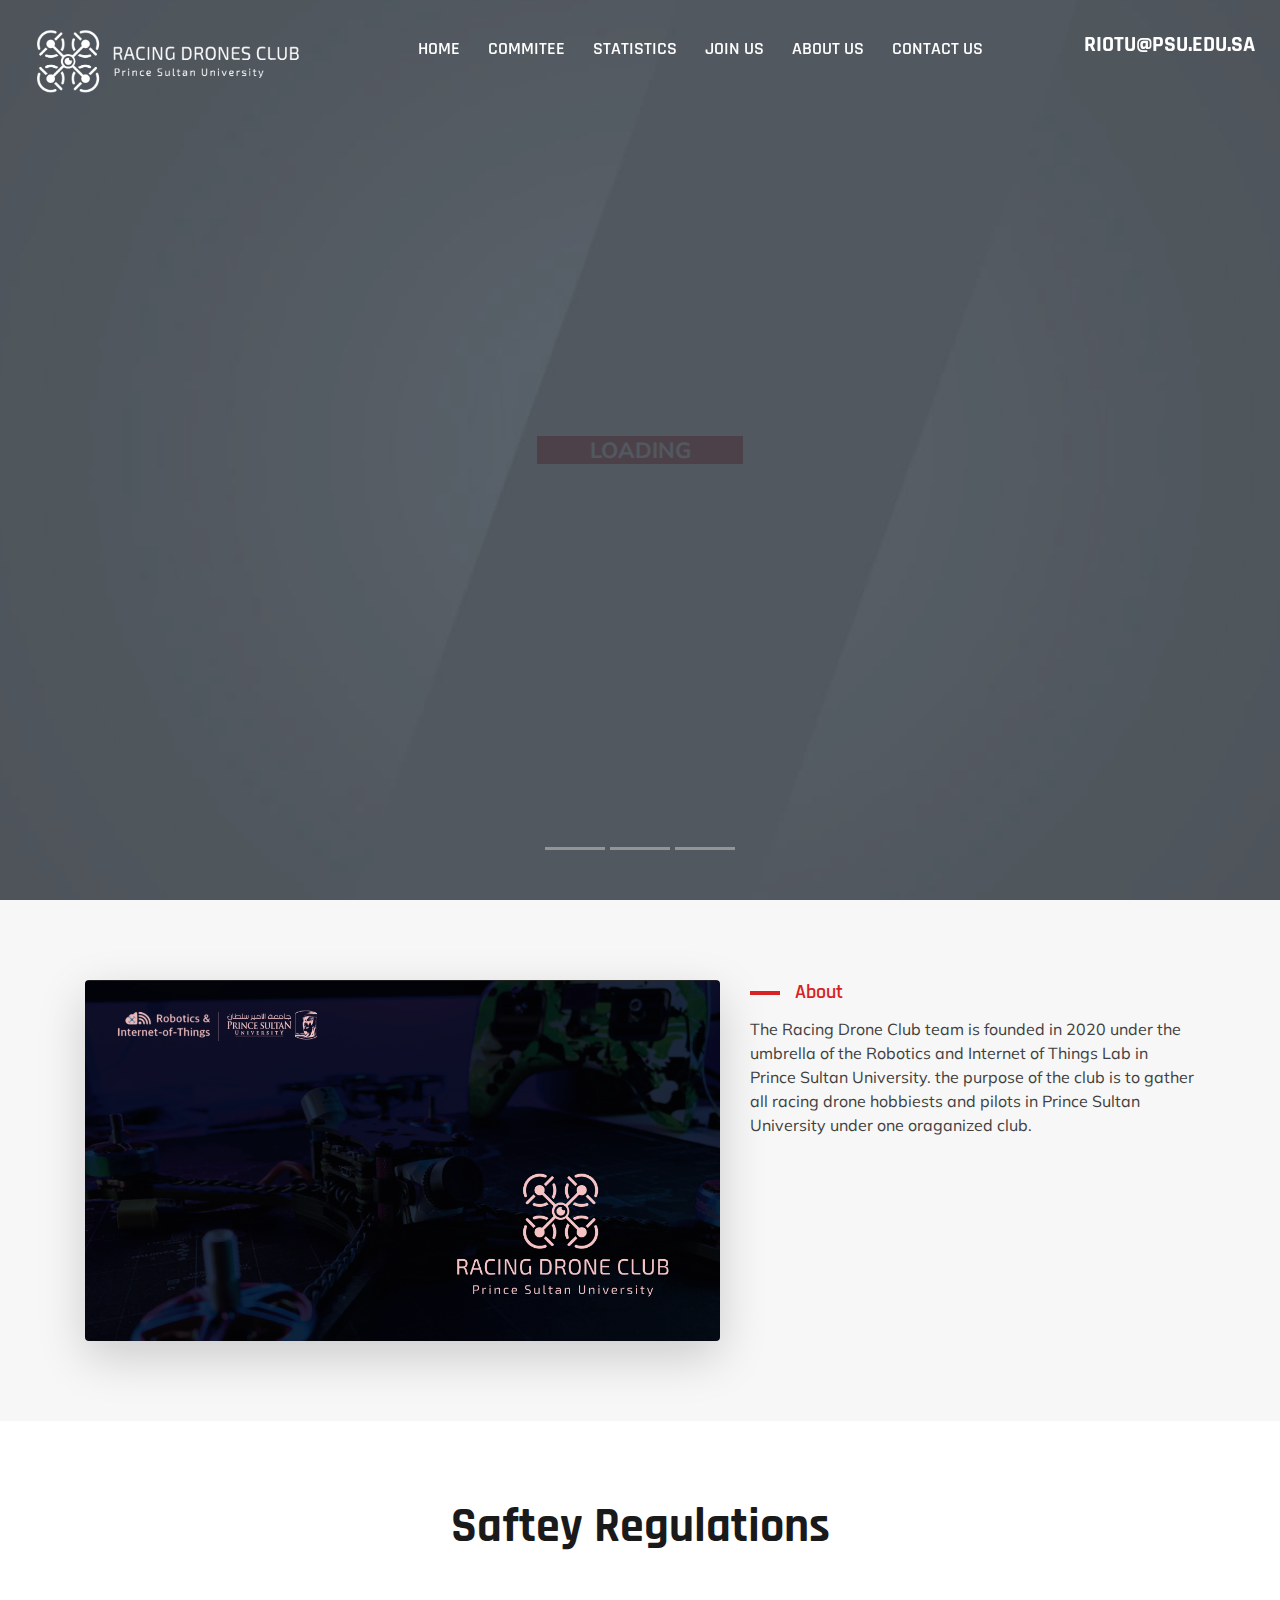
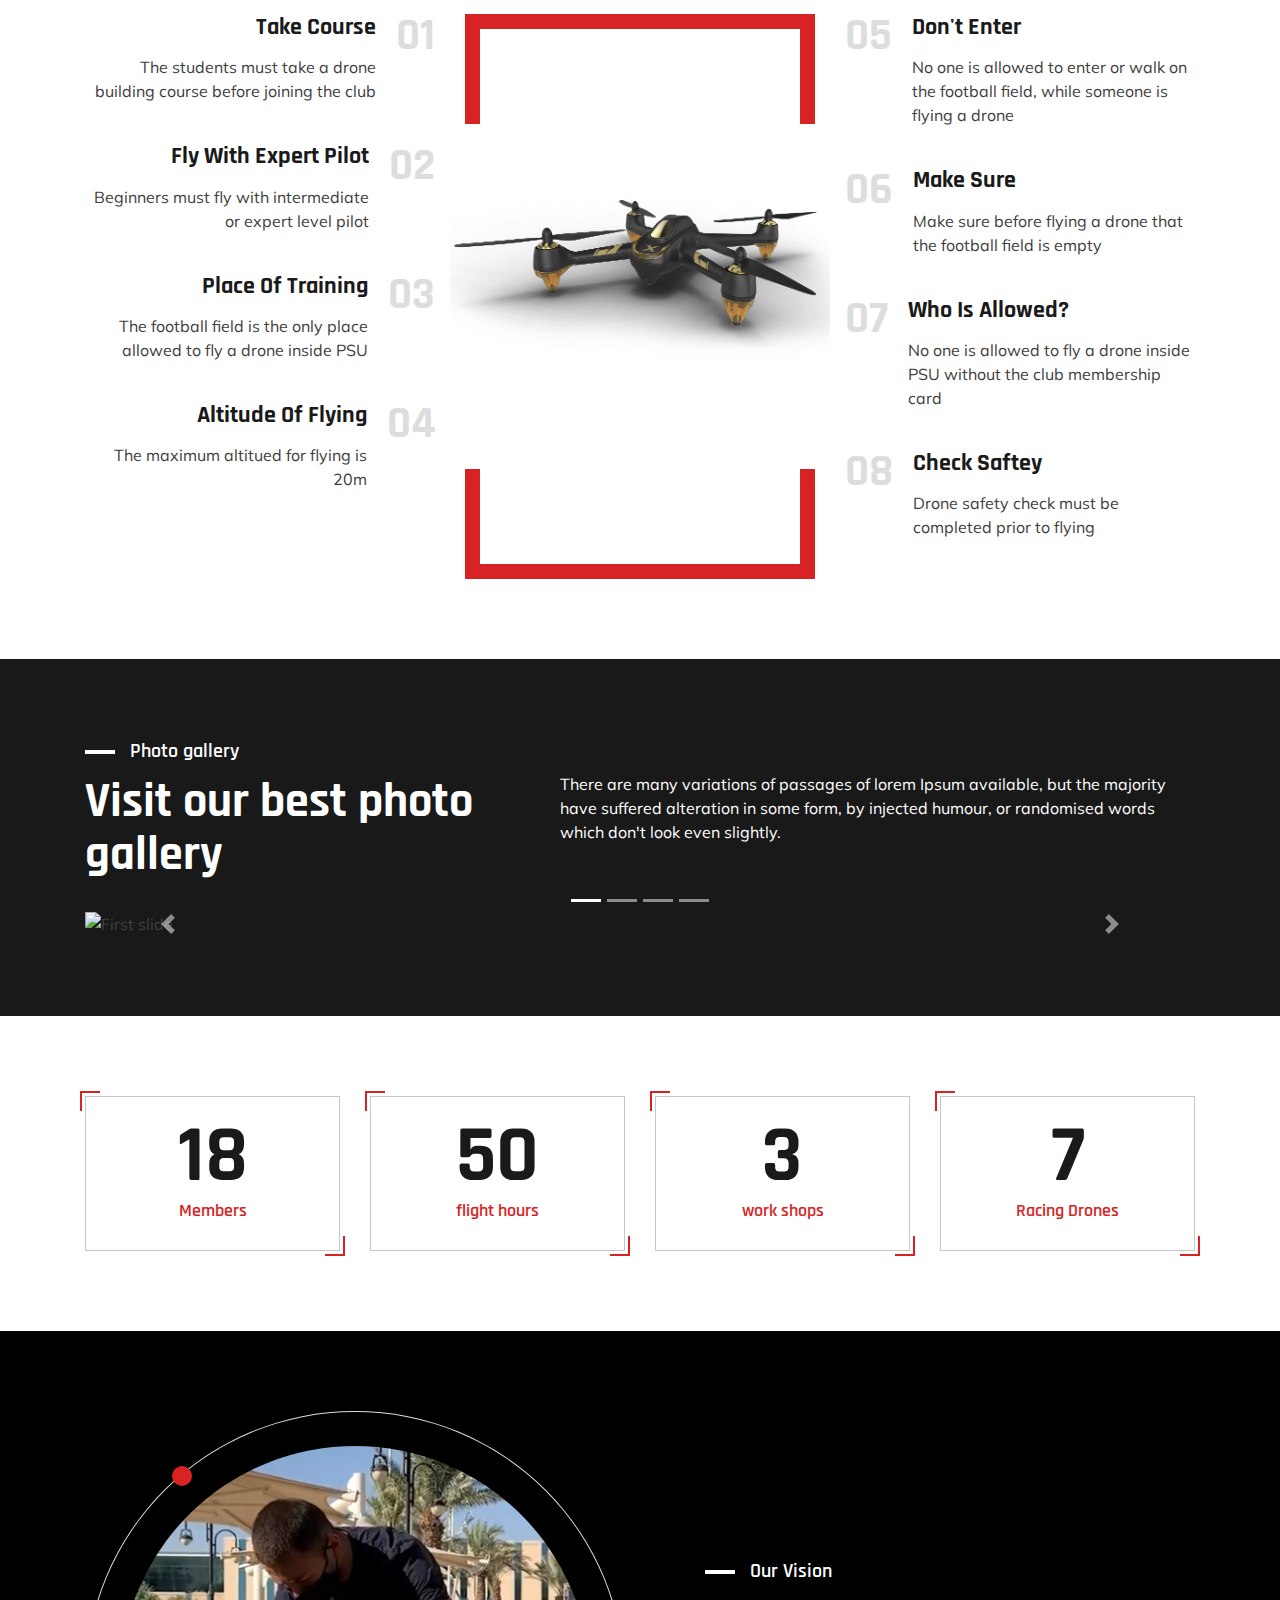
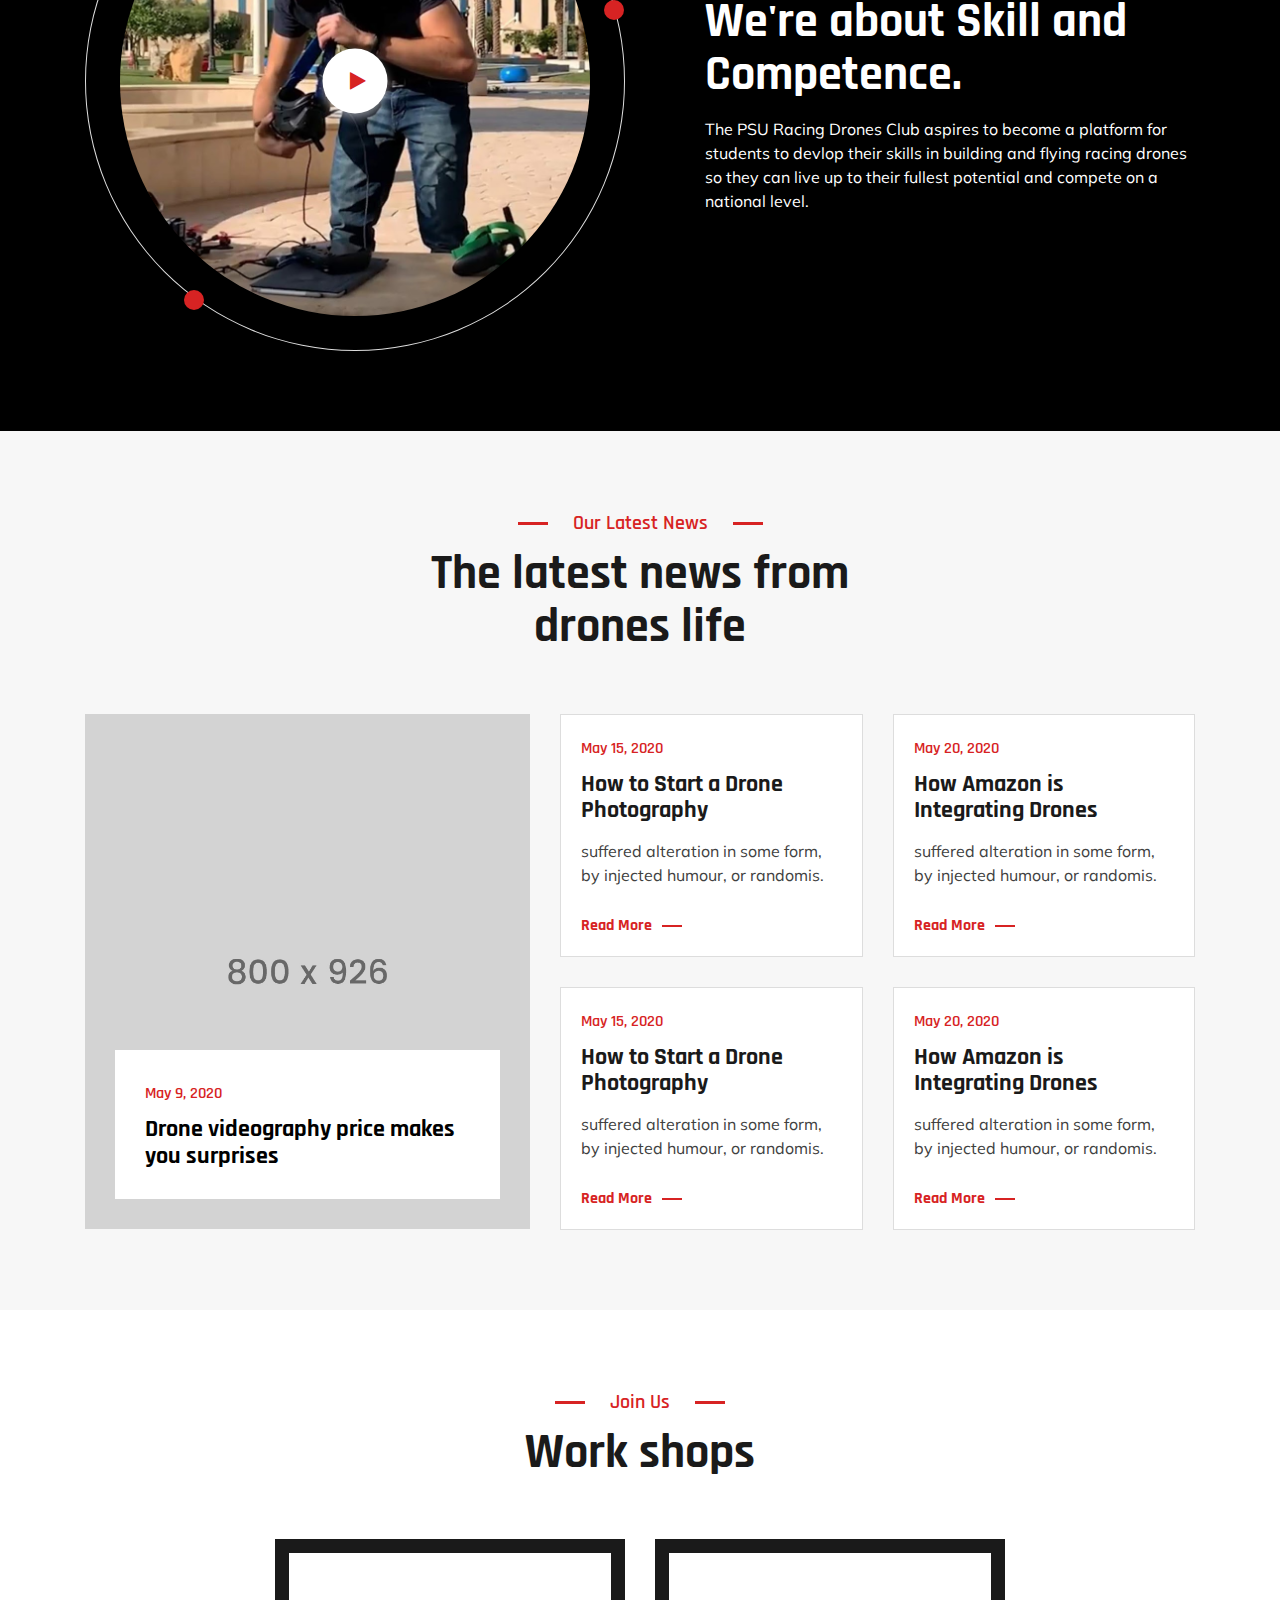
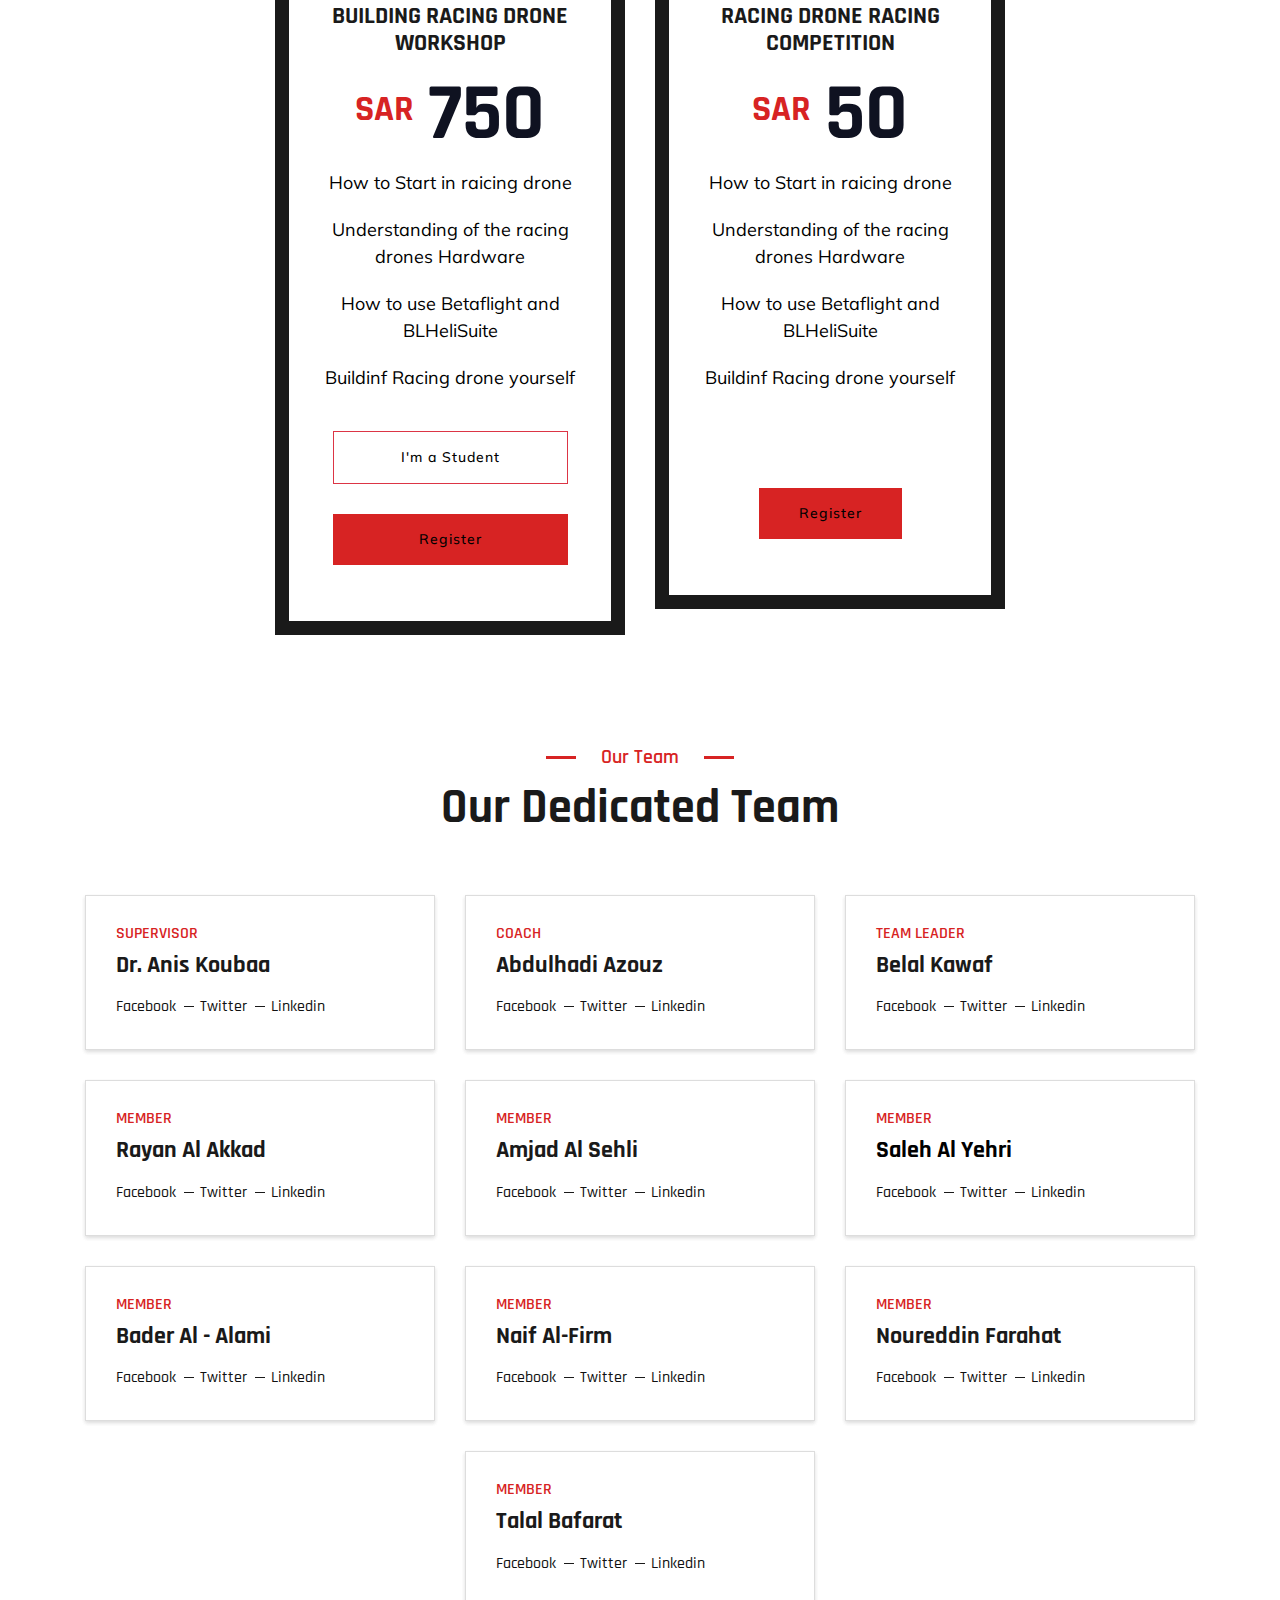
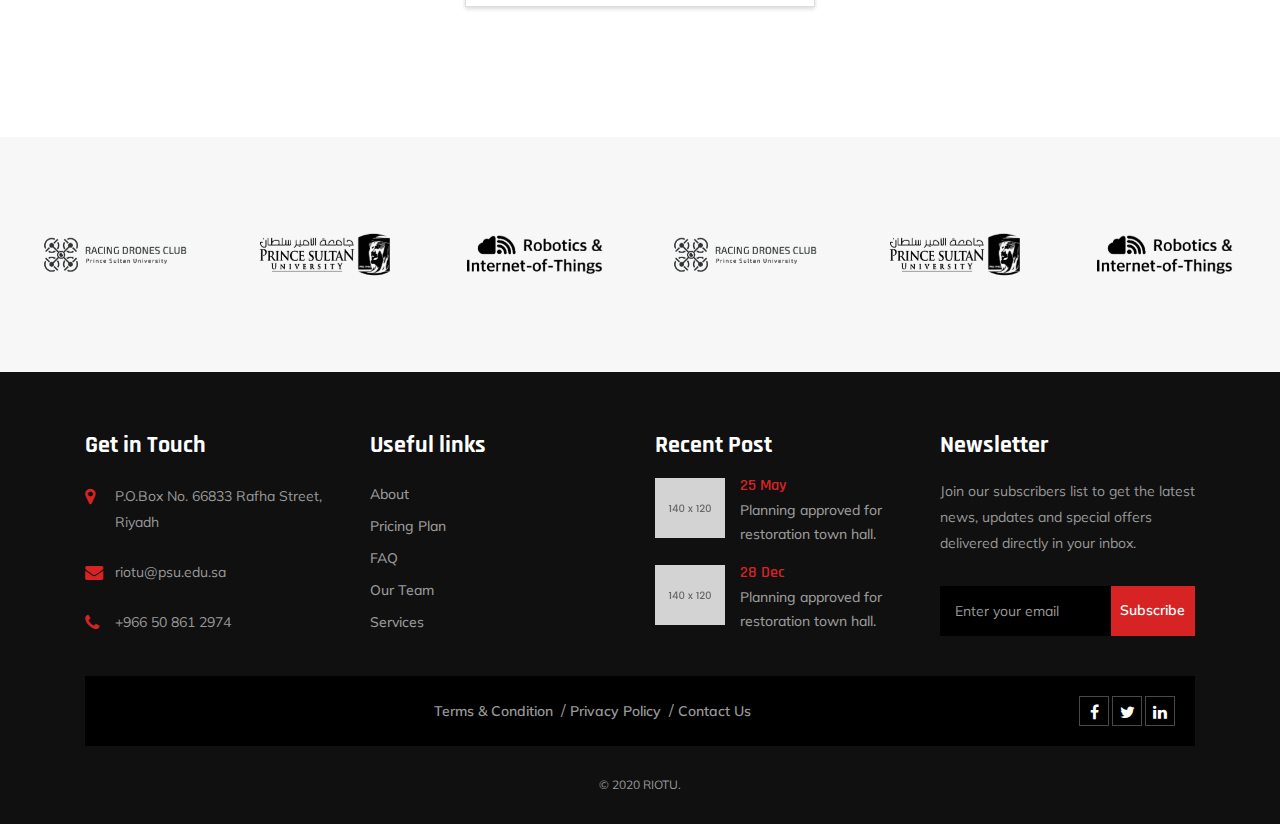
==== index.htm @ 3253b78e "divs" ====
<!DOCTYPE html>
<html lang="en">

<head>

    <!-- META -->
    <meta charset="utf-8">
    <meta http-equiv="X-UA-Compatible" content="IE=edge">
    <meta name="keywords" content="" />
    <meta name="author" content="" />
    <meta name="robots" content="" />
    <meta name="description" content="" />

    <!-- FAVICONS ICON -->
    <link rel="icon" href="images/favicon.ico" type="image/x-icon" />
    <link rel="shortcut icon" type="image/x-icon" href="images/client-logo/racinglabWhite.png" />

    <!-- PAGE TITLE HERE -->
    <title>PSU Racing Drones Club</title>

    <!-- MOBILE SPECIFIC -->
    <meta name="viewport" content="width=device-width, initial-scale=1">


    <!-- BOOTSTRAP STYLE SHEET -->
    <link rel="stylesheet" type="text/css" href="css/bootstrap.min.css">
    <!-- FONTAWESOME STYLE SHEET -->
    <link rel="stylesheet" type="text/css" href="css/fontawesome/css/font-awesome.min.css" />

    <!-- OWL CAROUSEL STYLE SHEET -->
    <link rel="stylesheet" type="text/css" href="css/owl.carousel.min.css">

    <!-- SLICK SLIDER STYLE SHEET -->
    <link rel="stylesheet" type="text/css" href="css/slick.css">
    <link rel="stylesheet" type="text/css" href="css/slick-theme.css">

    <!-- BOOTSTRAP SLECT BOX STYLE SHEET  -->
    <link rel="stylesheet" type="text/css" href="css/bootstrap-select.min.css">
    <!-- MAGNIFIC POPUP STYLE SHEET -->
    <link rel="stylesheet" type="text/css" href="css/magnific-popup.min.css">
    <!-- LOADER STYLE SHEET -->
    <link rel="stylesheet" type="text/css" href="css/loader.min.css">
    <!-- MAIN STYLE SHEET -->
    <link rel="stylesheet" type="text/css" href="css/style.css">
    <!-- FLATICON STYLE SHEET -->
    <link rel="stylesheet" type="text/css" href="css/flaticon.min.css">
    <!-- THEME COLOR CHANGE STYLE SHEET -->
    <link rel="stylesheet" class="skin" type="text/css" href="css/skin/skin-1.css">








    <!-- REVOLUTION SLIDER CSS -->
    <link rel="stylesheet" type="text/css" href="plugins/revolution/revolution/css/settings.css">
    <!-- REVOLUTION NAVIGATION STYLE -->
    <link rel="stylesheet" type="text/css" href="plugins/revolution/revolution/css/navigation.css">

    <!-- GOOGLE FONTS -->
    <link href="https://fonts.googleapis.com/css2?family=Rajdhani:wght@300;400;500;600;700&display=swap"
        rel="stylesheet">
    <link href="https://fonts.googleapis.com/css2?family=Muli:wght@200;300;400;500;600;700;800;900&display=swap"
        rel="stylesheet">


</head>

<body>

    <div class="page-wraper">



        <!-- HEADER START -->
        <header class="site-header header-style-4 mobile-full-width-menu nav-wide">

            <div class="sticky-header main-bar-wraper  navbar-expand-lg">
                <div class="main-bar">
                    <div class="container-fluid clearfix">

                        <div class="logo-header   w-25 pb-3">
                            <div class="logo-header-inner logo-header-one ">
                                <a href="index.htm">
                                    <img src="images/client-logo/PSU Drone Racing Club-02.png" alt="" width="300px;">
                                    </a>
                                </div>
                            </div>  
                            
                            <!-- NAV Toggle Button -->
                            <button id="mobile-side-drawer" data-target=".header-nav" data-toggle="collapse" type="button" class="navbar-toggler collapsed">
                                <span class="sr-only">Toggle navigation</span>
                                <span class="icon-bar icon-bar-first"></span>
                                <span class="icon-bar icon-bar-two"></span>
                                <span class="icon-bar icon-bar-three"></span>
                            </button> 
                                                       
                            <div class="extra-nav header-2-nav">
                                
                                <div class="extra-cell">
                                    <div class="header-nav-request">
                                        <a href="mailto:riotu@psu.edu.sa" style="background-color: inherit">riotu@psu.edu.sa</a> 
                                    </div>
                                </div>                                
                                 
                             </div>                                                                       

                             
                            <!-- MAIN Vav -->
                            <div class="nav-animation header-nav navbar-collapse collapse  justify-content-center">
                        
                                <ul class=" nav navbar-nav">
                                    <li class=""><a href="#home1">Home</a>
                                      
                                    </li>
                                    
                                                                       
                                    <li><a href="#committe">Commitee</a>
                                                                      
                                    </li>
                                    <li><a href="#stat">Statistics</a>

                                    </li>
                                    <li><a href="#joinus">Join Us</a>
                                                                      
                                   </li>
                                    <li>
                                        <a href="#aboutme">About us</a>
                            
                                    </li>                                   
                                    <li><a href="#contactus">Contact us</a>
                                                                        
                                   </li>                                   
                                                    

                               
                                </ul>
    
                            </div>

                        </div>


                       
                        <!-- SITE Search -->
                        <div id="search-toggle-block">
                            <div id="search">
                                <form role="search" id="searchform" action="/search" method="get" class="radius-xl">
                                    <div class="input-group">
                                        <input class="form-control" value="" name="q" type="search"
                                            placeholder="Type to search" />
                                        <span class="input-group-append"><button type="button" class="search-btn"><i
                                                    class="fa fa-search"></i></button></span>
                                    </div>
                                </form>
                            </div>
                        </div>

                    </div>
                </div>

            </div>

        </header>
        <!-- HEADER END -->

        <!-- CONTENT START -->
        <div class="page-content" id="home1">

            <!-- SLIDER START -->
            <div class="slider-outer" id="home2">

                <div id="welcome_wrapper" class="rev_slider_wrapper fullscreen-container" data-alias="goodnews-header"
                    data-source="gallery" style="background:#eeeeee;padding:0px;">
                    <div id="webmax-three" class="rev_slider fullscreenbanner" style="display:none;"
                        data-version="5.4.3.1">
                        <ul>

                            <!-- SLIDE 1 -->
                            <li data-index="rs-901" data-transition="fade" data-slotamount="default"
                                data-hideafterloop="0" data-hideslideonmobile="off" data-easein="default"
                                data-easeout="default" data-masterspeed="default"
                                data-thumb="images/main-slider/slider3/slide1.jpg" data-rotate="0"
                                data-fstransition="fade" data-fsmasterspeed="300" data-fsslotamount="7"
                                data-saveperformance="off" data-title="Slide Title" data-param1="Additional Text"
                                data-param2="" data-param3="" data-param4="" data-param5="" data-param6=""
                                data-param7="" data-param8="" data-param9="" data-param10="" data-description="">
                                <!-- MAIN IMAGE -->

                                <img src="images/main-slider/slider3/slide1.jpg" alt=""
                                    data-lazyload="images/main-slider/slider3/slide1.jpg"
                                    data-bgposition="center center" data-kenburns="on" data-duration="10000"
                                    data-ease="Power1.easeOut" data-scalestart="110" data-scaleend="100"
                                    data-rotatestart="0" data-rotateend="0" data-offsetstart="0 0" data-offsetend="0 0"
                                    class="rev-slidebg" data-no-retina>


                                <!-- LAYER NR. 0 [ for overlay ] -->
                                <div class="tp-caption tp-shape tp-shapewrapper " id="slide-901-layer-0"
                                    data-x="['center','center','center','center']" data-hoffset="['0','0','0','0']"
                                    data-y="['middle','middle','middle','middle']" data-voffset="['0','0','0','0']"
                                    data-width="full" data-height="full" data-whitespace="nowrap" data-type="shape"
                                    data-basealign="slide" data-responsive_offset="off" data-responsive="off"
                                    data-frames='[
                                {"from":"opacity:0;","speed":1000,"to":"o:1;","delay":0,"ease":"Power4.easeOut"},
                                {"delay":"wait","speed":1000,"to":"opacity:0;","ease":"Power4.easeOut"}
                                ]' data-textAlign="['left','left','left','left']" data-paddingtop="[0,0,0,0]"
                                    data-paddingright="[0,0,0,0]" data-paddingbottom="[0,0,0,0]"
                                    data-paddingleft="[0,0,0,0]"
                                    style="z-index: 1;background-color:rgba(0, 0, 0, 0);border-color:rgba(0, 0, 0, 0);border-width:0px;">
                                </div>


                                <!-- LAYER NR. 1 Drone Img -->
                                <div class="tp-caption   tp-resizeme " id="slide-901-layer-1"
                                    data-x="['right','right','center','center']" data-hoffset="['-254','-100','0','0']"
                                    data-y="['middle','middle','bottom','bottom']" data-voffset="['-5','-5','20','20']"
                                    data-width="none" data-height="none" data-whitespace="nowrap" data-type="image"
                                    data-responsive_offset="on"
                                    data-frames='[{"from":"x:right;","speed":1500,"to":"o:1;","delay":2500,"ease":"Power3.easeOut"},{"delay":"wait","speed":1500,"to":"opacity:0;","ease":"Power4.easeIn"}]'
                                    data-textAlign="['left','left','left','left']" data-paddingtop="[0,0,0,0]"
                                    data-paddingright="[0,0,0,0]" data-paddingbottom="[0,0,0,0]"
                                    data-paddingleft="[0,0,0,0]" style="z-index: 13;border-width:0px;">
                                    <div class="rs-wave" data-speed="10" data-angle="0" data-radius="50px">
                                        <img src="images/how-it-work/pngegg.png" alt=""
                                            data-ww="['886px','500px','350px','250px']"
                                            data-hh="['464px','262px','183px','131px']" width="500" height="464"
                                            data-no-retina class="rs-wave">
                                    </div>
                                </div>


                                <!-- LAYER NR. 2 [ for title ] -->
                                <div class="tp-caption   tp-resizeme" id="slide-901-layer-2"
                                    data-x="['left','left','center','center']" data-hoffset="[60','60','0','0']"
                                    data-y="['top','top','top','top']" data-voffset="['260','200','160','160']"
                                    data-fontsize="['42','42','32','28']" data-lineheight="['42','42','32','28']"
                                    data-width="['600','500','85%','96%']" data-height="['none','none','none','none']"
                                    data-whitespace="['normal','normal','normal','normal']" data-type="text"
                                    data-responsive_offset="on" data-frames='[
                                {"from":"y:100px(R);opacity:0;","speed":2000,"to":"o:1;","delay":1000,"ease":"Power4.easeOut"},
                                {"delay":"wait","speed":1000,"to":"y:-50px;opacity:0;","ease":"Power2.easeInOut"}
                                ]' data-textAlign="['left','left','center','center']" data-paddingtop="[5,5,5,5]"
                                    data-paddingright="[0,0,0,0]" data-paddingbottom="[0,0,0,0]"
                                    data-paddingleft="[0,0,0,0]" style="z-index: 11; 
                                white-space: normal; 
                                font-weight: 700;
                                color:#fff;
                                border-width:0px; font-family: 'Rajdhani', sans-serif;">Capturing moments</div>

                                <!-- LAYER NR. 3 [ for title ] -->
                                <div class="tp-caption   tp-resizeme" id="slide-901-layer-3"
                                    data-x="['left','left','center','center']" data-hoffset="[60','60','0','0']"
                                    data-y="['middle','middle','middle','middle']"
                                    data-voffset="['-60','-60','-100','-100']" data-fontsize="['72','52','42','38']"
                                    data-lineheight="['72','52','42','38']" data-width="['600','500','85%','96%']"
                                    data-height="['none','none','none','none']"
                                    data-whitespace="['normal','normal','normal','normal']" data-type="text"
                                    data-responsive_offset="on" data-frames='[
                                {"from":"y:100px(R);opacity:0;","speed":2000,"to":"o:1;","delay":1000,"ease":"Power4.easeOut"},
                                {"delay":"wait","speed":1000,"to":"y:-50px;opacity:0;","ease":"Power2.easeInOut"}
                                ]' data-textAlign="['left','left','center','center']" data-paddingtop="[5,5,5,5]"
                                    data-paddingright="[0,0,0,0]" data-paddingbottom="[0,0,0,0]"
                                    data-paddingleft="[0,0,0,0]" style="z-index: 11; 
                                white-space: normal; 
                                font-weight: 700;
                                color:#fff;
                                border-width:0px; font-family: 'Rajdhani', sans-serif; text-transform:uppercase">
                                    <div class="site-text-primary"> From every angle</div>
                                </div>

                                <!-- LAYER NR. 4 [ for paragraph] -->
                                <div class="tp-caption  tp-resizeme" id="slide-901-layer-4"
                                    data-x="['left','left','center','center']" data-hoffset="['60','60','0','0']"
                                    data-y="['middle','middle','middle','middle']" data-voffset="['40','40','0','0']"
                                    data-fontsize="['20','20','18','16']" data-lineheight="['30','30','28','22']"
                                    data-width="['520','520','80%','90%']" data-height="['none','none','none','none']"
                                    data-whitespace="['normal','normal','normal','normal']" data-type="text"
                                    data-responsive_offset="on" data-frames='[
                                {"from":"y:100px(R);opacity:0;","speed":2000,"to":"o:1;","delay":1500,"ease":"Power4.easeOut"},
                                {"delay":"wait","speed":1000,"to":"y:-50px;opacity:0;","ease":"Power2.easeInOut"}
                                ]' data-textAlign="['left','left','center','center']" data-paddingtop="[0,0,0,0]"
                                    data-paddingright="[0,0,0,0]" data-paddingbottom="[0,0,0,0]"
                                    data-paddingleft="[0,0,0,0]" style="z-index: 11; 
                                font-weight: 500; 
                                color:#d3d3d3;
                                border-width:0px;font-family: 'Muli', sans-serif;">
                                    There are many variations of passages of lorem Ipsum available, but the majority
                                    have suffered alteration in some form, by injected humour.
                                </div>

                                <!-- LAYER NR. 5 [ for botton ] -->
                                <div class="tp-caption tp-resizeme rev-btn" id="slide-901-layer-5"
                                    data-x="['left','left','center','center']" data-hoffset="['60','60','0','0']"
                                    data-y="['middle','middle','middle','middle']"
                                    data-voffset="['150','150','110','110']"
                                    data-lineheight="['none','none','none','none']"
                                    data-width="['300','300','300','300']" data-height="['none','none','none','none']"
                                    data-whitespace="['normal','normal','normal','normal']" data-type="text"
                                    data-responsive_offset="on" data-frames='[ 
                                {"from":"y:100px(R);opacity:0;","speed":2000,"to":"o:1;","delay":2000,"ease":"Power4.easeOut"},
                                {"delay":"wait","speed":1000,"to":"y:-50px;opacity:0;","ease":"Power2.easeInOut"}
                                ]' data-textAlign="['left','left','center','center']" data-paddingtop="[0,0,0,0]"
                                    data-paddingright="[0,0,0,0]" data-paddingbottom="[0,0,0,0]"
                                    data-paddingleft="[0,0,0,0]" style="z-index:14; text-transform:uppercase;">
                                    <a href="contact-1.html" class="site-button">Ask for price</a>
                                </div>


                                <div class="tp-caption rev-btn  tp-resizeme slider-block" id="slide-901-layer-7"
                                    data-x="['right','right','center','center']" data-hoffset="['0','0','0','0']"
                                    data-y="['middle','middle','middle','middle']" data-voffset="['0','0','0','0']"
                                    data-width="none" data-height="none" data-whitespace="nowrap" data-type="button"
                                    data-responsive_offset="on"
                                    data-frames='[{"from":"y:[-100%];z:0;rX:0deg;rY:0;rZ:0;sX:1;sY:1;skX:0;skY:0;","mask":"x:0px;y:0px;s:inherit;e:inherit;","speed":1500,"to":"o:1;","delay":1000,"ease":"Power3.easeInOut"},
                                    {"delay":"wait","speed":500,"to":"y:[-100%];","mask":"x:inherit;y:inherit;s:inherit;e:inherit;","ease":"Power1.easeIn"}]'
                                    data-textAlign="['right','right','right','right']"
                                    data-paddingtop="[200,200,200,200]" data-paddingright="[180,180,180,180]"
                                    data-paddingbottom="[200,200,200,200]" data-paddingleft="[180,180,180,180]"
                                    style="z-index: 8;">
                                    <div class="rs-wave" data-speed="3" data-angle="0" data-radius="10px"></div>
                                </div>


                            </li>

                            <!-- SLIDE 2 -->
                            <li data-index="rs-902" data-transition="fade" data-slotamount="default"
                                data-hideafterloop="0" data-hideslideonmobile="off" data-easein="default"
                                data-easeout="default" data-masterspeed="default"
                                data-thumb="images/main-slider/slider3/slide2.jpg" data-rotate="0"
                                data-fstransition="fade" data-fsmasterspeed="300" data-fsslotamount="7"
                                data-saveperformance="off" data-title="Slide Title" data-param1="Additional Text"
                                data-param2="" data-param3="" data-param4="" data-param5="" data-param6=""
                                data-param7="" data-param8="" data-param9="" data-param10="" data-description="">
                                <!-- MAIN IMAGE -->

                                <img src="images/main-slider/slider3/slide2.jpg" alt=""
                                    data-lazyload="images/main-slider/slider3/slide2.jpg"
                                    data-bgposition="center center" data-kenburns="on" data-duration="10000"
                                    data-ease="Power1.easeOut" data-scalestart="110" data-scaleend="100"
                                    data-rotatestart="0" data-rotateend="0" data-offsetstart="0 0" data-offsetend="0 0"
                                    class="rev-slidebg" data-no-retina>


                                <!-- LAYER NR. 0 [ for overlay ] -->
                                <div class="tp-caption tp-shape tp-shapewrapper " id="slide-902-layer-0"
                                    data-x="['center','center','center','center']" data-hoffset="['0','0','0','0']"
                                    data-y="['middle','middle','middle','middle']" data-voffset="['0','0','0','0']"
                                    data-width="full" data-height="full" data-whitespace="nowrap" data-type="shape"
                                    data-basealign="slide" data-responsive_offset="off" data-responsive="off"
                                    data-frames='[
                                {"from":"opacity:0;","speed":1000,"to":"o:1;","delay":0,"ease":"Power4.easeOut"},
                                {"delay":"wait","speed":1000,"to":"opacity:0;","ease":"Power4.easeOut"}
                                ]' data-textAlign="['left','left','left','left']" data-paddingtop="[0,0,0,0]"
                                    data-paddingright="[0,0,0,0]" data-paddingbottom="[0,0,0,0]"
                                    data-paddingleft="[0,0,0,0]"
                                    style="z-index: 1;background-color:rgba(0, 0, 0, 0);border-color:rgba(0, 0, 0, 0);border-width:0px;">
                                </div>


                                <!-- LAYER NR. 1 Drone Img -->
                                <div class="tp-caption   tp-resizeme " id="slide-902-layer-1"
                                    data-x="['right','right','center','center']" data-hoffset="['-254','-100','0','0']"
                                    data-y="['middle','middle','bottom','bottom']" data-voffset="['-5','-5','20','20']"
                                    data-width="none" data-height="none" data-whitespace="nowrap" data-type="image"
                                    data-responsive_offset="on"
                                    data-frames='[{"from":"x:right;","speed":1500,"to":"o:1;","delay":2500,"ease":"Power3.easeOut"},{"delay":"wait","speed":1500,"to":"opacity:0;","ease":"Power4.easeIn"}]'
                                    data-textAlign="['left','left','left','left']" data-paddingtop="[0,0,0,0]"
                                    data-paddingright="[0,0,0,0]" data-paddingbottom="[0,0,0,0]"
                                    data-paddingleft="[0,0,0,0]" style="z-index: 13;border-width:0px;">
                                    <div class="rs-wave" data-speed="10" data-angle="0" data-radius="50px">
                                        <img src="images/how-it-work/pngwing.com.png" alt=""
                                            data-ww="['800px','500px','350px','250px']"
                                            data-hh="['447px','280px','196px','140px']" 
                                            data-no-retina class="rs-wave">
                                    </div>
                                </div>


                                <!-- LAYER NR. 2 [ for title ] -->
                                <div class="tp-caption   tp-resizeme" id="slide-902-layer-2"
                                    data-x="['left','left','center','center']" data-hoffset="[60','60','0','0']"
                                    data-y="['top','top','top','top']" data-voffset="['260','200','160','160']"
                                    data-fontsize="['42','42','32','28']" data-lineheight="['42','42','32','28']"
                                    data-width="['600','500','85%','96%']" data-height="['none','none','none','none']"
                                    data-whitespace="['normal','normal','normal','normal']" data-type="text"
                                    data-responsive_offset="on" data-frames='[
                                {"from":"y:100px(R);opacity:0;","speed":2000,"to":"o:1;","delay":1000,"ease":"Power4.easeOut"},
                                {"delay":"wait","speed":1000,"to":"y:-50px;opacity:0;","ease":"Power2.easeInOut"}
                                ]' data-textAlign="['left','left','center','center']" data-paddingtop="[5,5,5,5]"
                                    data-paddingright="[0,0,0,0]" data-paddingbottom="[0,0,0,0]"
                                    data-paddingleft="[0,0,0,0]" style="z-index: 11; 
                                white-space: normal; 
                                font-weight: 700;
                                color:#fff;
                                border-width:0px; font-family: 'Rajdhani', sans-serif;">Gives You the</div>

                                <!-- LAYER NR. 3 [ for title ] -->
                                <div class="tp-caption   tp-resizeme" id="slide-902-layer-3"
                                    data-x="['left','left','center','center']" data-hoffset="[60','60','0','0']"
                                    data-y="['middle','middle','middle','middle']"
                                    data-voffset="['-60','-60','-100','-100']" data-fontsize="['72','52','42','38']"
                                    data-lineheight="['72','52','42','38']" data-width="['600','500','85%','96%']"
                                    data-height="['none','none','none','none']"
                                    data-whitespace="['normal','normal','normal','normal']" data-type="text"
                                    data-responsive_offset="on" data-frames='[
                                {"from":"y:100px(R);opacity:0;","speed":2000,"to":"o:1;","delay":1000,"ease":"Power4.easeOut"},
                                {"delay":"wait","speed":1000,"to":"y:-50px;opacity:0;","ease":"Power2.easeInOut"}
                                ]' data-textAlign="['left','left','center','center']" data-paddingtop="[5,5,5,5]"
                                    data-paddingright="[0,0,0,0]" data-paddingbottom="[0,0,0,0]"
                                    data-paddingleft="[0,0,0,0]" style="z-index: 11; 
                                white-space: normal; 
                                font-weight: 700;
                                color:#fff;
                                border-width:0px; font-family: 'Rajdhani', sans-serif; text-transform:uppercase">
                                    <div class="site-text-primary">Visible Difference</div>
                                </div>

                                <!-- LAYER NR. 4 [ for paragraph] -->
                                <div class="tp-caption  tp-resizeme" id="slide-902-layer-4"
                                    data-x="['left','left','center','center']" data-hoffset="['60','60','0','0']"
                                    data-y="['middle','middle','middle','middle']" data-voffset="['40','40','0','0']"
                                    data-fontsize="['20','20','18','16']" data-lineheight="['30','30','28','22']"
                                    data-width="['520','520','80%','90%']" data-height="['none','none','none','none']"
                                    data-whitespace="['normal','normal','normal','normal']" data-type="text"
                                    data-responsive_offset="on" data-frames='[
                                {"from":"y:100px(R);opacity:0;","speed":2000,"to":"o:1;","delay":1500,"ease":"Power4.easeOut"},
                                {"delay":"wait","speed":1000,"to":"y:-50px;opacity:0;","ease":"Power2.easeInOut"}
                                ]' data-textAlign="['left','left','center','center']" data-paddingtop="[0,0,0,0]"
                                    data-paddingright="[0,0,0,0]" data-paddingbottom="[0,0,0,0]"
                                    data-paddingleft="[0,0,0,0]" style="z-index: 11; 
                                font-weight: 500; 
                                color:#d3d3d3;
                                border-width:0px;font-family: 'Muli', sans-serif;">
                                    There are many variations of passages of lorem Ipsum available, but the majority
                                    have suffered alteration in some form, by injected humour.
                                </div>

                                <!-- LAYER NR. 5 [ for botton ] -->
                                <div class="tp-caption tp-resizeme rev-btn" id="slide-902-layer-5"
                                    data-x="['left','left','center','center']" data-hoffset="['60','60','0','0']"
                                    data-y="['middle','middle','middle','middle']"
                                    data-voffset="['150','150','110','110']"
                                    data-lineheight="['none','none','none','none']"
                                    data-width="['300','300','300','300']" data-height="['none','none','none','none']"
                                    data-whitespace="['normal','normal','normal','normal']" data-type="text"
                                    data-responsive_offset="on" data-frames='[ 
                                {"from":"y:100px(R);opacity:0;","speed":2000,"to":"o:1;","delay":2000,"ease":"Power4.easeOut"},
                                {"delay":"wait","speed":1000,"to":"y:-50px;opacity:0;","ease":"Power2.easeInOut"}
                                ]' data-textAlign="['left','left','center','center']" data-paddingtop="[0,0,0,0]"
                                    data-paddingright="[0,0,0,0]" data-paddingbottom="[0,0,0,0]"
                                    data-paddingleft="[0,0,0,0]" style="z-index:14; text-transform:uppercase;">
                                    <a href="contact-1.html" class="site-button">Ask for price</a>
                                </div>


                                <div class="tp-caption rev-btn  tp-resizeme slider-block" id="slide-902-layer-7"
                                    data-x="['right','right','center','center']" data-hoffset="['0','0','0','0']"
                                    data-y="['middle','middle','middle','middle']" data-voffset="['0','0','0','0']"
                                    data-width="none" data-height="none" data-whitespace="nowrap" data-type="button"
                                    data-responsive_offset="on"
                                    data-frames='[{"from":"y:[-100%];z:0;rX:0deg;rY:0;rZ:0;sX:1;sY:1;skX:0;skY:0;","mask":"x:0px;y:0px;s:inherit;e:inherit;","speed":1500,"to":"o:1;","delay":1000,"ease":"Power3.easeInOut"},
                                    {"delay":"wait","speed":500,"to":"y:[-100%];","mask":"x:inherit;y:inherit;s:inherit;e:inherit;","ease":"Power1.easeIn"}]'
                                    data-textAlign="['right','right','right','right']"
                                    data-paddingtop="[200,200,200,200]" data-paddingright="[180,180,180,180]"
                                    data-paddingbottom="[200,200,200,200]" data-paddingleft="[180,180,180,180]"
                                    style="z-index: 8;">
                                    <div class="rs-wave" data-speed="3" data-angle="0" data-radius="10px"></div>
                                </div>


                            </li>

                            <!-- SLIDE 3 -->
                            <li data-index="rs-903" data-transition="fade" data-slotamount="default"
                                data-hideafterloop="0" data-hideslideonmobile="off" data-easein="default"
                                data-easeout="default" data-masterspeed="default"
                                data-thumb="images/main-slider/slider3/slide3.jpg" data-rotate="0"
                                data-fstransition="fade" data-fsmasterspeed="300" data-fsslotamount="7"
                                data-saveperformance="off" data-title="Slide Title" data-param1="Additional Text"
                                data-param2="" data-param3="" data-param4="" data-param5="" data-param6=""
                                data-param7="" data-param8="" data-param9="" data-param10="" data-description="">
                                <!-- MAIN IMAGE -->

                                <img src="images/main-slider/slider3/slide3.jpg" alt=""
                                    data-lazyload="images/main-slider/slider3/slide3.jpg"
                                    data-bgposition="center center" data-kenburns="on" data-duration="10000"
                                    data-ease="Power1.easeOut" data-scalestart="110" data-scaleend="100"
                                    data-rotatestart="0" data-rotateend="0" data-offsetstart="0 0" data-offsetend="0 0"
                                    class="rev-slidebg" data-no-retina>


                                <!-- LAYER NR. 0 [ for overlay ] -->
                                <div class="tp-caption tp-shape tp-shapewrapper " id="slide-903-layer-0"
                                    data-x="['center','center','center','center']" data-hoffset="['0','0','0','0']"
                                    data-y="['middle','middle','middle','middle']" data-voffset="['0','0','0','0']"
                                    data-width="full" data-height="full" data-whitespace="nowrap" data-type="shape"
                                    data-basealign="slide" data-responsive_offset="off" data-responsive="off"
                                    data-frames='[
                                {"from":"opacity:0;","speed":1000,"to":"o:1;","delay":0,"ease":"Power4.easeOut"},
                                {"delay":"wait","speed":1000,"to":"opacity:0;","ease":"Power4.easeOut"}
                                ]' data-textAlign="['left','left','left','left']" data-paddingtop="[0,0,0,0]"
                                    data-paddingright="[0,0,0,0]" data-paddingbottom="[0,0,0,0]"
                                    data-paddingleft="[0,0,0,0]"
                                    style="z-index: 1;background-color:rgba(0, 0, 0, 0);border-color:rgba(0, 0, 0, 0);border-width:0px;">
                                </div>


                                <!-- LAYER NR. 1 Drone Img -->
                                <div class="tp-caption   tp-resizeme " id="slide-903-layer-1"
                                    data-x="['right','right','center','center']" data-hoffset="['-254','-100','0','0']"
                                    data-y="['middle','middle','bottom','bottom']" data-voffset="['-5','-5','20','20']"
                                    data-width="none" data-height="none" data-whitespace="nowrap" data-type="image"
                                    data-responsive_offset="on"
                                    data-frames='[{"from":"x:right;","speed":1500,"to":"o:1;","delay":2500,"ease":"Power3.easeOut"},{"delay":"wait","speed":1500,"to":"opacity:0;","ease":"Power4.easeIn"}]'
                                    data-textAlign="['left','left','left','left']" data-paddingtop="[0,0,0,0]"
                                    data-paddingright="[0,0,0,0]" data-paddingbottom="[0,0,0,0]"
                                    data-paddingleft="[0,0,0,0]" style="z-index: 13;border-width:0px;">
                                    <div class="rs-wave" data-speed="10" data-angle="0" data-radius="50px">
                                        <img src="images/how-it-work/pngegeeg.png" alt=""
                                            data-ww="['845px','500px','350px','250px']"
                                            data-hh="['429px','254px','178px','127px']" 
                                            data-no-retina class="rs-wave">
                                    </div>
                                </div>


                                <!-- LAYER NR. 2 [ for title ] -->
                                <div class="tp-caption   tp-resizeme" id="slide-903-layer-2"
                                    data-x="['left','left','center','center']" data-hoffset="[60','60','0','0']"
                                    data-y="['top','top','top','top']" data-voffset="['260','200','160','160']"
                                    data-fontsize="['42','42','32','28']" data-lineheight="['42','42','32','28']"
                                    data-width="['600','500','85%','96%']" data-height="['none','none','none','none']"
                                    data-whitespace="['normal','normal','normal','normal']" data-type="text"
                                    data-responsive_offset="on" data-frames='[
                                {"from":"y:100px(R);opacity:0;","speed":2000,"to":"o:1;","delay":1000,"ease":"Power4.easeOut"},
                                {"delay":"wait","speed":1000,"to":"y:-50px;opacity:0;","ease":"Power2.easeInOut"}
                                ]' data-textAlign="['left','left','center','center']" data-paddingtop="[5,5,5,5]"
                                    data-paddingright="[0,0,0,0]" data-paddingbottom="[0,0,0,0]"
                                    data-paddingleft="[0,0,0,0]" style="z-index: 11; 
                                white-space: normal; 
                                font-weight: 700;
                                color:#fff;
                                border-width:0px; font-family: 'Rajdhani', sans-serif;">We Capture the</div>

                                <!-- LAYER NR. 3 [ for title ] -->
                                <div class="tp-caption   tp-resizeme" id="slide-904-layer-3"
                                    data-x="['left','left','center','center']" data-hoffset="[60','60','0','0']"
                                    data-y="['middle','middle','middle','middle']"
                                    data-voffset="['-60','-60','-100','-100']" data-fontsize="['72','52','42','38']"
                                    data-lineheight="['72','52','42','38']" data-width="['600','500','85%','96%']"
                                    data-height="['none','none','none','none']"
                                    data-whitespace="['normal','normal','normal','normal']" data-type="text"
                                    data-responsive_offset="on" data-frames='[
                                {"from":"y:100px(R);opacity:0;","speed":2000,"to":"o:1;","delay":1000,"ease":"Power4.easeOut"},
                                {"delay":"wait","speed":1000,"to":"y:-50px;opacity:0;","ease":"Power2.easeInOut"}
                                ]' data-textAlign="['left','left','center','center']" data-paddingtop="[5,5,5,5]"
                                    data-paddingright="[0,0,0,0]" data-paddingbottom="[0,0,0,0]"
                                    data-paddingleft="[0,0,0,0]" style="z-index: 11; 
                                white-space: normal; 
                                font-weight: 700;
                                color:#fff;
                                border-width:0px; font-family: 'Rajdhani', sans-serif; text-transform:uppercase">
                                    <div class="site-text-primary">Precious Moments </div>
                                </div>

                                <!-- LAYER NR. 4 [ for paragraph] -->
                                <div class="tp-caption  tp-resizeme" id="slide-905-layer-4"
                                    data-x="['left','left','center','center']" data-hoffset="['60','60','0','0']"
                                    data-y="['middle','middle','middle','middle']" data-voffset="['40','40','0','0']"
                                    data-fontsize="['20','20','18','16']" data-lineheight="['30','30','28','22']"
                                    data-width="['520','520','80%','90%']" data-height="['none','none','none','none']"
                                    data-whitespace="['normal','normal','normal','normal']" data-type="text"
                                    data-responsive_offset="on" data-frames='[
                                {"from":"y:100px(R);opacity:0;","speed":2000,"to":"o:1;","delay":1500,"ease":"Power4.easeOut"},
                                {"delay":"wait","speed":1000,"to":"y:-50px;opacity:0;","ease":"Power2.easeInOut"}
                                ]' data-textAlign="['left','left','center','center']" data-paddingtop="[0,0,0,0]"
                                    data-paddingright="[0,0,0,0]" data-paddingbottom="[0,0,0,0]"
                                    data-paddingleft="[0,0,0,0]" style="z-index: 11; 
                                font-weight: 500; 
                                color:#d3d3d3;
                                border-width:0px;font-family: 'Muli', sans-serif;">
                                    There are many variations of passages of lorem Ipsum available, but the majority
                                    have suffered alteration in some form, by injected humour.
                                </div>

                                <!-- LAYER NR. 5 [ for botton ] -->
                                <div class="tp-caption tp-resizeme rev-btn" id="slide-906-layer-5"
                                    data-x="['left','left','center','center']" data-hoffset="['60','60','0','0']"
                                    data-y="['middle','middle','middle','middle']"
                                    data-voffset="['150','150','110','110']"
                                    data-lineheight="['none','none','none','none']"
                                    data-width="['300','300','300','300']" data-height="['none','none','none','none']"
                                    data-whitespace="['normal','normal','normal','normal']" data-type="text"
                                    data-responsive_offset="on" data-frames='[ 
                                {"from":"y:100px(R);opacity:0;","speed":2000,"to":"o:1;","delay":2000,"ease":"Power4.easeOut"},
                                {"delay":"wait","speed":1000,"to":"y:-50px;opacity:0;","ease":"Power2.easeInOut"}
                                ]' data-textAlign="['left','left','center','center']" data-paddingtop="[0,0,0,0]"
                                    data-paddingright="[0,0,0,0]" data-paddingbottom="[0,0,0,0]"
                                    data-paddingleft="[0,0,0,0]" style="z-index:14; text-transform:uppercase;">
                                    <a href="contact-1.html" class="site-button">Ask for price</a>
                                </div>


                                <div class="tp-caption rev-btn  tp-resizeme slider-block" id="slide-907-layer-7"
                                    data-x="['right','right','center','center']" data-hoffset="['0','0','0','0']"
                                    data-y="['middle','middle','middle','middle']" data-voffset="['0','0','0','0']"
                                    data-width="none" data-height="none" data-whitespace="nowrap" data-type="button"
                                    data-responsive_offset="on"
                                    data-frames='[{"from":"y:[-100%];z:0;rX:0deg;rY:0;rZ:0;sX:1;sY:1;skX:0;skY:0;","mask":"x:0px;y:0px;s:inherit;e:inherit;","speed":1500,"to":"o:1;","delay":1000,"ease":"Power3.easeInOut"},
                                    {"delay":"wait","speed":500,"to":"y:[-100%];","mask":"x:inherit;y:inherit;s:inherit;e:inherit;","ease":"Power1.easeIn"}]'
                                    data-textAlign="['right','right','right','right']"
                                    data-paddingtop="[200,200,200,200]" data-paddingright="[180,180,180,180]"
                                    data-paddingbottom="[200,200,200,200]" data-paddingleft="[180,180,180,180]"
                                    style="z-index: 8;">
                                    <div class="rs-wave" data-speed="3" data-angle="0" data-radius="10px"></div>
                                </div>


                            </li>


                        </ul>
                        <div class="tp-bannertimer tp-bottom" style="visibility: hidden !important;"></div>
                    </div>
                </div>

            </div>
            <!-- SLIDER END -->

            <!-- ABOUT ONE SECTION START -->
            <div class="section-full p-t80 p-b50 bg-gray" id="aboutme">
                <div class="about-section-two">
                    <div class="container">
                        <div class="section-content">
                            <div class="row justify-content-center d-flex">

                                <div class="col-lg-7 col-md-12 m-b30">
                                    <div class="">
                                        <div class="about-drone-three-media"><img class="shadow-lg rounded"
                                                src="images/aboutus.png"
                                                alt=""  rounded></div>
                                    </div>
                                </div>

                                <div class="col-lg-5 col-md-12 m-b30">
                                    <div class="about-section-one-right">
                                        <!-- TITLE START-->
                                        <div class="left wt-small-separator-outer">
                                            <div class="wt-small-separator site-text-primary">
                                                <div class="sep-leaf-left"></div>
                                                <div>About</div>
                                                <div class="sep-leaf-right"></div>
                                            </div>
                                            
                                            <p>The Racing Drone Club team is founded in 2020 under the
                                                umbrella of the Robotics and Internet of Things Lab in
                                                Prince Sultan University. the purpose of the club is to gather
                                                all racing drone hobbiests and pilots in Prince Sultan
                                                University under one oraganized club.
                                            </p>


                                        </div>
                                        <!-- TITLE END-->                                       
                                    </div>
                                </div>


                            </div>
                        </div>
                    </div>
                </div>
            </div>
            <!-- ABOUT ONE SECTION END -->

            <!-- HOW IT WORK SECTION START -->
            <div class="section-full p-t80 p-b50">

                <div class="container">

                    <!-- TITLE START-->
                    <div class="section-head center wt-small-separator-outer">    
                        <h2>Saftey Regulations</h2>
                    </div>
                    <!-- TITLE END-->

                    <div class="section-content">
                        <div class="row justify-content-center d-flex how-it-drone3">

                            <div class="col-lg-4 col-md-12 m-b30 how-it-drone3-left">

                                <div class="wt-box d-icon-box-two m-b40">
                                    <div class="wt-icon-box-wraper right ">

                                        <div class="icon-md inline-icon">
                                            <span class="icon-cell site-text-secondry"><i
                                                    class="number-style">01</i></span>
                                        </div>
                                        <div class="icon-content">
                                            <div class="d-icon-box-title title-style-2 site-text-secondry">
                                                <h3 class="s-title-one">Take Course</h3>
                                            </div>

                                            <div class="d-icon-box-content">
                                                <p>The students must take a drone building course before joining the club</p>
                                            </div>
                                        </div>

                                    </div>
                                </div>

                                <div class="wt-box d-icon-box-two m-b40">
                                    <div class="wt-icon-box-wraper right">
                                        <div class="icon-md inline-icon">
                                            <span class="icon-cell site-text-secondry"><i
                                                    class="number-style">02</i></span>
                                        </div>
                                        <div class="icon-content">
                                            <div class="d-icon-box-title title-style-2 site-text-secondry">
                                                <h3 class="s-title-one">Fly With Expert Pilot </h3>
                                            </div>

                                            <div class="d-icon-box-content">
                                                <p>Beginners must fly with intermediate or expert level pilot</p>
                                            </div>
                                        </div>
                                    </div>
                                </div>

                                <div class="wt-box d-icon-box-two m-b40">
                                    <div class="wt-icon-box-wraper right">
                                        <div class="icon-md inline-icon">
                                            <span class="icon-cell site-text-secondry"><i
                                                    class="number-style">03</i></span>
                                        </div>
                                        <div class="icon-content">
                                            <div class="d-icon-box-title title-style-2 site-text-secondry">
                                                <h3 class="s-title-one">Place Of Training</h3>
                                            </div>

                                            <div class="d-icon-box-content">
                                                <p>The football field is the only place allowed to fly a drone inside PSU</p>
                                            </div>
                                        </div>
                                    </div>
                                </div>
                                <div class="wt-box d-icon-box-two m-b40">
                                    <div class="wt-icon-box-wraper right">
                                        <div class="icon-md inline-icon">
                                            <span class="icon-cell site-text-secondry"><i
                                                    class="number-style">04</i></span>
                                        </div>
                                        <div class="icon-content">
                                            <div class="d-icon-box-title title-style-2 site-text-secondry">
                                                <h3 class="s-title-one">Altitude Of Flying</h3>
                                            </div>

                                            <div class="d-icon-box-content">
                                                <p>The maximum altitued for flying is 20m</p>
                                            </div>
                                        </div>
                                    </div>
                                </div>

                            </div>

                            <div class="col-lg-4 col-md-12 m-b30 how-it-drone2-outer">
                                <div class="how-it-drone2-border">
                                    <div class="how-it-drone2">
                                        <div class="how-it-drone-media2"><img src="images/how-it-work/pngeggs.png" width="200%" height="200%"
                                                alt="" class="wave-effects"></div>
                                    </div>
                                </div>
                            </div>

                            <div class="col-lg-4 col-md-12 m-b30 how-it-drone3-right">

                                <div class="wt-box d-icon-box-two m-b40">
                                    <div class="wt-icon-box-wraper left">
                                        <div class="icon-md inline-icon">
                                            <span class="icon-cell site-text-secondry"><i
                                                    class="number-style">05</i></span>
                                        </div>
                                        <div class="icon-content">
                                            <div class="d-icon-box-title title-style-2 site-text-secondry">
                                                <h3 class="s-title-one">Don't Enter</h3>
                                            </div>
                                            <div class="d-icon-box-content">
                                                <p>No one is allowed to enter or walk on the football field, while someone is flying a drone</p>
                                            </div>

                                        </div>
                                    </div>
                                </div>

                                <div class="wt-box d-icon-box-two m-b40">
                                    <div class="wt-icon-box-wraper left">
                                        <div class="icon-md inline-icon">
                                            <span class="icon-cell site-text-secondry"><i
                                                    class="number-style">06</i></span>
                                        </div>
                                        <div class="icon-content">
                                            <div class="d-icon-box-title title-style-2 site-text-secondry">
                                                <h3 class="s-title-one">Make Sure</h3>
                                            </div>

                                            <div class="d-icon-box-content">
                                                <p>Make sure before flying a drone that the football field is empty </p>
                                            </div>
                                        </div>
                                    </div>
                                </div>

                                <div class="wt-box d-icon-box-two m-b40">
                                    <div class="wt-icon-box-wraper left">
                                        <div class="icon-md inline-icon">
                                            <span class="icon-cell site-text-secondry"><i
                                                    class="number-style">07</i></span>
                                        </div>
                                        <div class="icon-content">
                                            <div class="d-icon-box-title title-style-2 site-text-secondry">
                                                <h3 class="s-title-one">Who Is Allowed?</h3>
                                            </div>

                                            <div class="d-icon-box-content">
                                                <p>No one is allowed to fly a drone inside PSU without the club membership card</p>
                                            </div>
                                        </div>
                                    </div>
                                </div>
                                <div class="wt-box d-icon-box-two m-b40">
                                    <div class="wt-icon-box-wraper left">
                                        <div class="icon-md inline-icon">
                                            <span class="icon-cell site-text-secondry"><i
                                                    class="number-style">08</i></span>
                                        </div>
                                        <div class="icon-content">
                                            <div class="d-icon-box-title title-style-2 site-text-secondry">
                                                <h3 class="s-title-one">Check Saftey</h3>
                                            </div>

                                            <div class="d-icon-box-content">
                                                <p>Drone safety check must be completed prior to flying </p>
                                            </div>
                                        </div>
                                        
                                    </div>
                                </div>

                            </div>

                        </div>
                    </div>

                </div>

            </div>
            <!-- HOW IT WORK  SECTION END -->

            <!-- GALLERY SECTION START -->
            <div class="section-full  p-t80 p-b80 overlay-wraper bg-cover bg-no-repeat"
                style="background-image:url(images/background/RD-back.png);">
                <div class="overlay-main bg-black opacity-09"></div>
                <div class="container">

                    <div class="wt-separator-two-part">
                        <div class="row wt-separator-two-part-row text-white">
                            <div class="col-lg-5 col-md-6 wt-separator-two-part-left">
                                <!-- TITLE START-->
                                <div class="section-head left wt-small-separator-outer">
                                    <div class="wt-small-separator text-white">
                                        <div class="sep-leaf-left"></div>
                                        <div>Photo gallery</div>
                                        <div class="sep-leaf-right"></div>
                                    </div>
                                    <h2>Visit our best photo gallery</h2>
                                </div>
                                <!-- TITLE END-->
                            </div>


                            <div class="col-lg-7 col-md-6 wt-separator-two-part-right text-left">
                                <p>There are many variations of passages of lorem Ipsum available, but the majority have
                                    suffered alteration in some form, by injected humour, or randomised words which
                                    don't look even slightly.</p>

                            </div>

                        </div>
                    </div>
                </div>
                <div class="section-content">
                    <div class="container">
                        <!--Carousel Wrapper-->
<div id="carousel-thumb" class="carousel slide carousel-fade carousel-thumbnails" data-ride="carousel">
    <!--Slides-->
    <div class="carousel-inner" role="listbox">
      <div class="carousel-item active">
        <img class="d-block w-100" src="images/gallery/landscape/RD2.png"
          alt="First slide">
      </div>
      <div class="carousel-item">
        <img class="d-block w-100" src="images/gallery/landscape/RD1.png"
          alt="Second slide">
      </div>
      <div class="carousel-item">
        <img class="d-block w-100" src="images/gallery/landscape/RD4.png"
          alt="Third slide">
      </div>
      <div class="carousel-item">
        <img class="d-block w-100" src="images/gallery/landscape/RD11.png"
          alt="Fourth slide">
      </div>
    </div>
    <!--/.Slides-->
    <!--Controls-->
    <a class="carousel-control-prev" href="#carousel-thumb" role="button" data-slide="prev">
      <span class="carousel-control-prev-icon" aria-hidden="true"></span>
      <span class="sr-only">Previous</span>
    </a>
    <a class="carousel-control-next" href="#carousel-thumb" role="button" data-slide="next">
      <span class="carousel-control-next-icon" aria-hidden="true"></span>
      <span class="sr-only">Next</span>
    </a>
    <!--/.Controls-->
    <ol class="carousel-indicators">
      <li data-target="#carousel-thumb" data-slide-to="0" class="active">
        <img src="https://mdbootstrap.com/img/Photos/Others/Carousel-thumbs/img%20(88).jpg" width="100">
      </li>
      <li data-target="#carousel-thumb" data-slide-to="1">
        <img src="https://mdbootstrap.com/img/Photos/Others/Carousel-thumbs/img%20(121).jpg" width="100">
      </li>
      <li data-target="#carousel-thumb" data-slide-to="2">
        <img src="https://mdbootstrap.com/img/Photos/Others/Carousel-thumbs/img%20(31).jpg" width="100">
      </li>

      <li data-target="#carousel-thumb" data-slide-to="3">
        <img src="https://mdbootstrap.com/img/Photos/Others/Carousel-thumbs/img%20(31).jpg" width="100">
      </li>
    </ol>
  </div>
  <!--/.Carousel Wrapper-->
                    </div>
                </div>

            </div>

            <!-- GALLERY SECTION END -->

            <!-- COUNTER SECTION START -->
            <div class="section-full counter-outer3 p-t80 p-b50" id="stat">
                <div class="container">
                    <div class="section-content">
                        <div class="counter-outer">

                            <div class="row justify-content-center">

                                <div class="col-lg-3 col-md-6 col-sm-6 col-6 m-b30 ">
                                    <div class="counter-box">
                                        <h2 class="counter">18</h2>
                                        <span class="site-text-primary title-style-2">Members</span>
                                    </div>
                                </div>

                                <div class="col-lg-3 col-md-6 col-sm-6 col-6 m-b30 ">
                                    <div class="counter-box">
                                        <h2 class="counter">50</h2>
                                        <span class="site-text-primary title-style-2">flight hours</span>
                                    </div>
                                </div>

                                <div class="col-lg-3 col-md-6 col-sm-6 col-6 m-b30 ">
                                    <div class="counter-box">
                                        <h2 class="counter">3</h2>
                                        <span class="site-text-primary title-style-2">work shops</span>
                                    </div>
                                </div>

                                <div class="col-lg-3 col-md-6 col-sm-6 col-6 m-b30 ">
                                    <div class="counter-box">
                                        <h2 class="counter">7</h2>
                                        <span class="site-text-primary title-style-2">Racing Drones</span>
                                    </div>
                                </div>

                            </div>

                        </div>
                    </div>
                </div>
            </div>
            <!-- COUNTER SECTION  SECTION END -->

            <!-- ViDEO SECTION START -->
            <div class="section-full bg-black p-t80 p-b50">

                <div class="container">

                    <div class="section-content">
                        <div class="row justify-content-center align-items-center video-style2-outer">
                            <div class="col-lg-6 col-md-12  m-b30">
                                <div class="video-style2-left">
                                    <div class="video-style2-circle-outer">
                                        <div class="video-style2-ring-outer  rotate-center">
                                            <div class="dot-circle one"></div>
                                            <div class="dot-circle two"></div>
                                            <div class="dot-circle three"></div>
                                        </div>
                                        <div class="video-style2-media">
                                            <img src="images/video-2.jpg" alt="">
                                            <a href="images/video/Promo Nested.mp4"
                                                class="mfp-video play-now">
                                                <i class="icon fa fa-play"></i>
                                                <span class="ripple"></span>
                                            </a>
                                        </div>
                                    </div>
                                </div>

                            </div>

                            <div class="col-lg-6 col-md-12 ">
                                <div class="video-style2-right">
                                    <!-- TITLE START-->
                                    <div class="left wt-small-separator-outer text-white">
                                        <div class="wt-small-separator text-white">
                                            <div class="sep-leaf-left"></div>
                                            <div>Our Vision</div>
                                            <div class="sep-leaf-right"></div>
                                        </div>
                                        <h2>We're about Skill and Competence.</h2>
                                        <p>The PSU Racing Drones Club aspires to become a platform for students to devlop their skills 
                                            in building and flying racing drones
                                            so they can live up to their fullest potential and compete on a national level.</p>
                                    </div>
                                    <!-- TITLE END-->
                                </div>
                            </div>

                        </div>
                    </div>

                </div>

            </div>
            <!-- VIDEO SECTION SECTION END -->

            <!-- OUR BLOG START -->
            <div class="section-full  p-t80 p-b50 bg-gray">
                <div class="container">

                    <!-- TITLE START-->
                    <div class="section-head center wt-small-separator-outer text-center">
                        <div class="wt-small-separator site-text-primary">
                            <div class="sep-leaf-left"></div>
                            <div>Our Latest News</div>
                            <div class="sep-leaf-right"></div>
                        </div>
                        <h2>The latest news from drones life</h2>
                    </div>
                    <!-- TITLE END-->

                    <div class="section-content">
                        <div class="row d-flex justify-content-center">
                            <div class="col-lg-5 col-md-12">
                                <!--Block one-->
                                <div class="blog-post blog-style-large">
                                    <div class="wt-post-media" style="background-image:url(images/blog/large/bg1.jpg);">
                                    </div>
                                    <div class="wt-post-info bg-white p-a30">
                                        <div class="wt-post-meta ">
                                            <ul>
                                                <li class="post-date">May 9, 2020</li>
                                            </ul>
                                        </div>
                                        <div class="wt-post-title ">
                                            <h3 class="post-title"><a href="javascript:;">Drone videography price makes
                                                    you surprises</a></h3>
                                        </div>

                                    </div>
                                </div>
                            </div>

                            <div class="col-lg-7 col-md-12">
                                <div class="row blog-block-style">
                                    <div class="col-lg-6 col-md-6">
                                        <!--Block two-->
                                        <div class="blog-post blog-style-3 p-a20">

                                            <div class="wt-post-info">
                                                <div class="wt-post-meta ">
                                                    <ul>
                                                        <li class="post-date">May 15, 2020</li>
                                                    </ul>
                                                </div>
                                                <div class="wt-post-title ">
                                                    <h3 class="post-title">How to Start a Drone Photography</h3>
                                                </div>
                                                <div class="wt-post-text ">
                                                    <p>suffered alteration in some form, by injected humour, or
                                                        randomis.</p>
                                                </div>
                                                <div class="wt-post-readmore ">
                                                    <a href="blog-post-right-sidebar.html"
                                                        class="site-button-link black">Read More</a>
                                                </div>
                                            </div>
                                        </div>
                                    </div>

                                    <div class="col-lg-6 col-md-6">
                                        <!--Block three-->
                                        <div class="blog-post blog-style-3 p-a20">

                                            <div class="wt-post-info">
                                                <div class="wt-post-meta ">
                                                    <ul>
                                                        <li class="post-date">May 20, 2020</li>
                                                    </ul>
                                                </div>
                                                <div class="wt-post-title ">
                                                    <h3 class="post-title">How Amazon is Integrating Drones</h3>
                                                </div>
                                                <div class="wt-post-text ">
                                                    <p>suffered alteration in some form, by injected humour, or
                                                        randomis.</p>
                                                </div>
                                                <div class="wt-post-readmore ">
                                                    <a href="blog-post-right-sidebar.html"
                                                        class="site-button-link black">Read More</a>
                                                </div>
                                            </div>
                                        </div>
                                    </div>

                                    <div class="col-lg-6 col-md-6">
                                        <!--Block two-->
                                        <div class="blog-post blog-style-3 p-a20">

                                            <div class="wt-post-info">
                                                <div class="wt-post-meta ">
                                                    <ul>
                                                        <li class="post-date">May 15, 2020</li>
                                                    </ul>
                                                </div>
                                                <div class="wt-post-title ">
                                                    <h3 class="post-title">How to Start a Drone Photography</h3>
                                                </div>
                                                <div class="wt-post-text ">
                                                    <p>suffered alteration in some form, by injected humour, or
                                                        randomis.</p>
                                                </div>
                                                <div class="wt-post-readmore ">
                                                    <a href="blog-post-right-sidebar.html"
                                                        class="site-button-link black">Read More</a>
                                                </div>
                                            </div>
                                        </div>
                                    </div>

                                    <div class="col-lg-6 col-md-6">
                                        <!--Block three-->
                                        <div class="blog-post blog-style-3 p-a20">

                                            <div class="wt-post-info">
                                                <div class="wt-post-meta ">
                                                    <ul>
                                                        <li class="post-date">May 20, 2020</li>
                                                    </ul>
                                                </div>
                                                <div class="wt-post-title ">
                                                    <h3 class="post-title">How Amazon is Integrating Drones</h3>
                                                </div>
                                                <div class="wt-post-text ">
                                                    <p>suffered alteration in some form, by injected humour, or
                                                        randomis.</p>
                                                </div>
                                                <div class="wt-post-readmore ">
                                                    <a href="blog-post-right-sidebar.html"
                                                        class="site-button-link black">Read More</a>
                                                </div>
                                            </div>
                                        </div>
                                    </div>
                                </div>
                            </div>
                        </div>
                    </div>
                </div>

            </div>
            <!-- OUR BLOG END -->

            <!-- OUR PLAN US START -->
            <div class="section-full p-t80 p-b50 bg-white" id="joinus">
                <div class="container">
                    <!-- TITLE START-->
                    <div class="section-head center wt-small-separator-outer text-center">
                        <div class="wt-small-separator site-text-primary">
                            <div class="sep-leaf-left"></div>
                            <div>Join Us</div>
                            <div class="sep-leaf-right"></div>
                        </div>
                        <h2>Work shops</h2>
                    </div>
                    <!-- TITLE END-->

                    <div class="section-content">
                        <div class="pricingtable-row">
                            <div class="row d-flex justify-content-center">


                                

                                <div class="col-lg-4 col-md-6 col-sm-12 m-b30">
                                    <div class="pricingtable-wrapper">

                                        <div class="pricingtable-inner pricingtable-highlight">

                                            <div class="pricing-table-top-section">

                                                <div class="pricingtable-title">
                                                    <h2 class="title-style-2">building racing drone workshop</h2>
                                                </div>

                                                <div class="pricingtable-price">
                                                    <h2 class="pricingtable-bx" ><sup 
                                                            class="pricingtable-sign">SAR</sup><span  id="price700">750</span></h2>
                                                </div>

                                            </div>

                                            <ul class="pricingtable-features">
                                                <li>How to Start in raicing drone</li>
                                                <li>Understanding of the racing drones Hardware</li>
                                                <li>How to use Betaflight and BLHeliSuite</li>
                                                <li>Buildinf Racing drone yourself</li>
                                                
                                            </ul>

                                            <div class="pricingtable-footer row">
                                                <div class="col-sm-12">
                                                <a onclick="changePrice()"  class="text-nowrap col-sm-10 justify-content-center  site-btn-effect site-button bg-white border border-danger " id="studentButton">I'm a Student</a>
                                            </div>
                                                <div class="col-sm-12">
                                              
                                                <a href="javascript:void(0);" class="site-button site-btn-effect justify-content-center col-sm-10 mt-4" data-target="#myModal1" data-toggle="modal">Register
                                                </a>
                                              
                                                           
                                            <div class="container ">
                                              
                                                <!-- Button to Open the Modal -->
                                              
                                              
                                                <!-- The Modal -->
                                                <div class="modal fade " id="myModal1" >
                                                  <div class="modal-dialog" >
                                                    <div class="modal-content">
                                                    
                                                      <!-- Modal Header -->
                                                      <div class="modal-header" >
                                                       
                                                        <h3 class="modal-title" >Register for Workshop</h3>
                                                          
                                                        <button type="button" class="close" data-dismiss="modal">&times;</button>
                                                        
                                                      </div>
                                                      
                                                      <!-- Modal body -->
                                                      <div class="modal-body bg-white mt-4 z-index-2000000" >
                                                      
                                                    
                                              
                                                          <form action="/action_page.php" class="was-validated ">
                                                              <div class="form-group text-left">
                                                                  <label for="uname" class="left">Full Name</label>
                                                                  <input type="text" class="form-control border" id="uname" placeholder="Enter Name" name="uname" required>
                                                                  <div class="valid-feedback">Valid.</div>
                                                                  <div class="invalid-feedback">Please fill out this field.</div>
                                                              </div>
                                                             
                                                              <div class="form-group text-left">
                                                                  <label for="pwd">Telephone</label>
                                                                  <input type="text" class="form-control border" id="pwd" placeholder="Enter Number" name="pswd" required>
                                                                  <div class="valid-feedback">Valid.</div>
                                                                  <div class="invalid-feedback">Please fill out this field.</div>
                                                              </div>
                                                              <div class="form-group text-left">
                                                                  <label for="pwd">Email</label>
                                                                  <input type="email" class="form-control border" id="pwd" placeholder="Enter Your Email" name="pswd" required>
                                                                  <div class="valid-feedback">Valid.</div>
                                                                  <div class="invalid-feedback">Please fill out this field.</div>
                                                              </div>
                                                              
                                                             
                                                              <button type="submit" class="btn btn-primary text-dark text-center" style="background: inherit; border-color: red;">Send</button>
                                                          </form>
                                                      </div>
                                                
                                                
                                                        
                                                        </div>
                                                    
                                                   </div>
                                              </div>
                                          </div>
                            </div>
                                               
                                                   
                                               
                                                       
                                        
                                            </div>

                                        </div>
                                    </div>
                                </div>

                                <div class="col-lg-4 col-md-6 col-sm-12 m-b30 ">
                                    <div class="pricingtable-wrapper">

                                        <div class="pricingtable-inner pricingtable-highlight">

                                            <div class="pricing-table-top-section">

                                                <div class="pricingtable-title">
                                                    <h2 class="title-style-2">Racing Drone Racing Competition</h2>
                                                </div>

                                                <div class="pricingtable-price">
                                                    <h2 class="pricingtable-bx"><sup
                                                            class="pricingtable-sign">SAR</sup>50</h2>
                                                </div>

                                            </div>

                                            <ul class="pricingtable-features">
                                                <li>How to Start in raicing drone</li>
                                                <li>Understanding of the racing drones Hardware</li>
                                                <li>How to use Betaflight and BLHeliSuite</li>
                                                <li>Buildinf Racing drone yourself</li>
                                                
                                            </ul>
                                            <div class="pricingtable-footer">
                                                <a href="javascript:void(0);" class="site-button site-btn-effect " style="margin-top: 20%;" data-target="#myModal" data-toggle="modal">Register
                                                    </a>
                                            </div>
                                          
                                            
                                            <div class="container ">
                                              
                                                <!-- Button to Open the Modal -->
                                              
                                              
                                                <!-- The Modal -->
                                                <div class="modal fade " id="myModal" >
                                                  <div class="modal-dialog" >
                                                    <div class="modal-content">
                                                    
                                                      <!-- Modal Header -->
                                                      <div class="modal-header" >
                                                       
                                                        <h3 class="modal-title" >Register for Competition</h3>
                                                          
                                                        <button type="button" class="close" data-dismiss="modal">&times;</button>
                                                        
                                                      </div>
                                                      
                                                      <!-- Modal body -->
                                                      <div class="modal-body bg-white mt-4" >
                                                      
                                                    
                                              
                                                          <form action="/action_page.php" class="was-validated ">
                                                              <div class="form-group text-left">
                                                                  <label for="uname" class="left">Full Name</label>
                                                                  <input type="text" class="form-control border" id="uname" placeholder="Enter Name" name="uname" required>
                                                                  <div class="valid-feedback">Valid.</div>
                                                                  <div class="invalid-feedback">Please fill out this field.</div>
                                                              </div>
                                                             
                                                              <div class="form-group text-left">
                                                                  <label for="pwd">Phone Number</label>
                                                                  <input type="text" class="form-control border-bottom border-3 " id="pwd" placeholder="Enter Number" name="pswd" required>
                                                                  <div class="valid-feedback">Valid.</div>
                                                                  <div class="invalid-feedback">Please fill out this field.</div>
                                                              </div>
                                                              <div class="form-group text-left">
                                                                  <label for="pwd">Email</label>
                                                                  <input type="email" class="form-control border" id="pwd" placeholder="Enter Your Email" name="pswd" required>
                                                                  <div class="valid-feedback">Valid.</div>
                                                                  <div class="invalid-feedback">Please fill out this field.</div>
                                                              </div>
                                                              
                                                             
                                                              <button type="submit" class="btn btn-primary text-dark text-center" style="background: inherit; border-color: red;">Send</button>
                                                          </form>
                                                      </div>
                                                
                                                        
                                                        </div>
                                                    
                                                   </div>
                                              </div>
                                        </div>
                                    </div>
                                
                                

                          </div>
                          </div>
                            </div>
                        </div>
                    </div>
</div>
               
                    
                    <!-- OUR TEAM START -->
            <div class="section-full p-t80 p-b50 bg-white" id="committe">
                <div class="container">

                    <!-- TITLE START-->
                    <div class="section-head center wt-small-separator-outer text-center">
                        <div class="wt-small-separator site-text-primary">
                            <div class="sep-leaf-left"></div>
                            <div>Our Team</div>
                            <div class="sep-leaf-right"></div>
                        </div>
                        <h2>Our Dedicated Team</h2>
                    </div>
                    <!-- TITLE END-->

                    <div class="section-content">
                        <div class="row justify-content-center">
                            <div class="col-lg-4 col-md-6 col-sm-12 m-b30">
                                <div class="wt-team-2 shadow-sm">

                                   

                                    <div class="wt-info shadow-sm">
                                        <div class="team-detail">
                                            <span
                                                class="title-style-2 team-position site-text-primary">Supervisor</span>
                                            <h3 class="m-t0 team-name"><a >Dr. Anis Koubaa</a>
                                            </h3>
                                        </div>
                                        <div class="team-social-center">
                                            <ul class="team-social-bar">
                                                <li><a href="javascript:void(0);">Facebook</a></li>
                                                <li><a href="javascript:void(0);">Twitter</a></li>
                                                <li><a href="javascript:void(0);">Linkedin</a></li>
                                            </ul>
                                        </div>
                                    </div>

                                </div>
                            </div>

                            <div class="col-lg-4 col-md-6 col-sm-12 m-b30">
                                <div class="wt-team-2 shadow-sm">

                                    

                                    <div class="wt-info shadow-sm">
                                        <div class="team-detail">
                                            <span class="title-style-2 team-position site-text-primary">Coach
                                                </span>
                                            <h3 class="m-t0 team-name"><a >Abdulhadi Azouz</a></h3>
                                        </div>
                                        <div class="team-social-center">
                                            <ul class="team-social-bar">
                                                <li><a href="javascript:void(0);">Facebook</a></li>
                                                <li><a href="javascript:void(0);">Twitter</a></li>
                                                <li><a href="javascript:void(0);">Linkedin</a></li>
                                            </ul>
                                        </div>
                                    </div>

                                </div>
                            </div>
                            <div class="col-lg-4 col-md-6 col-sm-12 m-b30">
                                <div class="wt-team-2 shadow-sm">

                                    

                                    <div class="wt-info shadow-sm" >
                                        <div class="team-detail">
                                            <span
                                                class="title-style-2 team-position site-text-primary">Team Leader</span>
                                            <h3 class="m-t0 team-name"><a >Belal Kawaf</a></h3>
                                        </div>
                                        <div class="team-social-center">
                                            <ul class="team-social-bar">
                                                <li><a href="javascript:void(0);">Facebook</a></li>
                                                <li><a href="javascript:void(0);">Twitter</a></li>
                                                <li><a href="javascript:void(0);">Linkedin</a></li>
                                            </ul>
                                        </div>
                                    </div>

                                </div>
                            </div>
                            <div class="col-lg-4 col-md-6 col-sm-12 m-b30">
                                <div class="wt-team-2 shadow-sm">

                                    

                                    <div class="wt-info shadow-sm" >
                                        <div class="team-detail">
                                            <span
                                                class="title-style-2 team-position site-text-primary">Member</span>
                                            <h3 class="m-t0 team-name"><a >Rayan Al Akkad</a></h3>
                                        </div>
                                        <div class="team-social-center">
                                            <ul class="team-social-bar">
                                                <li><a href="javascript:void(0);">Facebook</a></li>
                                                <li><a href="javascript:void(0);">Twitter</a></li>
                                                <li><a href="javascript:void(0);">Linkedin</a></li>
                                            </ul>
                                        </div>
                                    </div>

                                </div>
                            </div>
                            <div class="col-lg-4 col-md-6 col-sm-12 m-b30">
                                <div class="wt-team-2 shadow-sm">

                                    

                                    <div class="wt-info shadow-sm" >
                                        <div class="team-detail">
                                            <span
                                                class="title-style-2 team-position site-text-primary">Member</span>
                                            <h3 class="m-t0 team-name"><a >Amjad Al Sehli</a></h3>
                                        </div>
                                        <div class="team-social-center">
                                            <ul class="team-social-bar">
                                                <li><a href="javascript:void(0);">Facebook</a></li>
                                                <li><a href="javascript:void(0);">Twitter</a></li>
                                                <li><a href="javascript:void(0);">Linkedin</a></li>
                                            </ul>
                                        </div>
                                    </div>

                                </div>
                            </div>
                            <div class="col-lg-4 col-md-6 col-sm-12 m-b30">
                                <div class="wt-team-2 shadow-sm">

                                    

                                    <div class="wt-info shadow-sm" >
                                        <div class="team-detail">
                                            <span
                                                class="title-style-2 team-position site-text-primary">Member</span>
                                            <h3 class="m-t0 team-name"><a href="team-single.html">Saleh Al Yehri</a></h3>
                                        </div>
                                        <div class="team-social-center">
                                            <ul class="team-social-bar">
                                                <li><a href="javascript:void(0);">Facebook</a></li>
                                                <li><a href="javascript:void(0);">Twitter</a></li>
                                                <li><a href="javascript:void(0);">Linkedin</a></li>
                                            </ul>
                                        </div>
                                    </div>

                                </div>
                            </div>
                            <div class="col-lg-4 col-md-6 col-sm-12 m-b30">
                                <div class="wt-team-2 shadow-sm">

                                    

                                    <div class="wt-info shadow-sm" >
                                        <div class="team-detail">
                                            <span
                                                class="title-style-2 team-position site-text-primary">Member</span>
                                            <h3 class="m-t0 team-name"><a >Bader Al - Alami</a></h3>
                                        </div>
                                        <div class="team-social-center">
                                            <ul class="team-social-bar">
                                                <li><a href="javascript:void(0);">Facebook</a></li>
                                                <li><a href="javascript:void(0);">Twitter</a></li>
                                                <li><a href="javascript:void(0);">Linkedin</a></li>
                                            </ul>
                                        </div>
                                    </div>

                                </div>
                            </div>
                            <div class="col-lg-4 col-md-6 col-sm-12 m-b30">
                                <div class="wt-team-2 shadow-sm">

                                    

                                    <div class="wt-info shadow-sm" >
                                        <div class="team-detail">
                                            <span
                                                class="title-style-2 team-position site-text-primary">Member</span>
                                            <h3 class="m-t0 team-name"><a >Naif Al-Firm</a></h3>
                                        </div>
                                        <div class="team-social-center">
                                            <ul class="team-social-bar">
                                                <li><a href="javascript:void(0);">Facebook</a></li>
                                                <li><a href="javascript:void(0);">Twitter</a></li>
                                                <li><a href="javascript:void(0);">Linkedin</a></li>
                                            </ul>
                                        </div>
                                    </div>

                                </div>
                            </div>
                            <div class="col-lg-4 col-md-6 col-sm-12 m-b30">
                                <div class="wt-team-2 shadow-sm">

                                    

                                    <div class="wt-info shadow-sm" >
                                        <div class="team-detail">
                                            <span
                                                class="title-style-2 team-position site-text-primary">Member</span>
                                            <h3 class="m-t0 team-name"><a >Noureddin Farahat</a></h3>
                                        </div>
                                        <div class="team-social-center">
                                            <ul class="team-social-bar">
                                                <li><a href="javascript:void(0);">Facebook</a></li>
                                                <li><a href="javascript:void(0);">Twitter</a></li>
                                                <li><a href="javascript:void(0);">Linkedin</a></li>
                                            </ul>
                                        </div>
                                    </div>

                                </div>
                            </div>
                            <div class="col-lg-4 col-md-6 col-sm-12 m-b30">
                                <div class="wt-team-2 shadow-sm">

                                    

                                    <div class="wt-info shadow-sm" >
                                        <div class="team-detail">
                                            <span
                                                class="title-style-2 team-position site-text-primary">Member</span>
                                            <h3 class="m-t0 team-name"><a >Talal Bafarat</a></h3>
                                        </div>
                                        <div class="team-social-center">
                                            <ul class="team-social-bar">
                                                <li><a href="javascript:void(0);">Facebook</a></li>
                                                <li><a href="javascript:void(0);">Twitter</a></li>
                                                <li><a href="javascript:void(0);">Linkedin</a></li>
                                            </ul>
                                        </div>
                                    </div>

                                </div>
                            </div>
                        </div>
                        
                    </div>

                </div>
            </div>
            <!-- OUR TEAM SECTION END -->


                </div>
            </div>
            <!-- OUR PLAN US SECTION END -->

            <!-- CLIENT LOGO SECTION START -->
            <div class="section-full bg-gray p-t50 p-b50 client-logo-outer-one">
                <div class="container-fluid">

                    <div class="section-content p-tb30 owl-btn-vertical-center">
                        <div class="owl-carousel home-client-carousel-2">

                            

                    

                            <div class="item">
                                <div class="ow-client-logo">
                                    <div class="client-logo client-logo-media">
                                        <a href="javascript:void(0);"><img src="images/client-logo/Club Logo.png" alt=""></a>
                                    </div>
                                </div>
                            </div>
                             <div class="item">
                                 <div class="ow-client-logo">
                                     <div class="client-logo client-logo-media">
                                         <a href="javascript:void(0);"><img
                                                 src="images/client-logo/PSU Logo.png" alt=""></a>
                                     </div>
                                 </div>
                             </div>
                            
                           

                            <div class="item">
                                <div class="ow-client-logo">
                                    <div class="client-logo client-logo-media">
                                        <a href="javascript:void(0);"><img src="images/client-logo/RIOTU Logo.png" alt=""></a>
                                    </div>
                                </div>
                            </div>

                           
                        </div>
                    </div>

                </div>
            </div>
            <!-- CLIENT LOGO  SECTION End -->

        </div>
        <!-- CONTENT END -->

        <!-- FOOTER START -->
        <footer class="site-footer footer-large footer-dark text-white footer-style1">


            <!-- FOOTER BLOCKES START -->
            <div class="footer-top" id="contactus">
                <div class="container">
                    <div class="row">

                        <div class="col-lg-3 col-md-6">

                            <div class="widget recent-posts-entry">
                                <h3 class="widget-title">Get in Touch</h3>
                                <ul class="widget_address">
                                    <li><i class="fa fa-map-marker"></i>P.O.Box No. 66833 Rafha Street, Riyadh </li>
                                    <li><i class="fa fa-envelope"></i>riotu@psu.edu.sa</li>
                                    <li> <i class="fa fa-phone"></i>+966 50 861 2974</li>
                                </ul>
                            </div>


                        </div>


                        <div class="col-lg-3 col-md-6">
                            <div class="widget widget_services">
                                <h3 class="widget-title">Useful links</h3>
                                <ul>
                                    <li><a href="about-1.html">About</a></li>
                                    <li><a href="our-prices.html">Pricing Plan </a></li>
                                    <li><a href="Faq.html">FAQ</a></li>
                                    <li><a href="team-single.html">Our Team </a></li>
                                    <li><a href="services-1.html">Services </a></li>
                                </ul>
                            </div>
                        </div>

                        <div class="col-lg-3 col-md-6">
                            <div class="widget recent-posts-entry">
                                <h3 class="widget-title">Recent Post</h3>
                                <div class="section-content">
                                    <div class="widget-post-bx">
                                        <div class="widget-post clearfix">
                                            <div class="wt-post-media">
                                                <img src="images/blog/recent-blog/pic1.jpg" alt="">
                                            </div>
                                            <div class="wt-post-info">
                                                <div class="wt-post-meta">
                                                    <ul>
                                                        <li class="post-author">25 May</li>
                                                    </ul>
                                                </div>
                                                <div class="wt-post-header">
                                                    <a href="javascript:;" class="post-title">Planning approved for
                                                        restoration town hall.</a>
                                                </div>
                                            </div>
                                        </div>
                                        <div class="widget-post clearfix">
                                            <div class="wt-post-media">
                                                <img src="images/blog/recent-blog/pic2.jpg" alt="">
                                            </div>
                                            <div class="wt-post-info">
                                                <div class="wt-post-meta">
                                                    <ul>
                                                        <li class="post-author">28 Dec</li>
                                                    </ul>
                                                </div>
                                                <div class="wt-post-header">
                                                    <a href="javascript:;" class="post-title">Planning approved for
                                                        restoration town hall.</a>
                                                </div>
                                            </div>
                                        </div>
                                    </div>
                                </div>
                            </div>
                        </div>

                        <div class="col-lg-3 col-md-6">
                            <div class="widget widget_newsletter">
                                <h3 class="widget-title">Newsletter</h3>
                                <p>Join our subscribers list to get the latest news, updates and special offers
                                    delivered directly in your inbox.</p>
                                <div class="newsletter-input">
                                    <div class="input-group">
                                        <input id="email" type="text" class="form-control" name="email"
                                            placeholder="Enter your email">
                                        <div class="input-group-append">
                                            <button type="submit"
                                                class="input-group-text nl-search-btn text-black site-bg-primary title-style-2">Subscribe</button>
                                        </div>
                                    </div>
                                </div>
                            </div>

                        </div>

                    </div>
                </div>
            </div>
            <!-- FOOTER COPYRIGHT -->

            <div class="footer-middle">

                <div class="container">
                    <div class="footer-middle-content">
                        <div class="logo-footer">
                            <a href="index.html"><img src="images/logo-light.png" alt=""></a>
                        </div>

                        <ul class="copyrights-nav">
                            <li><a href="javascript:void(0);">Terms &amp; Condition</a></li>
                            <li><a href="javascript:void(0);">Privacy Policy</a></li>
                            <li><a href="contact-1.html">Contact Us</a></li>
                        </ul>

                        <ul class="social-icons  wt-social-links footer-social-icon">
                            <li><a href="https://www.facebook.com/riotu.center" class="fa fa-facebook"></a></li>
                            <li><a href="https://twitter.com/riotulab" class="fa fa-twitter"></a></li>
                            <li><a href="http://linkedin.com/in/anis-koubaa-84aa4344" class="fa fa-linkedin"></a></li>
                        </ul>
                    </div>
                </div>

            </div>
            <div class="footer-bottom">
                <div class="container">
                    <div class="wt-footer-bot-left d-flex justify-content-center">
                        <span class="copyrights-text">© 2020 RIOTU.</span>
                    </div>
                </div>
            </div>


        </footer>
        <!-- FOOTER END -->



        <!-- BUTTON TOP START -->
        <button class="scroltop"><span class="fa fa-angle-up  relative" id="btn-vibrate"></span></button>



    </div>

    <!-- LOADING AREA START ===== -->
    <div class="loading-area">
        <div class="loading-box"></div>
        <div class="loading-pic">
            <div class="cssload-loader"></div>
        </div>
    </div>
    <!-- LOADING AREA  END ====== -->

    <!-- JAVASCRIPT  FILES ========================================= -->
    <script src="js/jquery-2.2.0.min.js"></script><!-- JQUERY.MIN JS -->
    <script src="js/popper.min.js"></script><!-- POPPER.MIN JS -->
    <script src="js/bootstrap.min.js"></script><!-- BOOTSTRAP.MIN JS -->
    <script src="js/bootstrap-select.min.js"></script><!-- Form js -->
    <script src="js/magnific-popup.min.js"></script><!-- MAGNIFIC-POPUP JS -->
    <script src="js/waypoints.min.js"></script><!-- WAYPOINTS JS -->
    <script src="js/counterup.min.js"></script><!-- COUNTERUP JS -->
    <script src="js/waypoints-sticky.min.js"></script><!-- STICKY HEADER -->
    <script src="js/isotope.pkgd.min.js"></script><!-- MASONRY  -->
    <script src="js/owl.carousel.min.js"></script><!-- OWL  SLIDER  -->
    <script src="js/stellar.min.js"></script><!-- PARALLAX BG IMAGE   -->
    <script src="js/theia-sticky-sidebar.js"></script><!-- STICKY SIDEBAR  -->
    <script src="js/jquery.bootstrap-touchspin.js"></script><!-- FORM JS -->
    <script src="js/custom.js"></script><!-- CUSTOM FUCTIONS  -->
    <script src="js/jquery.bgscroll.js"></script><!-- BACKGROUND SCROLL -->
    <script src="js/slick.js"></script>
    <script src="js/jquery-ui.js"></script>






    <!-- REVOLUTION JS FILES -->

    <script src="plugins/revolution/revolution/js/jquery.themepunch.tools.min.js"></script>
    <script src="plugins/revolution/revolution/js/jquery.themepunch.revolution.min.js"></script>

    <!-- SLIDER REVOLUTION 5.0 EXTENSIONS  (Load Extensions only on Local File Systems !  The following part can be removed on Server for On Demand Loading) -->
    <script src="plugins/revolution/revolution/js/extensions/revolution-plugin.js"></script>

    <!-- REVOLUTION SLIDER SCRIPT FILES -->
    <script src="js/rev-script-3.js"></script>





</body>

</html>
---- css/loader.min.css ----
.cssload-loader{
	position: relative;
	width: 206px;
	height: 28px;
	left: 25%;
	left: calc(50% - 103px);
		left: -o-calc(50% - 103px);
		left: -ms-calc(50% - 103px);
		left: -webkit-calc(50% - 103px);
		left: -moz-calc(50% - 103px);
}

.cssload-loader:after{
	content: "Loading";
	text-transform:uppercase;
	color: rgb(255,255,255);
	font-family: 'Muli', sans-serif;
	font-size: 22px;
	position: absolute;
	width: 100%;
	height: 28px;
	line-height: 28px;
	left: 0;
	top: 0;
	background-color: rgb(215,35,35);
	z-index: 1;
	font-weight: 700;
}

.cssload-loader:before{
	content: "";
	position: absolute;
	background-color: rgb(0,0,0);
	top: -7px;
	left: 0px;
	height: 41px;
	width: 0px;
	z-index: 0;
	opacity: 1;
	transform-origin:	100% 0%;
		-o-transform-origin:	100% 0%;
		-ms-transform-origin:	100% 0%;
		-webkit-transform-origin:	100% 0%;
		-moz-transform-origin:	100% 0%;
	animation: cssload-loader 11.5s ease-in-out infinite;
		-o-animation: cssload-loader 11.5s ease-in-out infinite;
		-ms-animation: cssload-loader 11.5s ease-in-out infinite;
		-webkit-animation: cssload-loader 11.5s ease-in-out infinite;
		-moz-animation: cssload-loader 11.5s ease-in-out infinite;
}






@keyframes cssload-loader{
		0%{width: 0px;}
		70%{width: 100%; opacity: 1;}
		90%{opacity: 0; width: 100%;}
		100%{opacity: 0;width: 0px;}
}

@-o-keyframes cssload-loader{
		0%{width: 0px;}
		70%{width: 100%; opacity: 1;}
		90%{opacity: 0; width: 100%;}
		100%{opacity: 0;width: 0px;}
}

@-ms-keyframes cssload-loader{
		0%{width: 0px;}
		70%{width: 100%; opacity: 1;}
		90%{opacity: 0; width: 100%;}
		100%{opacity: 0;width: 0px;}
}

@-webkit-keyframes cssload-loader{
		0%{width: 0px;}
		70%{width: 100%; opacity: 1;}
		90%{opacity: 0; width: 100%;}
		100%{opacity: 0;width: 0px;}
}

@-moz-keyframes cssload-loader{
		0%{width: 0px;}
		70%{width: 100%; opacity: 1;}
		90%{opacity: 0; width: 100%;}
		100%{opacity: 0;width: 0px;}
}
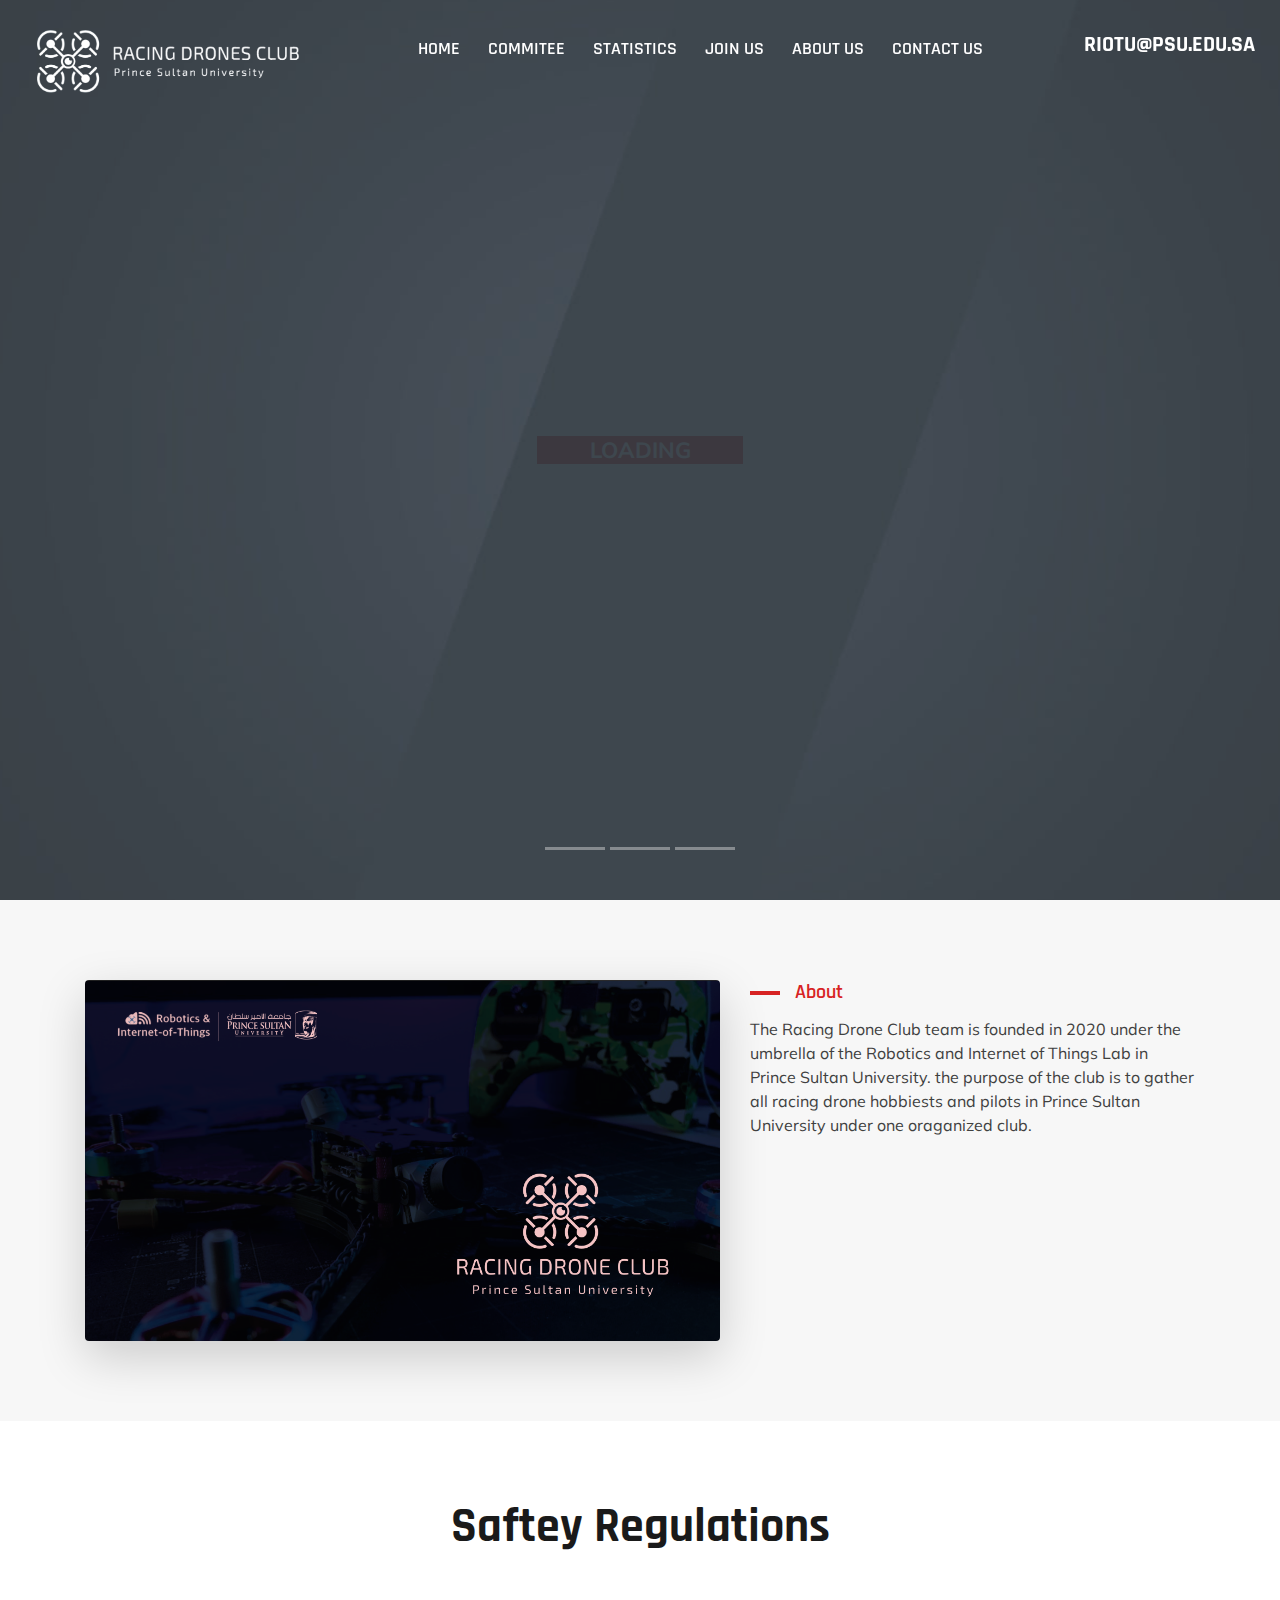
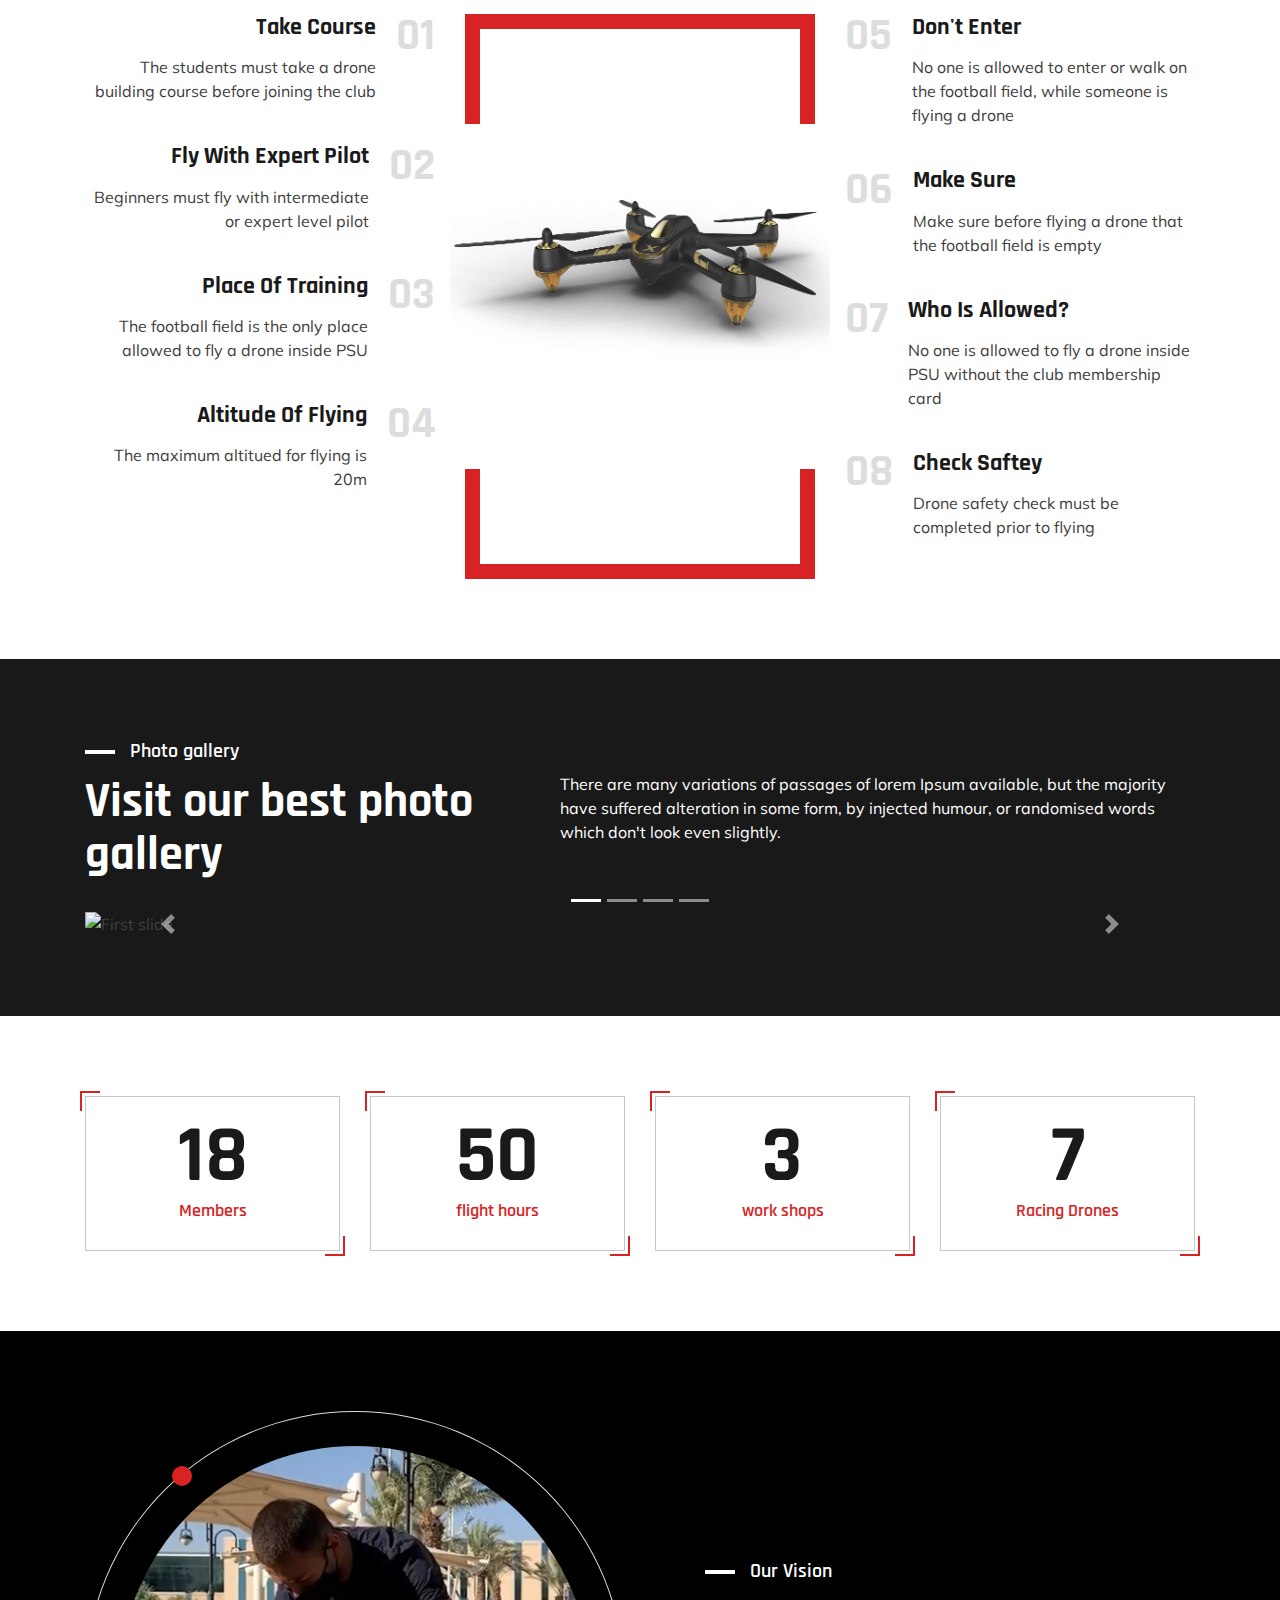
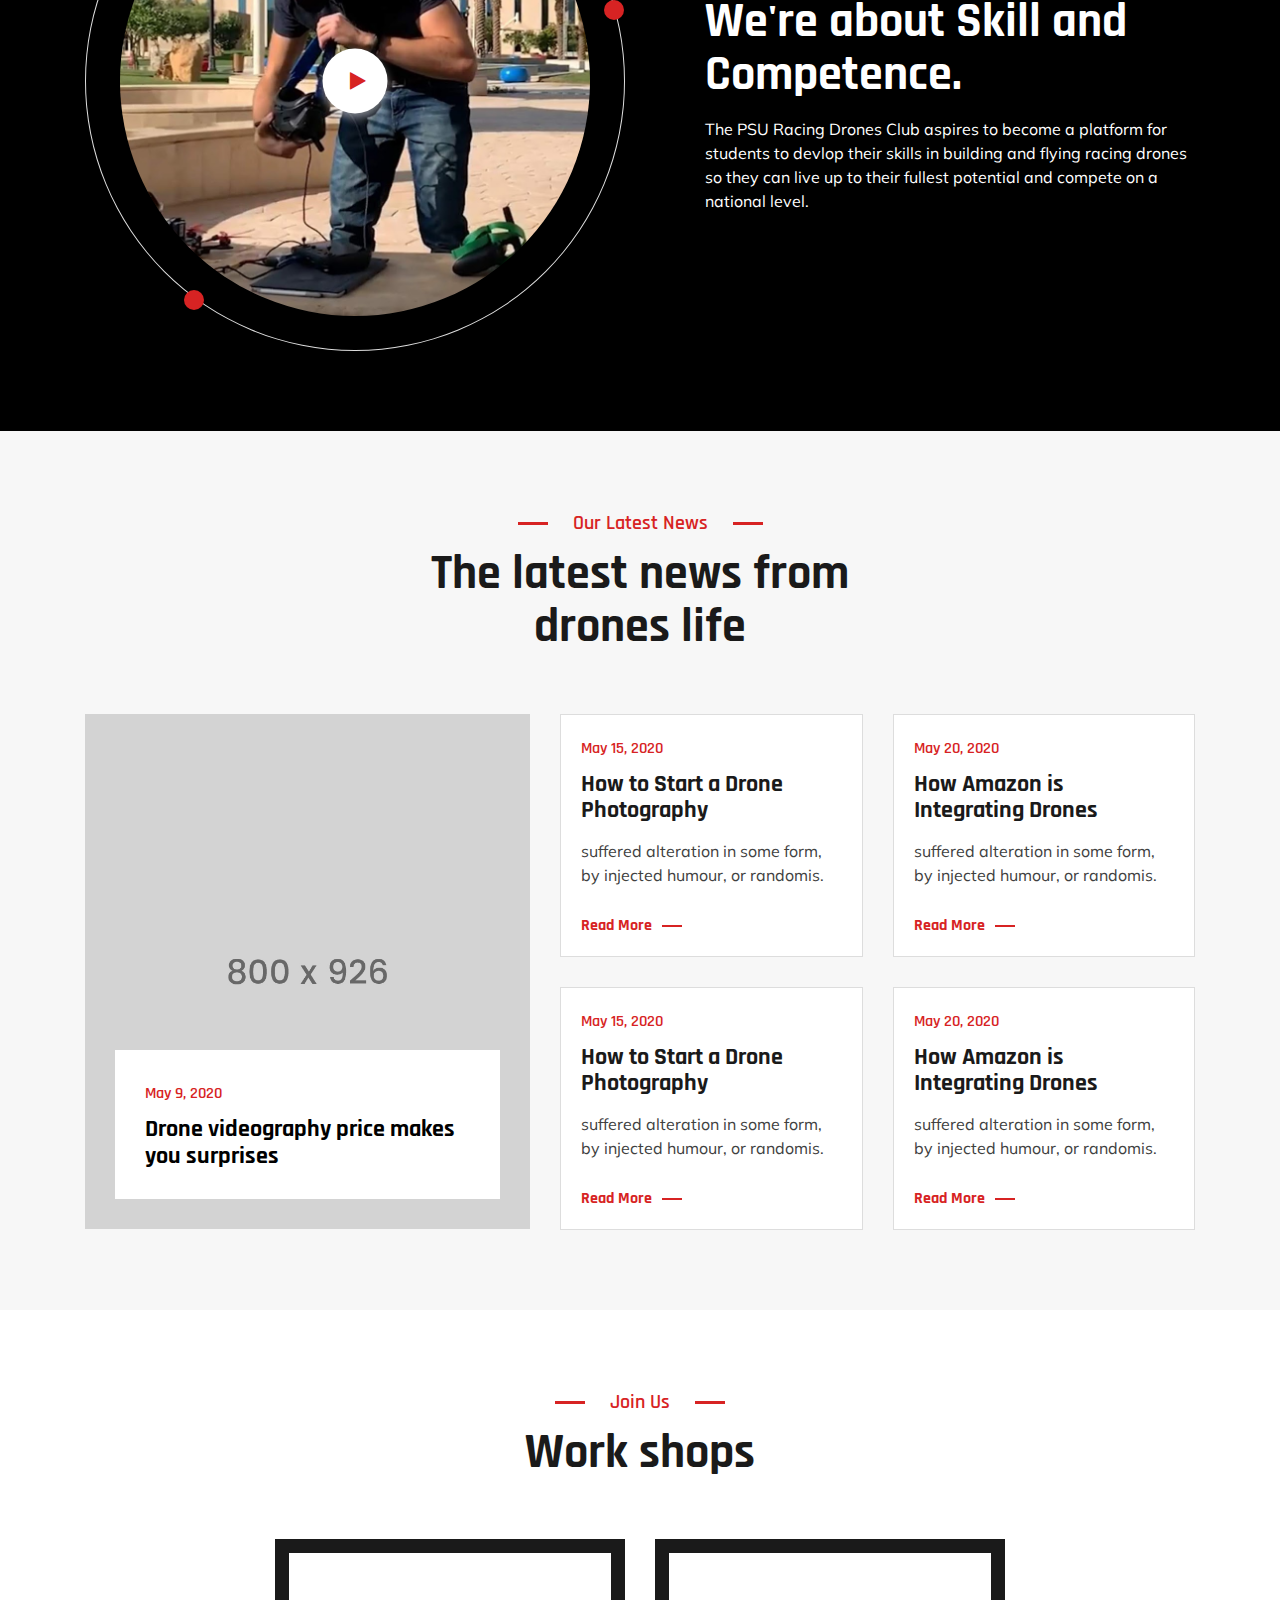
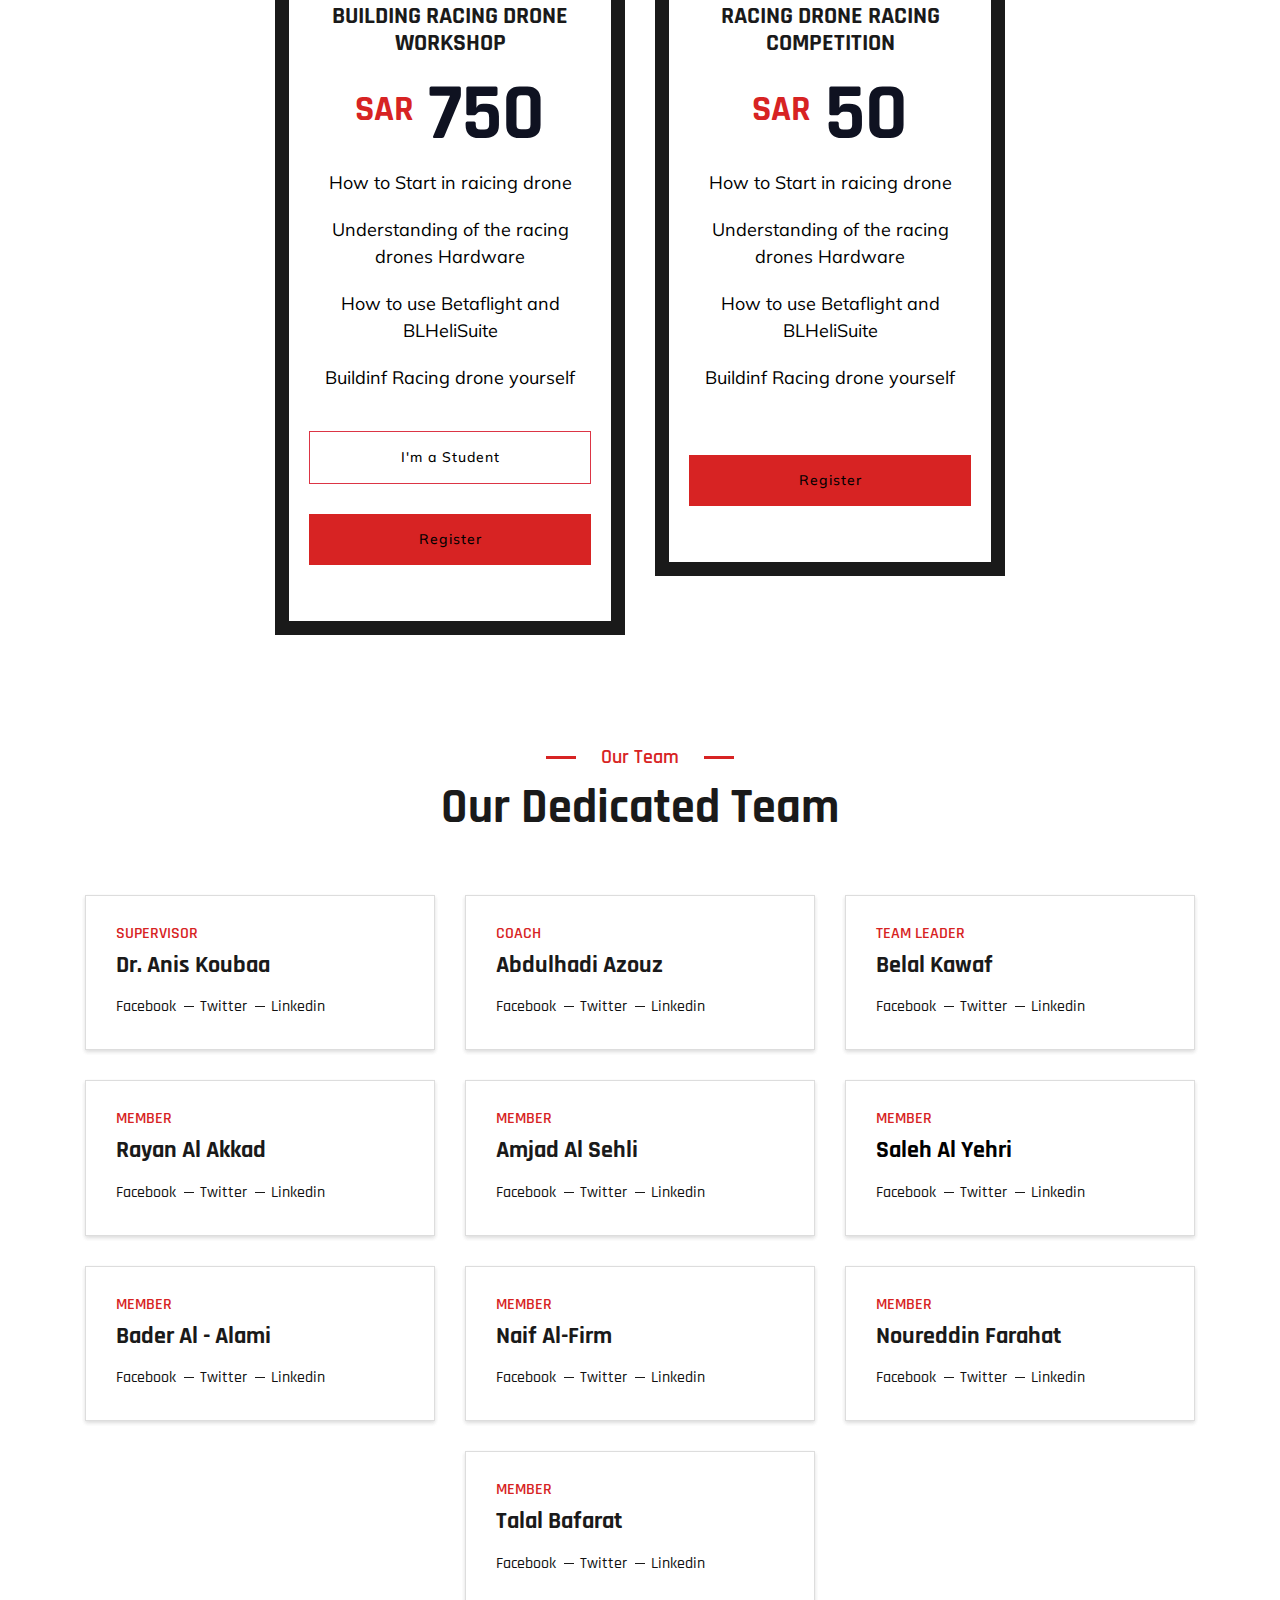
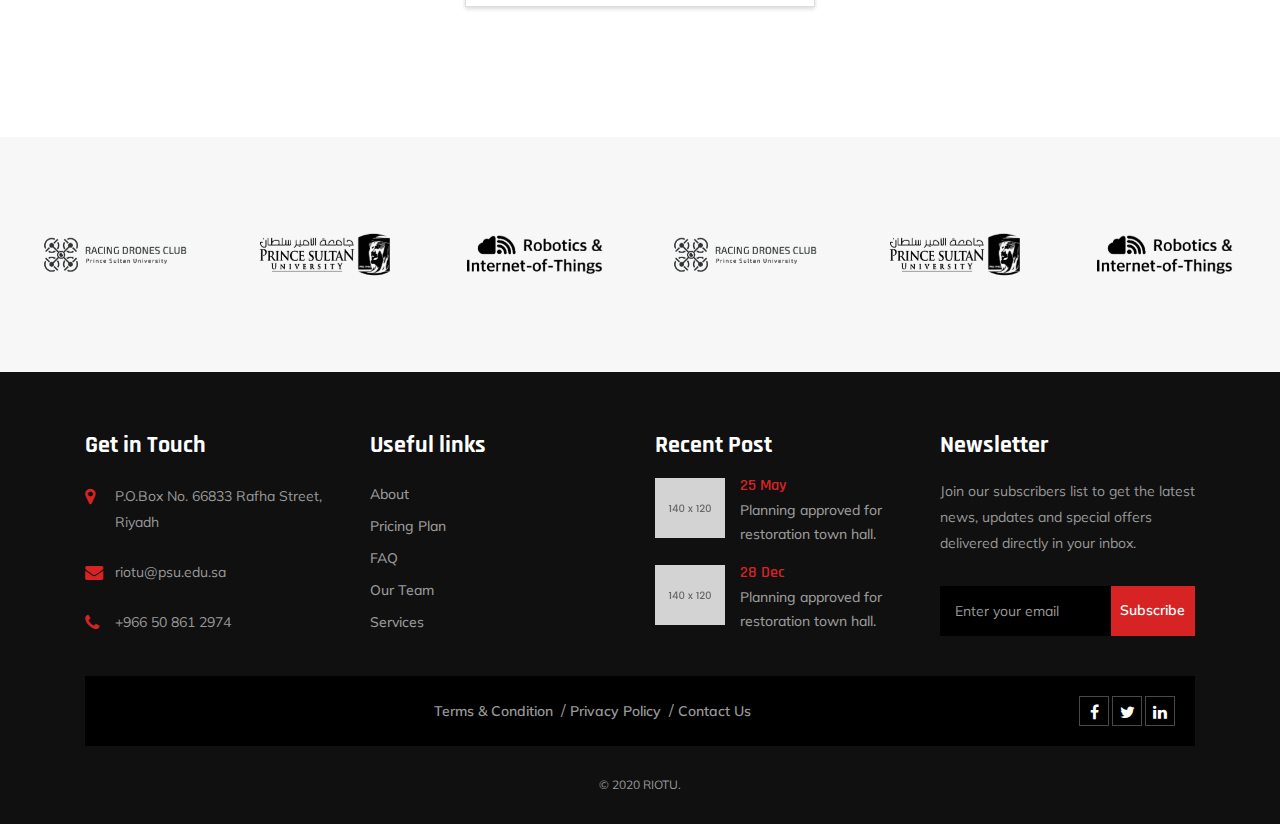
==== commit dfa5da7a: "Update index.htm" ====
--- a/index.htm
+++ b/index.htm
@@ -1245,13 +1245,13 @@
 
                                             <div class="pricingtable-footer row">
                                                 <div class="col-sm-12">
-                                                <a onclick="changePrice()"  class="text-nowrap col-sm-10 justify-content-center  site-btn-effect site-button bg-white border border-danger " id="studentButton">I'm a Student</a>
+                                                <a onclick="changePrice()"  class="text-nowrap col-sm-12 justify-content-center  site-btn-effect site-button bg-white border border-danger " id="studentButton">I'm a Student</a>
                                             </div>
                                                 <div class="col-sm-12">
                                               
-                                                <a href="javascript:void(0);" class="site-button site-btn-effect justify-content-center col-sm-10 mt-4" data-target="#myModal1" data-toggle="modal">Register
+                                                <a href="javascript:void(0);" class="site-button site-btn-effect justify-content-center col-sm-12 mt-4" data-target="#myModal1" data-toggle="modal">Register
                                                 </a>
-                                              
+                                                
                                                            
                                             <div class="container ">
                                               
@@ -1348,7 +1348,9 @@
                                                 
                                             </ul>
                                             <div class="pricingtable-footer">
-                                                <a href="javascript:void(0);" class="site-button site-btn-effect " style="margin-top: 20%;" data-target="#myModal" data-toggle="modal">Register
+                                              
+                                              
+                                                    <a href="javascript:void(0);" class="site-button site-btn-effect justify-content-center col-sm-12 mt-4" data-target="#myModal1" data-toggle="modal">Register
                                                     </a>
                                             </div>
                                           
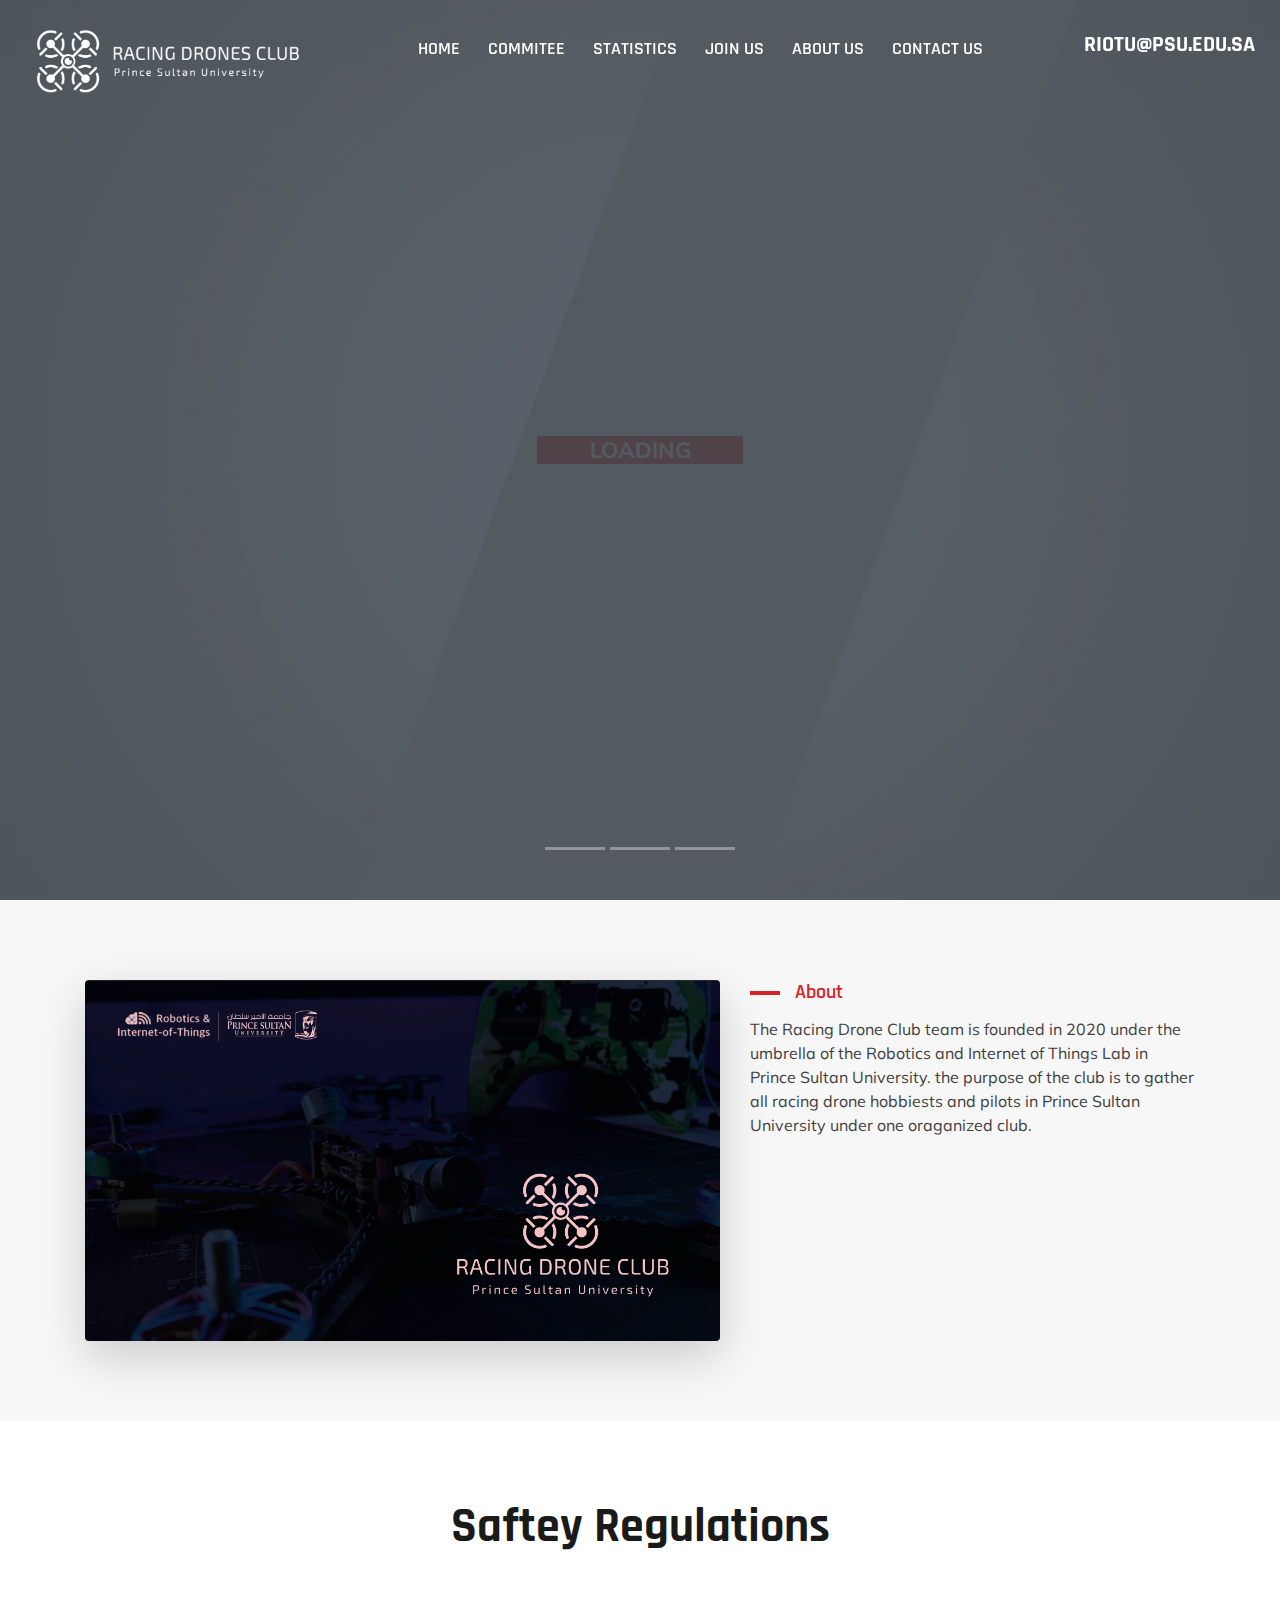
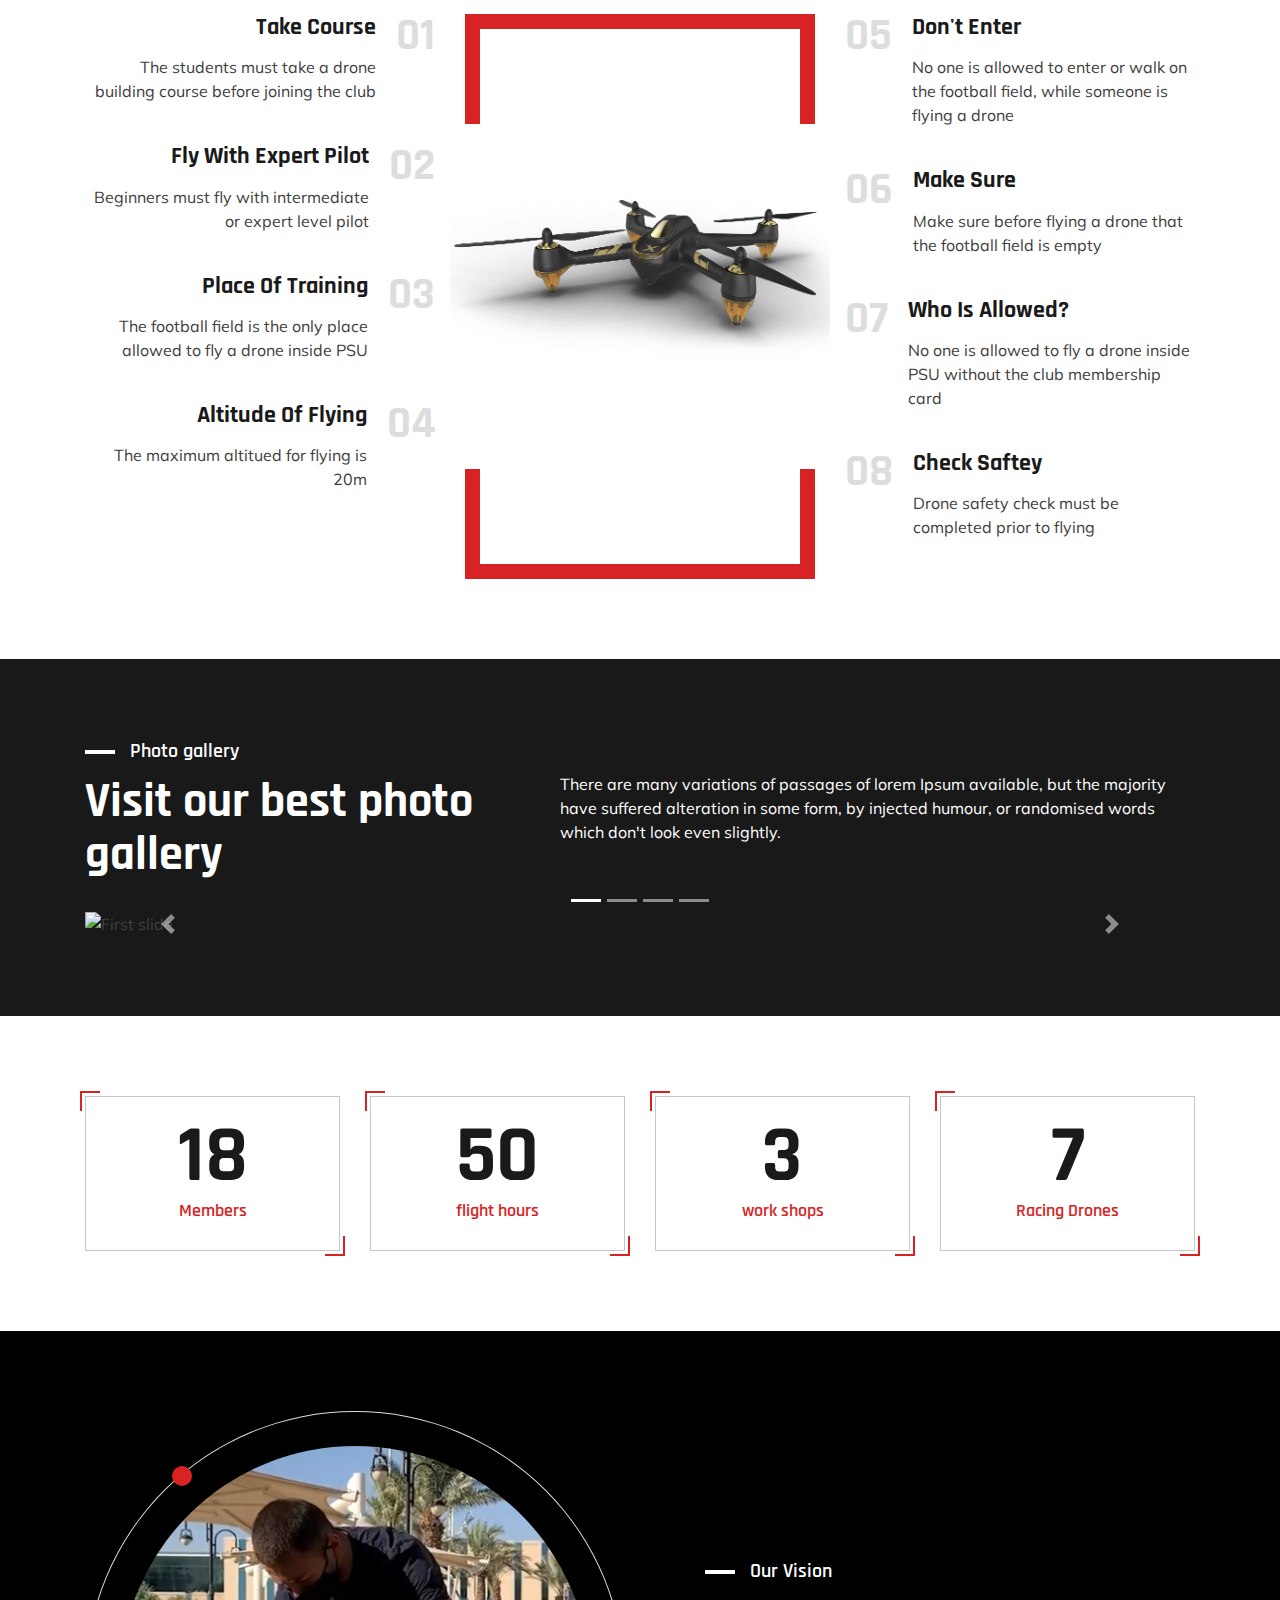
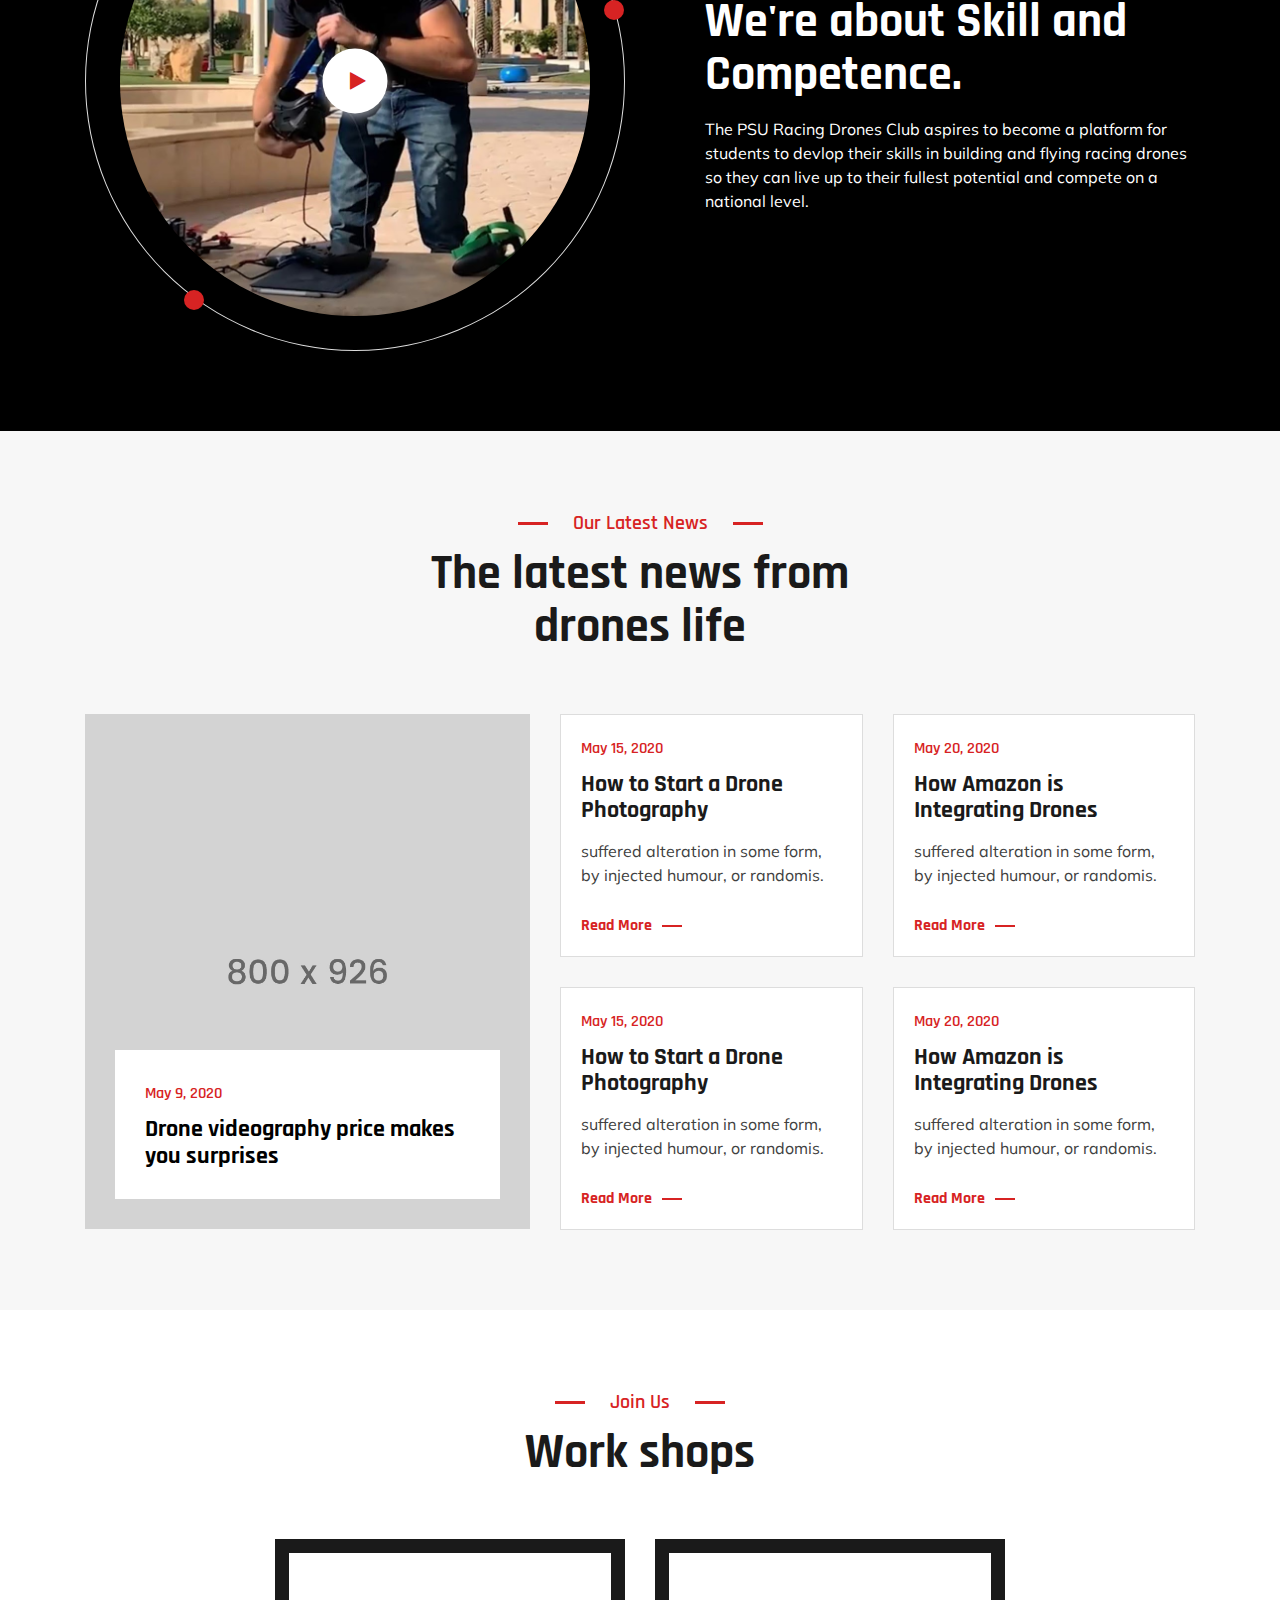
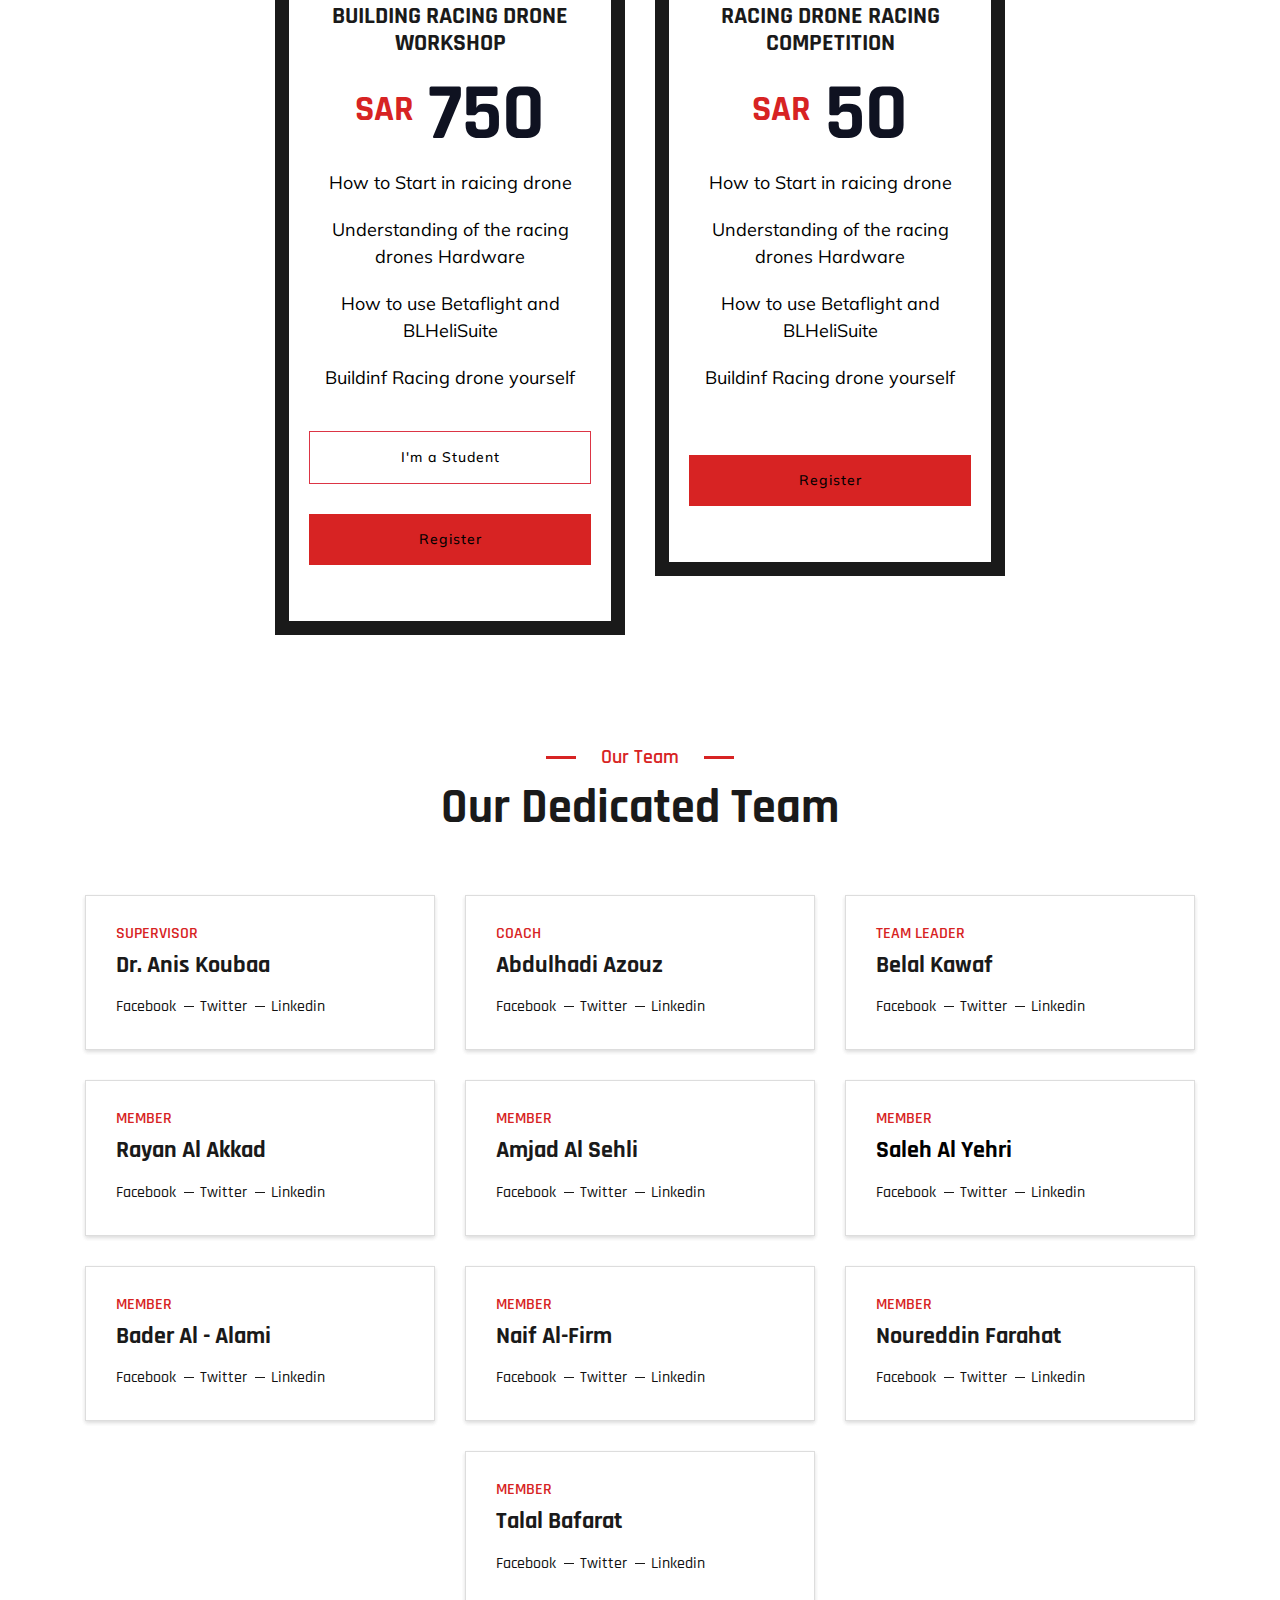
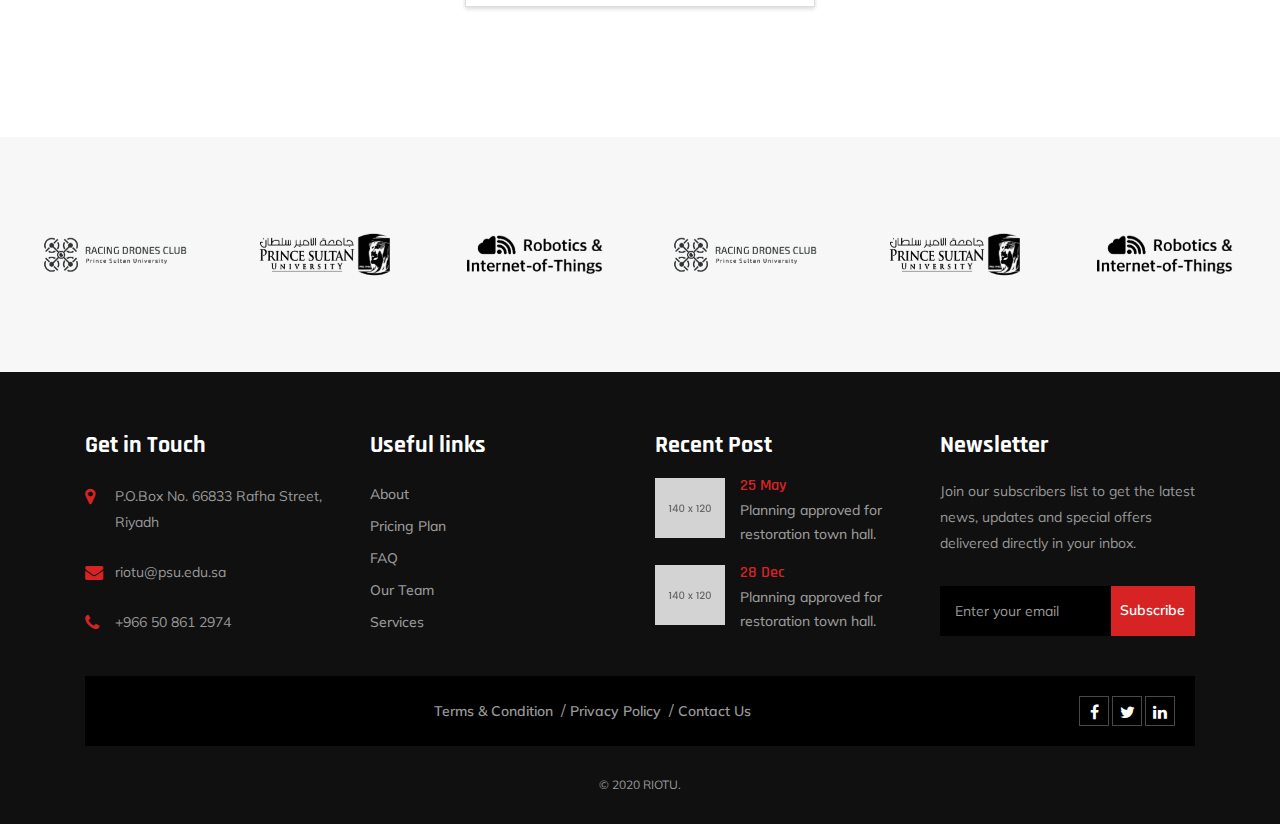
==== commit b022828a: "Edited membership form" ====
--- a/index.htm
+++ b/index.htm
@@ -1280,25 +1280,64 @@
                                                           <form action="/action_page.php" class="was-validated ">
                                                               <div class="form-group text-left">
                                                                   <label for="uname" class="left">Full Name</label>
-                                                                  <input type="text" class="form-control border" id="uname" placeholder="Enter Name" name="uname" required>
+                                                                  <input type="text" class="form-control border" id="uname" placeholder="Enter your name" name="uname" required>
                                                                   <div class="valid-feedback">Valid.</div>
                                                                   <div class="invalid-feedback">Please fill out this field.</div>
                                                               </div>
                                                              
                                                               <div class="form-group text-left">
-                                                                  <label for="pwd">Telephone</label>
-                                                                  <input type="text" class="form-control border" id="pwd" placeholder="Enter Number" name="pswd" required>
+                                                                  <label for="pwd">Mobile Number</label>
+                                                                  <input type="text" class="form-control border" id="pwd" placeholder="Enter your number" name="pswd" required>
                                                                   <div class="valid-feedback">Valid.</div>
                                                                   <div class="invalid-feedback">Please fill out this field.</div>
                                                               </div>
                                                               <div class="form-group text-left">
                                                                   <label for="pwd">Email</label>
-                                                                  <input type="email" class="form-control border" id="pwd" placeholder="Enter Your Email" name="pswd" required>
+                                                                  <input type="email" class="form-control border" id="pwd" placeholder="Enter your email" name="pswd" required>
                                                                   <div class="valid-feedback">Valid.</div>
                                                                   <div class="invalid-feedback">Please fill out this field.</div>
                                                               </div>
-                                                              
-                                                             
+                                                              <div class="form-group text-left">
+                                                                <label for="pwd">Affiliation/Employer</label>
+                                                                <input type="email" class="form-control border" id="pwd" placeholder="Enter your affiliation/employer" name="pswd" required>
+                                                                <div class="valid-feedback">Valid.</div>
+                                                                <div class="invalid-feedback">Please fill out this field.</div>
+                                                            </div>
+                                                            <div class="form-group text-left">
+                                                                <label for="pwd">Your City</label>
+                                                                <input type="email" class="form-control border" id="pwd" placeholder="Enter your city" name="pswd" required>
+                                                                <div class="valid-feedback">Valid.</div>
+                                                                <div class="invalid-feedback">Please fill out this field.</div>
+                                                            </div>
+                                                            <div class="form-group text-left">
+                                                                <label for="pwd">Your Country</label>
+                                                                <input type="email" class="form-control border" id="pwd" placeholder="Enter your country" name="pswd" required>
+                                                                <div class="valid-feedback">Valid.</div>
+                                                                <div class="invalid-feedback">Please fill out this field.</div>
+                                                            </div>
+                                                            <div class="form-group text-left">
+                                                                <label for="pwd">Are you a university Student?</label>
+                                                                <input type="radio" id="student-yes" name="gender" value="male">
+                                                                <label class="label" for="student-yes">Yes</label>
+                                                                <input type="radio" id="student-no" name="gender" value="female">
+                                                                <label for="student-no">No</label>
+                                                                <div class="valid-feedback">Valid.</div>
+                                                                <div class="invalid-feedback">Please fill out this field.</div>
+                                                            </div>
+                                                            <div class="form-group text-left">
+                                                                <label for="pwd">Do you have any prior background on drones?</label>
+                                                                <input type="radio" id="background-yes" name="gender" value="yes">
+                                                                <label class="label" for="background-yes">Yes</label>
+                                                                <input type="radio" id="background-little" name="gender" value="little">
+                                                                <label for="background-little">A little</label>
+                                                                <input type="radio" id="background-no" name="gender" value="no">
+                                                                <label class="label" for="background-no">No</label>
+                                                                <input type="radio" id="background-other" name="gender" value="other">
+                                                                <label class="label" for="background-other">Other</label>
+                                                                <input type="email" class="form-control border-bottom" id="pwd" placeholder="Enter your experience" name="pswd">
+                                                
+                                                            </div>  
+
                                                               <button type="submit" class="btn btn-primary text-dark text-center" style="background: inherit; border-color: red;">Send</button>
                                                           </form>
                                                       </div>
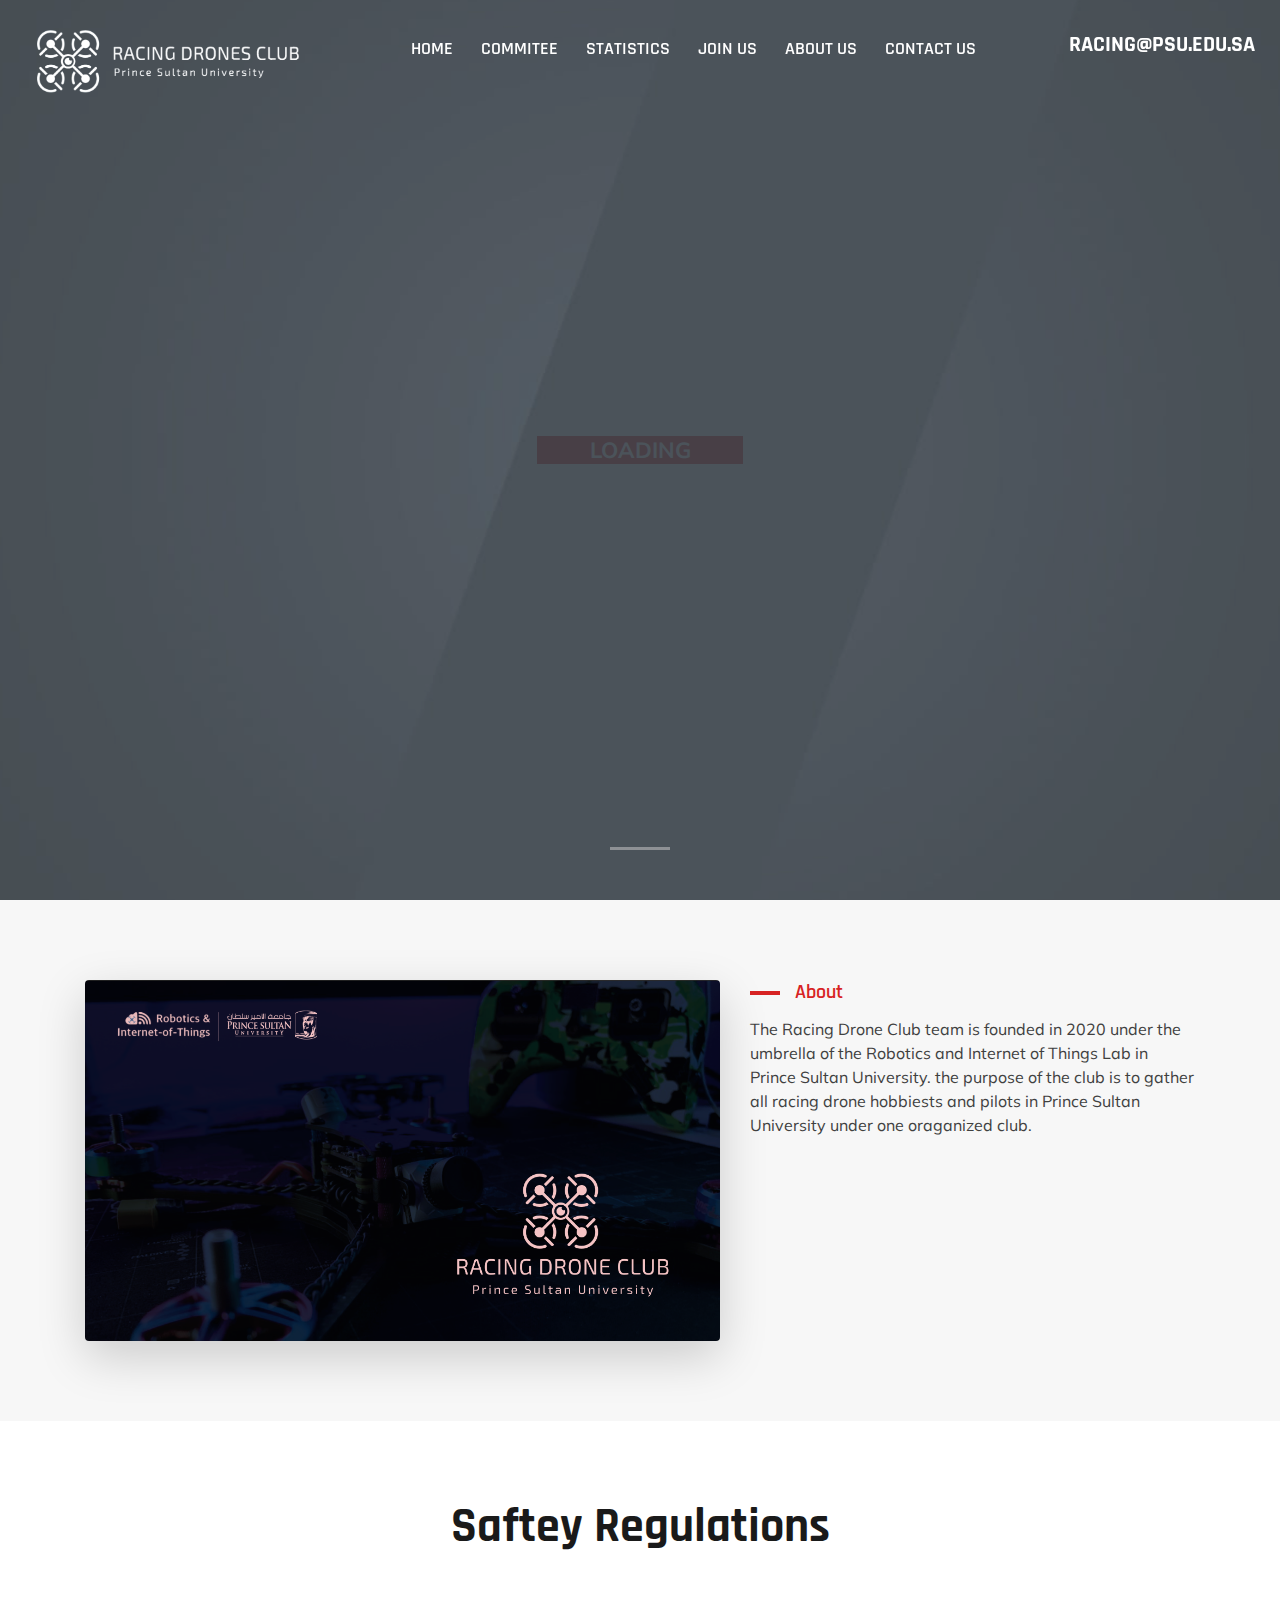
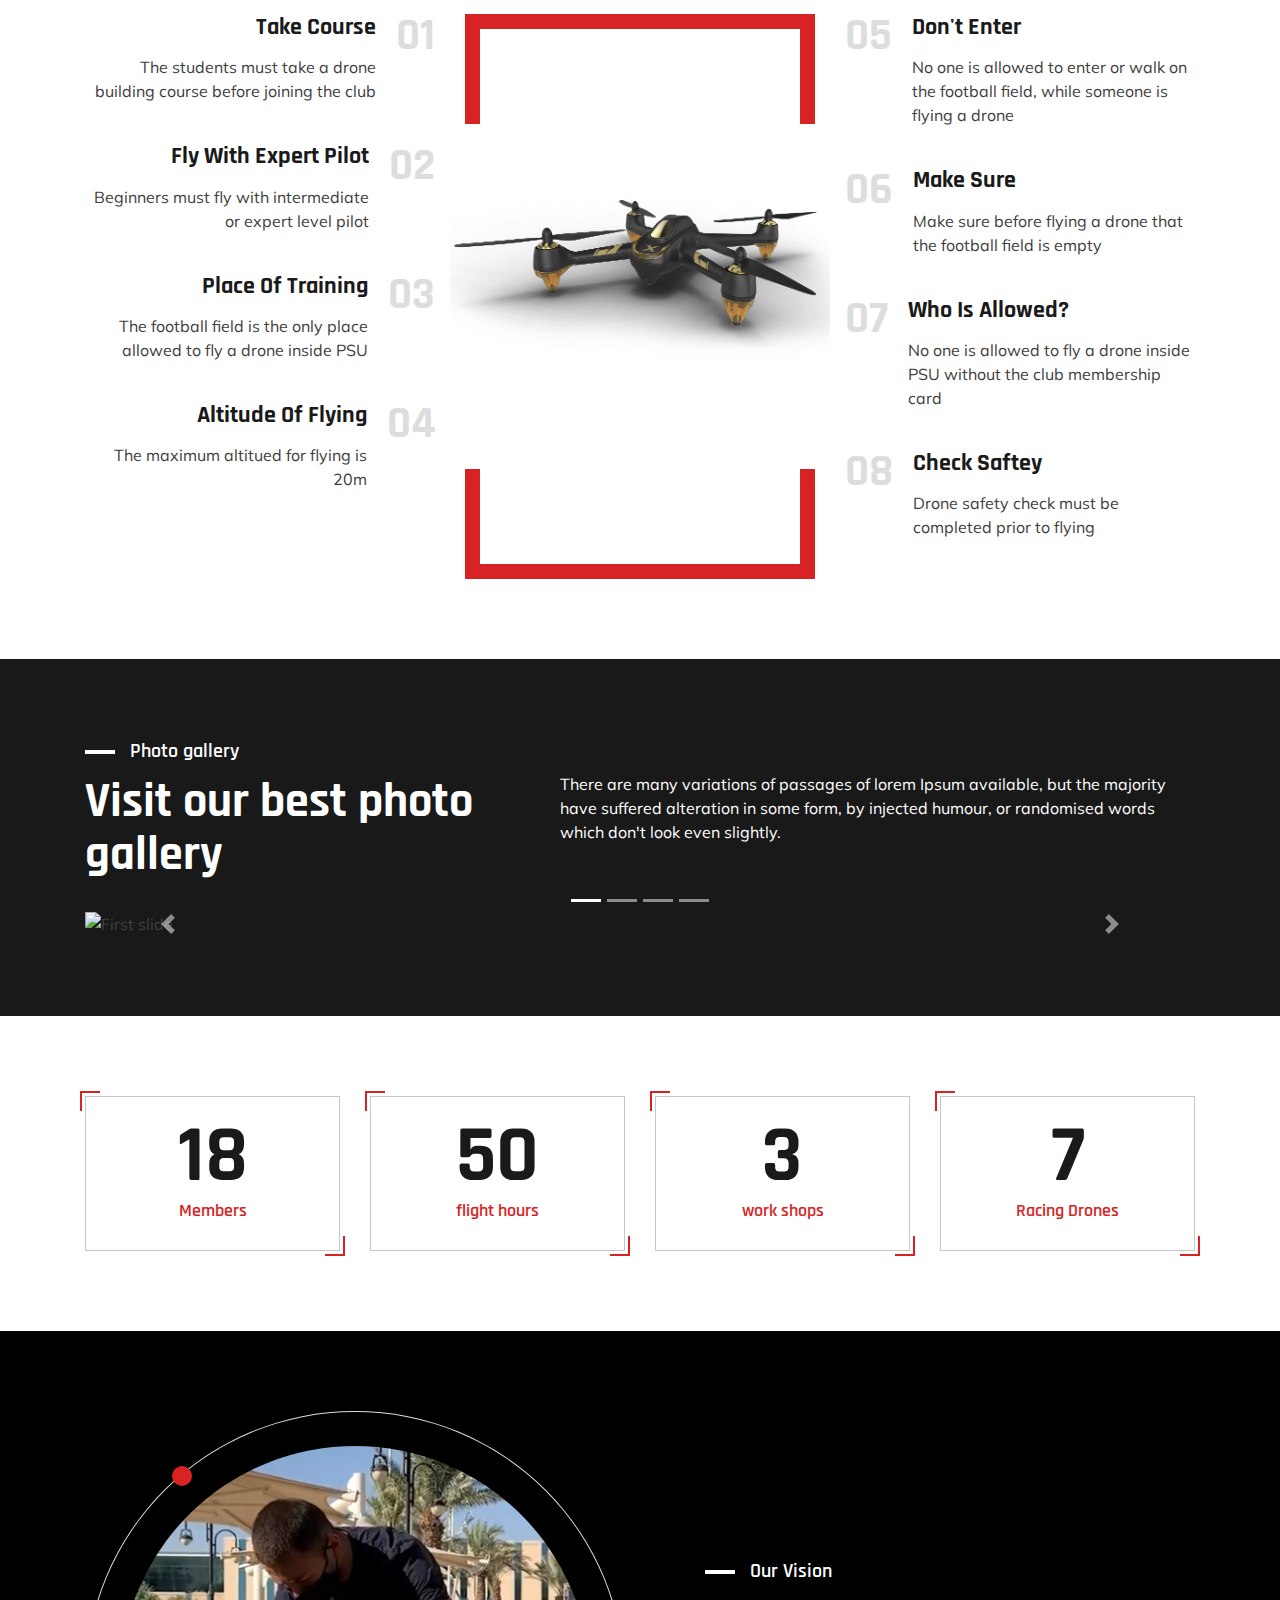
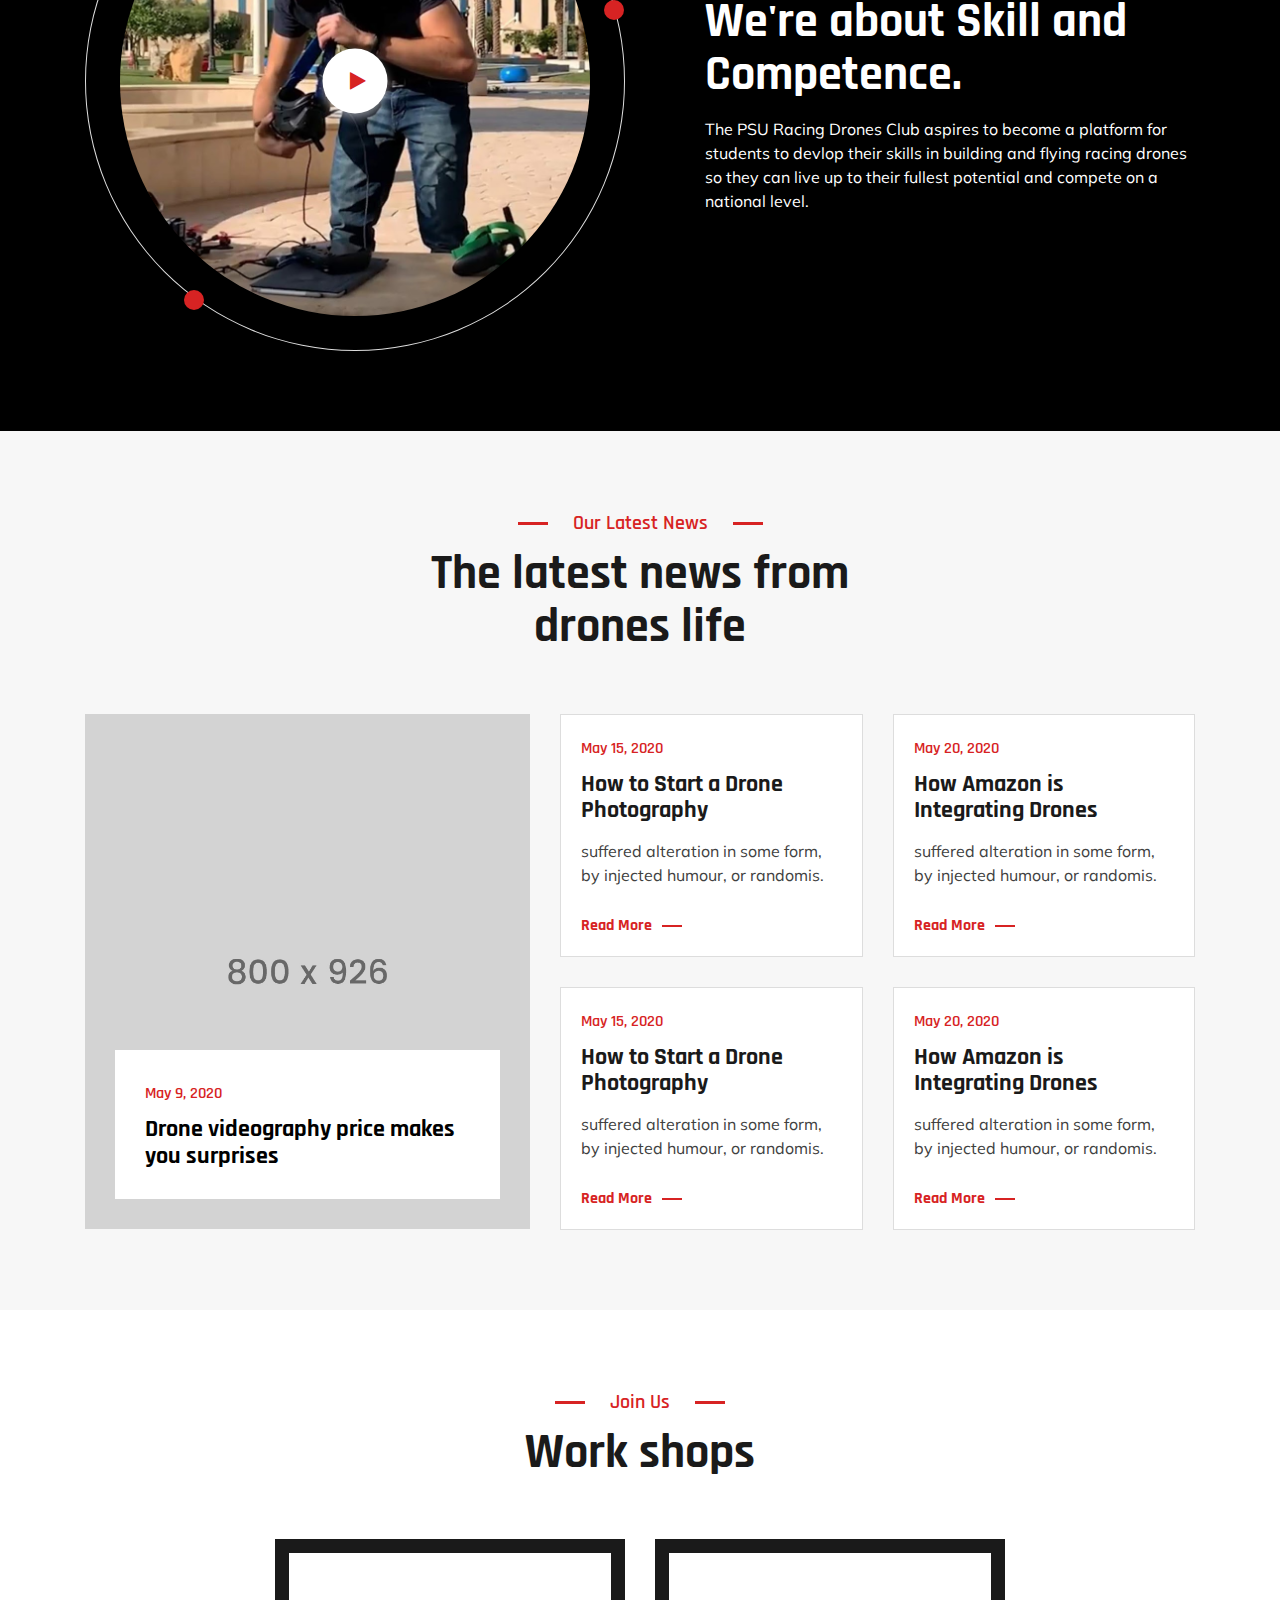
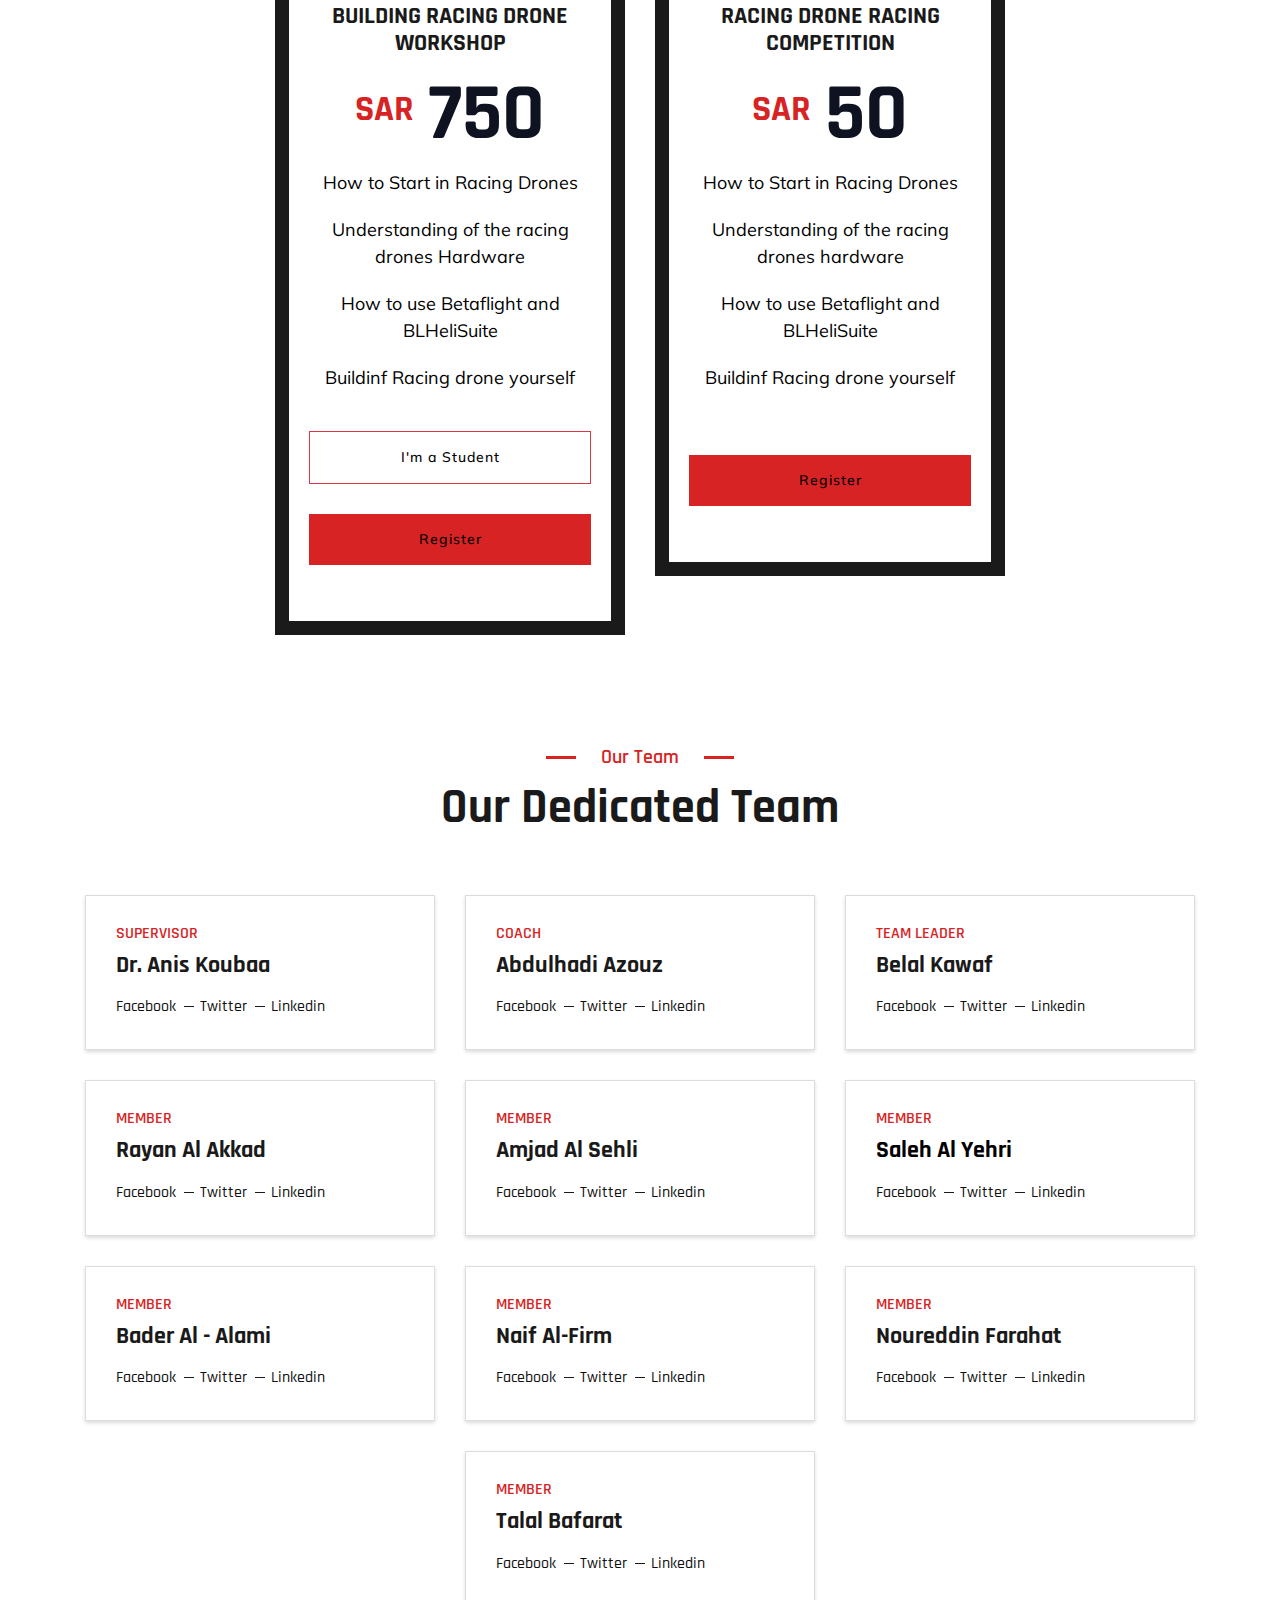
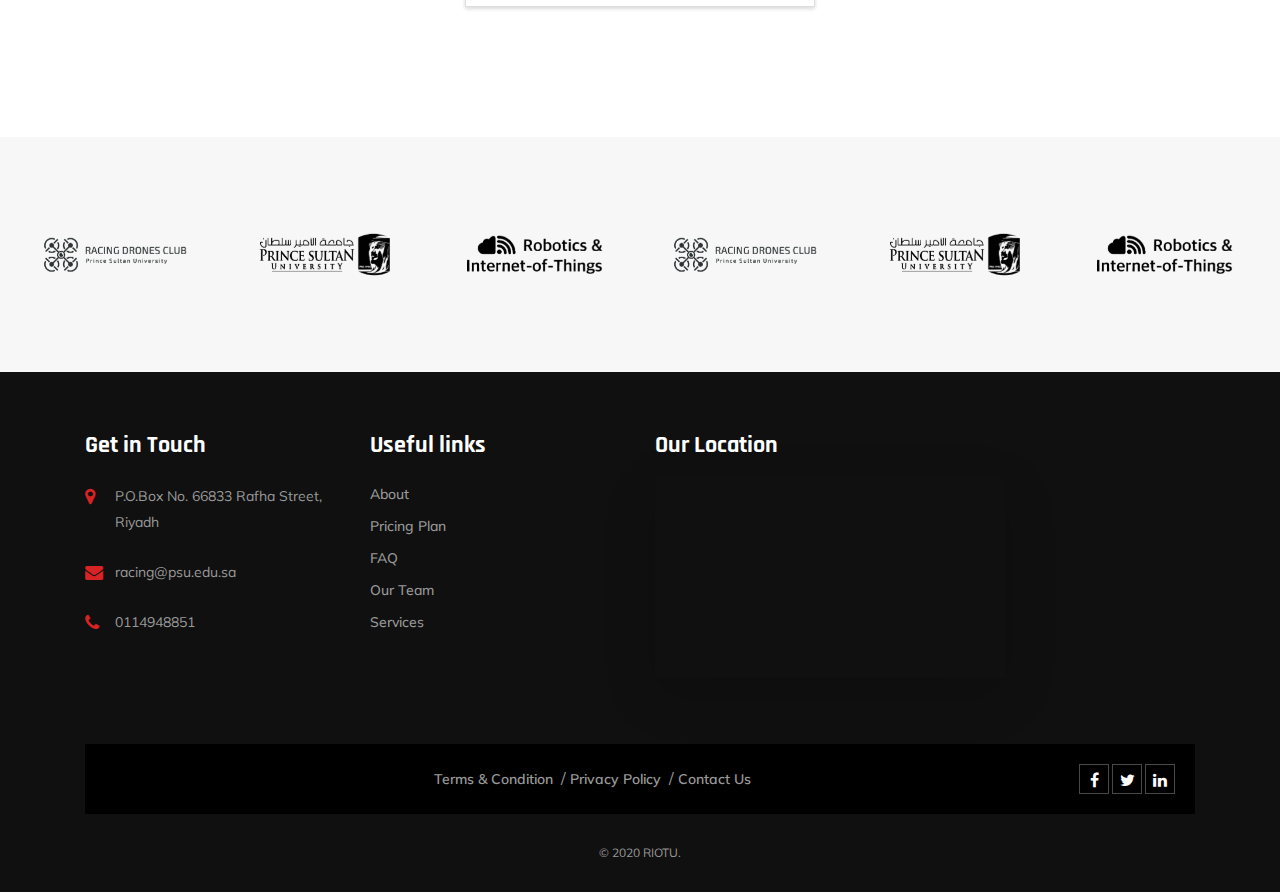
==== commit 4e9bdaa3: "Merge branch 'gh-pages' of https://github.com/Noureddin19/racingDrone into gh-pages" ====
--- a/index.htm
+++ b/index.htm
@@ -101,7 +101,7 @@
                                 
                                 <div class="extra-cell">
                                     <div class="header-nav-request">
-                                        <a href="mailto:riotu@psu.edu.sa" style="background-color: inherit">riotu@psu.edu.sa</a> 
+                                        <a href="mailto:riotu@psu.edu.sa" style="background-color: inherit">racing@psu.edu.sa</a> 
                                     </div>
                                 </div>                                
                                  
@@ -233,23 +233,7 @@
 
 
                                 <!-- LAYER NR. 2 [ for title ] -->
-                                <div class="tp-caption   tp-resizeme" id="slide-901-layer-2"
-                                    data-x="['left','left','center','center']" data-hoffset="[60','60','0','0']"
-                                    data-y="['top','top','top','top']" data-voffset="['260','200','160','160']"
-                                    data-fontsize="['42','42','32','28']" data-lineheight="['42','42','32','28']"
-                                    data-width="['600','500','85%','96%']" data-height="['none','none','none','none']"
-                                    data-whitespace="['normal','normal','normal','normal']" data-type="text"
-                                    data-responsive_offset="on" data-frames='[
-                                {"from":"y:100px(R);opacity:0;","speed":2000,"to":"o:1;","delay":1000,"ease":"Power4.easeOut"},
-                                {"delay":"wait","speed":1000,"to":"y:-50px;opacity:0;","ease":"Power2.easeInOut"}
-                                ]' data-textAlign="['left','left','center','center']" data-paddingtop="[5,5,5,5]"
-                                    data-paddingright="[0,0,0,0]" data-paddingbottom="[0,0,0,0]"
-                                    data-paddingleft="[0,0,0,0]" style="z-index: 11; 
-                                white-space: normal; 
-                                font-weight: 700;
-                                color:#fff;
-                                border-width:0px; font-family: 'Rajdhani', sans-serif;">Capturing moments</div>
-
+                               
                                 <!-- LAYER NR. 3 [ for title ] -->
                                 <div class="tp-caption   tp-resizeme" id="slide-901-layer-3"
                                     data-x="['left','left','center','center']" data-hoffset="[60','60','0','0']"
@@ -268,7 +252,7 @@
                                 font-weight: 700;
                                 color:#fff;
                                 border-width:0px; font-family: 'Rajdhani', sans-serif; text-transform:uppercase">
-                                    <div class="site-text-primary"> From every angle</div>
+                                    <div class="site-text-primary pb-3">PSU Drone Racing League</div>
                                 </div>
 
                                 <!-- LAYER NR. 4 [ for paragraph] -->
@@ -287,8 +271,7 @@
                                 font-weight: 500; 
                                 color:#d3d3d3;
                                 border-width:0px;font-family: 'Muli', sans-serif;">
-                                    There are many variations of passages of lorem Ipsum available, but the majority
-                                    have suffered alteration in some form, by injected humour.
+                                   Register Now
                                 </div>
 
                                 <!-- LAYER NR. 5 [ for botton ] -->
@@ -305,7 +288,7 @@
                                 ]' data-textAlign="['left','left','center','center']" data-paddingtop="[0,0,0,0]"
                                     data-paddingright="[0,0,0,0]" data-paddingbottom="[0,0,0,0]"
                                     data-paddingleft="[0,0,0,0]" style="z-index:14; text-transform:uppercase;">
-                                    <a href="contact-1.html" class="site-button">Ask for price</a>
+                                    <a href="racingDrone.html" class="site-button">Register</a>
                                 </div>
 
 
@@ -327,300 +310,10 @@
                             </li>
 
                             <!-- SLIDE 2 -->
-                            <li data-index="rs-902" data-transition="fade" data-slotamount="default"
-                                data-hideafterloop="0" data-hideslideonmobile="off" data-easein="default"
-                                data-easeout="default" data-masterspeed="default"
-                                data-thumb="images/main-slider/slider3/slide2.jpg" data-rotate="0"
-                                data-fstransition="fade" data-fsmasterspeed="300" data-fsslotamount="7"
-                                data-saveperformance="off" data-title="Slide Title" data-param1="Additional Text"
-                                data-param2="" data-param3="" data-param4="" data-param5="" data-param6=""
-                                data-param7="" data-param8="" data-param9="" data-param10="" data-description="">
-                                <!-- MAIN IMAGE -->
-
-                                <img src="images/main-slider/slider3/slide2.jpg" alt=""
-                                    data-lazyload="images/main-slider/slider3/slide2.jpg"
-                                    data-bgposition="center center" data-kenburns="on" data-duration="10000"
-                                    data-ease="Power1.easeOut" data-scalestart="110" data-scaleend="100"
-                                    data-rotatestart="0" data-rotateend="0" data-offsetstart="0 0" data-offsetend="0 0"
-                                    class="rev-slidebg" data-no-retina>
-
-
-                                <!-- LAYER NR. 0 [ for overlay ] -->
-                                <div class="tp-caption tp-shape tp-shapewrapper " id="slide-902-layer-0"
-                                    data-x="['center','center','center','center']" data-hoffset="['0','0','0','0']"
-                                    data-y="['middle','middle','middle','middle']" data-voffset="['0','0','0','0']"
-                                    data-width="full" data-height="full" data-whitespace="nowrap" data-type="shape"
-                                    data-basealign="slide" data-responsive_offset="off" data-responsive="off"
-                                    data-frames='[
-                                {"from":"opacity:0;","speed":1000,"to":"o:1;","delay":0,"ease":"Power4.easeOut"},
-                                {"delay":"wait","speed":1000,"to":"opacity:0;","ease":"Power4.easeOut"}
-                                ]' data-textAlign="['left','left','left','left']" data-paddingtop="[0,0,0,0]"
-                                    data-paddingright="[0,0,0,0]" data-paddingbottom="[0,0,0,0]"
-                                    data-paddingleft="[0,0,0,0]"
-                                    style="z-index: 1;background-color:rgba(0, 0, 0, 0);border-color:rgba(0, 0, 0, 0);border-width:0px;">
-                                </div>
-
-
-                                <!-- LAYER NR. 1 Drone Img -->
-                                <div class="tp-caption   tp-resizeme " id="slide-902-layer-1"
-                                    data-x="['right','right','center','center']" data-hoffset="['-254','-100','0','0']"
-                                    data-y="['middle','middle','bottom','bottom']" data-voffset="['-5','-5','20','20']"
-                                    data-width="none" data-height="none" data-whitespace="nowrap" data-type="image"
-                                    data-responsive_offset="on"
-                                    data-frames='[{"from":"x:right;","speed":1500,"to":"o:1;","delay":2500,"ease":"Power3.easeOut"},{"delay":"wait","speed":1500,"to":"opacity:0;","ease":"Power4.easeIn"}]'
-                                    data-textAlign="['left','left','left','left']" data-paddingtop="[0,0,0,0]"
-                                    data-paddingright="[0,0,0,0]" data-paddingbottom="[0,0,0,0]"
-                                    data-paddingleft="[0,0,0,0]" style="z-index: 13;border-width:0px;">
-                                    <div class="rs-wave" data-speed="10" data-angle="0" data-radius="50px">
-                                        <img src="images/how-it-work/pngwing.com.png" alt=""
-                                            data-ww="['800px','500px','350px','250px']"
-                                            data-hh="['447px','280px','196px','140px']" 
-                                            data-no-retina class="rs-wave">
-                                    </div>
-                                </div>
-
-
-                                <!-- LAYER NR. 2 [ for title ] -->
-                                <div class="tp-caption   tp-resizeme" id="slide-902-layer-2"
-                                    data-x="['left','left','center','center']" data-hoffset="[60','60','0','0']"
-                                    data-y="['top','top','top','top']" data-voffset="['260','200','160','160']"
-                                    data-fontsize="['42','42','32','28']" data-lineheight="['42','42','32','28']"
-                                    data-width="['600','500','85%','96%']" data-height="['none','none','none','none']"
-                                    data-whitespace="['normal','normal','normal','normal']" data-type="text"
-                                    data-responsive_offset="on" data-frames='[
-                                {"from":"y:100px(R);opacity:0;","speed":2000,"to":"o:1;","delay":1000,"ease":"Power4.easeOut"},
-                                {"delay":"wait","speed":1000,"to":"y:-50px;opacity:0;","ease":"Power2.easeInOut"}
-                                ]' data-textAlign="['left','left','center','center']" data-paddingtop="[5,5,5,5]"
-                                    data-paddingright="[0,0,0,0]" data-paddingbottom="[0,0,0,0]"
-                                    data-paddingleft="[0,0,0,0]" style="z-index: 11; 
-                                white-space: normal; 
-                                font-weight: 700;
-                                color:#fff;
-                                border-width:0px; font-family: 'Rajdhani', sans-serif;">Gives You the</div>
-
-                                <!-- LAYER NR. 3 [ for title ] -->
-                                <div class="tp-caption   tp-resizeme" id="slide-902-layer-3"
-                                    data-x="['left','left','center','center']" data-hoffset="[60','60','0','0']"
-                                    data-y="['middle','middle','middle','middle']"
-                                    data-voffset="['-60','-60','-100','-100']" data-fontsize="['72','52','42','38']"
-                                    data-lineheight="['72','52','42','38']" data-width="['600','500','85%','96%']"
-                                    data-height="['none','none','none','none']"
-                                    data-whitespace="['normal','normal','normal','normal']" data-type="text"
-                                    data-responsive_offset="on" data-frames='[
-                                {"from":"y:100px(R);opacity:0;","speed":2000,"to":"o:1;","delay":1000,"ease":"Power4.easeOut"},
-                                {"delay":"wait","speed":1000,"to":"y:-50px;opacity:0;","ease":"Power2.easeInOut"}
-                                ]' data-textAlign="['left','left','center','center']" data-paddingtop="[5,5,5,5]"
-                                    data-paddingright="[0,0,0,0]" data-paddingbottom="[0,0,0,0]"
-                                    data-paddingleft="[0,0,0,0]" style="z-index: 11; 
-                                white-space: normal; 
-                                font-weight: 700;
-                                color:#fff;
-                                border-width:0px; font-family: 'Rajdhani', sans-serif; text-transform:uppercase">
-                                    <div class="site-text-primary">Visible Difference</div>
-                                </div>
-
-                                <!-- LAYER NR. 4 [ for paragraph] -->
-                                <div class="tp-caption  tp-resizeme" id="slide-902-layer-4"
-                                    data-x="['left','left','center','center']" data-hoffset="['60','60','0','0']"
-                                    data-y="['middle','middle','middle','middle']" data-voffset="['40','40','0','0']"
-                                    data-fontsize="['20','20','18','16']" data-lineheight="['30','30','28','22']"
-                                    data-width="['520','520','80%','90%']" data-height="['none','none','none','none']"
-                                    data-whitespace="['normal','normal','normal','normal']" data-type="text"
-                                    data-responsive_offset="on" data-frames='[
-                                {"from":"y:100px(R);opacity:0;","speed":2000,"to":"o:1;","delay":1500,"ease":"Power4.easeOut"},
-                                {"delay":"wait","speed":1000,"to":"y:-50px;opacity:0;","ease":"Power2.easeInOut"}
-                                ]' data-textAlign="['left','left','center','center']" data-paddingtop="[0,0,0,0]"
-                                    data-paddingright="[0,0,0,0]" data-paddingbottom="[0,0,0,0]"
-                                    data-paddingleft="[0,0,0,0]" style="z-index: 11; 
-                                font-weight: 500; 
-                                color:#d3d3d3;
-                                border-width:0px;font-family: 'Muli', sans-serif;">
-                                    There are many variations of passages of lorem Ipsum available, but the majority
-                                    have suffered alteration in some form, by injected humour.
-                                </div>
-
-                                <!-- LAYER NR. 5 [ for botton ] -->
-                                <div class="tp-caption tp-resizeme rev-btn" id="slide-902-layer-5"
-                                    data-x="['left','left','center','center']" data-hoffset="['60','60','0','0']"
-                                    data-y="['middle','middle','middle','middle']"
-                                    data-voffset="['150','150','110','110']"
-                                    data-lineheight="['none','none','none','none']"
-                                    data-width="['300','300','300','300']" data-height="['none','none','none','none']"
-                                    data-whitespace="['normal','normal','normal','normal']" data-type="text"
-                                    data-responsive_offset="on" data-frames='[ 
-                                {"from":"y:100px(R);opacity:0;","speed":2000,"to":"o:1;","delay":2000,"ease":"Power4.easeOut"},
-                                {"delay":"wait","speed":1000,"to":"y:-50px;opacity:0;","ease":"Power2.easeInOut"}
-                                ]' data-textAlign="['left','left','center','center']" data-paddingtop="[0,0,0,0]"
-                                    data-paddingright="[0,0,0,0]" data-paddingbottom="[0,0,0,0]"
-                                    data-paddingleft="[0,0,0,0]" style="z-index:14; text-transform:uppercase;">
-                                    <a href="contact-1.html" class="site-button">Ask for price</a>
-                                </div>
-
-
-                                <div class="tp-caption rev-btn  tp-resizeme slider-block" id="slide-902-layer-7"
-                                    data-x="['right','right','center','center']" data-hoffset="['0','0','0','0']"
-                                    data-y="['middle','middle','middle','middle']" data-voffset="['0','0','0','0']"
-                                    data-width="none" data-height="none" data-whitespace="nowrap" data-type="button"
-                                    data-responsive_offset="on"
-                                    data-frames='[{"from":"y:[-100%];z:0;rX:0deg;rY:0;rZ:0;sX:1;sY:1;skX:0;skY:0;","mask":"x:0px;y:0px;s:inherit;e:inherit;","speed":1500,"to":"o:1;","delay":1000,"ease":"Power3.easeInOut"},
-                                    {"delay":"wait","speed":500,"to":"y:[-100%];","mask":"x:inherit;y:inherit;s:inherit;e:inherit;","ease":"Power1.easeIn"}]'
-                                    data-textAlign="['right','right','right','right']"
-                                    data-paddingtop="[200,200,200,200]" data-paddingright="[180,180,180,180]"
-                                    data-paddingbottom="[200,200,200,200]" data-paddingleft="[180,180,180,180]"
-                                    style="z-index: 8;">
-                                    <div class="rs-wave" data-speed="3" data-angle="0" data-radius="10px"></div>
-                                </div>
-
-
-                            </li>
+                            
 
                             <!-- SLIDE 3 -->
-                            <li data-index="rs-903" data-transition="fade" data-slotamount="default"
-                                data-hideafterloop="0" data-hideslideonmobile="off" data-easein="default"
-                                data-easeout="default" data-masterspeed="default"
-                                data-thumb="images/main-slider/slider3/slide3.jpg" data-rotate="0"
-                                data-fstransition="fade" data-fsmasterspeed="300" data-fsslotamount="7"
-                                data-saveperformance="off" data-title="Slide Title" data-param1="Additional Text"
-                                data-param2="" data-param3="" data-param4="" data-param5="" data-param6=""
-                                data-param7="" data-param8="" data-param9="" data-param10="" data-description="">
-                                <!-- MAIN IMAGE -->
-
-                                <img src="images/main-slider/slider3/slide3.jpg" alt=""
-                                    data-lazyload="images/main-slider/slider3/slide3.jpg"
-                                    data-bgposition="center center" data-kenburns="on" data-duration="10000"
-                                    data-ease="Power1.easeOut" data-scalestart="110" data-scaleend="100"
-                                    data-rotatestart="0" data-rotateend="0" data-offsetstart="0 0" data-offsetend="0 0"
-                                    class="rev-slidebg" data-no-retina>
-
-
-                                <!-- LAYER NR. 0 [ for overlay ] -->
-                                <div class="tp-caption tp-shape tp-shapewrapper " id="slide-903-layer-0"
-                                    data-x="['center','center','center','center']" data-hoffset="['0','0','0','0']"
-                                    data-y="['middle','middle','middle','middle']" data-voffset="['0','0','0','0']"
-                                    data-width="full" data-height="full" data-whitespace="nowrap" data-type="shape"
-                                    data-basealign="slide" data-responsive_offset="off" data-responsive="off"
-                                    data-frames='[
-                                {"from":"opacity:0;","speed":1000,"to":"o:1;","delay":0,"ease":"Power4.easeOut"},
-                                {"delay":"wait","speed":1000,"to":"opacity:0;","ease":"Power4.easeOut"}
-                                ]' data-textAlign="['left','left','left','left']" data-paddingtop="[0,0,0,0]"
-                                    data-paddingright="[0,0,0,0]" data-paddingbottom="[0,0,0,0]"
-                                    data-paddingleft="[0,0,0,0]"
-                                    style="z-index: 1;background-color:rgba(0, 0, 0, 0);border-color:rgba(0, 0, 0, 0);border-width:0px;">
-                                </div>
-
-
-                                <!-- LAYER NR. 1 Drone Img -->
-                                <div class="tp-caption   tp-resizeme " id="slide-903-layer-1"
-                                    data-x="['right','right','center','center']" data-hoffset="['-254','-100','0','0']"
-                                    data-y="['middle','middle','bottom','bottom']" data-voffset="['-5','-5','20','20']"
-                                    data-width="none" data-height="none" data-whitespace="nowrap" data-type="image"
-                                    data-responsive_offset="on"
-                                    data-frames='[{"from":"x:right;","speed":1500,"to":"o:1;","delay":2500,"ease":"Power3.easeOut"},{"delay":"wait","speed":1500,"to":"opacity:0;","ease":"Power4.easeIn"}]'
-                                    data-textAlign="['left','left','left','left']" data-paddingtop="[0,0,0,0]"
-                                    data-paddingright="[0,0,0,0]" data-paddingbottom="[0,0,0,0]"
-                                    data-paddingleft="[0,0,0,0]" style="z-index: 13;border-width:0px;">
-                                    <div class="rs-wave" data-speed="10" data-angle="0" data-radius="50px">
-                                        <img src="images/how-it-work/pngegeeg.png" alt=""
-                                            data-ww="['845px','500px','350px','250px']"
-                                            data-hh="['429px','254px','178px','127px']" 
-                                            data-no-retina class="rs-wave">
-                                    </div>
-                                </div>
-
-
-                                <!-- LAYER NR. 2 [ for title ] -->
-                                <div class="tp-caption   tp-resizeme" id="slide-903-layer-2"
-                                    data-x="['left','left','center','center']" data-hoffset="[60','60','0','0']"
-                                    data-y="['top','top','top','top']" data-voffset="['260','200','160','160']"
-                                    data-fontsize="['42','42','32','28']" data-lineheight="['42','42','32','28']"
-                                    data-width="['600','500','85%','96%']" data-height="['none','none','none','none']"
-                                    data-whitespace="['normal','normal','normal','normal']" data-type="text"
-                                    data-responsive_offset="on" data-frames='[
-                                {"from":"y:100px(R);opacity:0;","speed":2000,"to":"o:1;","delay":1000,"ease":"Power4.easeOut"},
-                                {"delay":"wait","speed":1000,"to":"y:-50px;opacity:0;","ease":"Power2.easeInOut"}
-                                ]' data-textAlign="['left','left','center','center']" data-paddingtop="[5,5,5,5]"
-                                    data-paddingright="[0,0,0,0]" data-paddingbottom="[0,0,0,0]"
-                                    data-paddingleft="[0,0,0,0]" style="z-index: 11; 
-                                white-space: normal; 
-                                font-weight: 700;
-                                color:#fff;
-                                border-width:0px; font-family: 'Rajdhani', sans-serif;">We Capture the</div>
-
-                                <!-- LAYER NR. 3 [ for title ] -->
-                                <div class="tp-caption   tp-resizeme" id="slide-904-layer-3"
-                                    data-x="['left','left','center','center']" data-hoffset="[60','60','0','0']"
-                                    data-y="['middle','middle','middle','middle']"
-                                    data-voffset="['-60','-60','-100','-100']" data-fontsize="['72','52','42','38']"
-                                    data-lineheight="['72','52','42','38']" data-width="['600','500','85%','96%']"
-                                    data-height="['none','none','none','none']"
-                                    data-whitespace="['normal','normal','normal','normal']" data-type="text"
-                                    data-responsive_offset="on" data-frames='[
-                                {"from":"y:100px(R);opacity:0;","speed":2000,"to":"o:1;","delay":1000,"ease":"Power4.easeOut"},
-                                {"delay":"wait","speed":1000,"to":"y:-50px;opacity:0;","ease":"Power2.easeInOut"}
-                                ]' data-textAlign="['left','left','center','center']" data-paddingtop="[5,5,5,5]"
-                                    data-paddingright="[0,0,0,0]" data-paddingbottom="[0,0,0,0]"
-                                    data-paddingleft="[0,0,0,0]" style="z-index: 11; 
-                                white-space: normal; 
-                                font-weight: 700;
-                                color:#fff;
-                                border-width:0px; font-family: 'Rajdhani', sans-serif; text-transform:uppercase">
-                                    <div class="site-text-primary">Precious Moments </div>
-                                </div>
-
-                                <!-- LAYER NR. 4 [ for paragraph] -->
-                                <div class="tp-caption  tp-resizeme" id="slide-905-layer-4"
-                                    data-x="['left','left','center','center']" data-hoffset="['60','60','0','0']"
-                                    data-y="['middle','middle','middle','middle']" data-voffset="['40','40','0','0']"
-                                    data-fontsize="['20','20','18','16']" data-lineheight="['30','30','28','22']"
-                                    data-width="['520','520','80%','90%']" data-height="['none','none','none','none']"
-                                    data-whitespace="['normal','normal','normal','normal']" data-type="text"
-                                    data-responsive_offset="on" data-frames='[
-                                {"from":"y:100px(R);opacity:0;","speed":2000,"to":"o:1;","delay":1500,"ease":"Power4.easeOut"},
-                                {"delay":"wait","speed":1000,"to":"y:-50px;opacity:0;","ease":"Power2.easeInOut"}
-                                ]' data-textAlign="['left','left','center','center']" data-paddingtop="[0,0,0,0]"
-                                    data-paddingright="[0,0,0,0]" data-paddingbottom="[0,0,0,0]"
-                                    data-paddingleft="[0,0,0,0]" style="z-index: 11; 
-                                font-weight: 500; 
-                                color:#d3d3d3;
-                                border-width:0px;font-family: 'Muli', sans-serif;">
-                                    There are many variations of passages of lorem Ipsum available, but the majority
-                                    have suffered alteration in some form, by injected humour.
-                                </div>
-
-                                <!-- LAYER NR. 5 [ for botton ] -->
-                                <div class="tp-caption tp-resizeme rev-btn" id="slide-906-layer-5"
-                                    data-x="['left','left','center','center']" data-hoffset="['60','60','0','0']"
-                                    data-y="['middle','middle','middle','middle']"
-                                    data-voffset="['150','150','110','110']"
-                                    data-lineheight="['none','none','none','none']"
-                                    data-width="['300','300','300','300']" data-height="['none','none','none','none']"
-                                    data-whitespace="['normal','normal','normal','normal']" data-type="text"
-                                    data-responsive_offset="on" data-frames='[ 
-                                {"from":"y:100px(R);opacity:0;","speed":2000,"to":"o:1;","delay":2000,"ease":"Power4.easeOut"},
-                                {"delay":"wait","speed":1000,"to":"y:-50px;opacity:0;","ease":"Power2.easeInOut"}
-                                ]' data-textAlign="['left','left','center','center']" data-paddingtop="[0,0,0,0]"
-                                    data-paddingright="[0,0,0,0]" data-paddingbottom="[0,0,0,0]"
-                                    data-paddingleft="[0,0,0,0]" style="z-index:14; text-transform:uppercase;">
-                                    <a href="contact-1.html" class="site-button">Ask for price</a>
-                                </div>
-
-
-                                <div class="tp-caption rev-btn  tp-resizeme slider-block" id="slide-907-layer-7"
-                                    data-x="['right','right','center','center']" data-hoffset="['0','0','0','0']"
-                                    data-y="['middle','middle','middle','middle']" data-voffset="['0','0','0','0']"
-                                    data-width="none" data-height="none" data-whitespace="nowrap" data-type="button"
-                                    data-responsive_offset="on"
-                                    data-frames='[{"from":"y:[-100%];z:0;rX:0deg;rY:0;rZ:0;sX:1;sY:1;skX:0;skY:0;","mask":"x:0px;y:0px;s:inherit;e:inherit;","speed":1500,"to":"o:1;","delay":1000,"ease":"Power3.easeInOut"},
-                                    {"delay":"wait","speed":500,"to":"y:[-100%];","mask":"x:inherit;y:inherit;s:inherit;e:inherit;","ease":"Power1.easeIn"}]'
-                                    data-textAlign="['right','right','right','right']"
-                                    data-paddingtop="[200,200,200,200]" data-paddingright="[180,180,180,180]"
-                                    data-paddingbottom="[200,200,200,200]" data-paddingleft="[180,180,180,180]"
-                                    style="z-index: 8;">
-                                    <div class="rs-wave" data-speed="3" data-angle="0" data-radius="10px"></div>
-                                </div>
-
-
-                            </li>
+                            
 
 
                         </ul>
@@ -1225,7 +918,7 @@
                                             <div class="pricing-table-top-section">
 
                                                 <div class="pricingtable-title">
-                                                    <h2 class="title-style-2">building racing drone workshop</h2>
+                                                    <h2 class="title-style-2">Building Racing Drone Workshop</h2>
                                                 </div>
 
                                                 <div class="pricingtable-price">
@@ -1236,7 +929,7 @@
                                             </div>
 
                                             <ul class="pricingtable-features">
-                                                <li>How to Start in raicing drone</li>
+                                                <li>How to Start in Racing Drones</li>
                                                 <li>Understanding of the racing drones Hardware</li>
                                                 <li>How to use Betaflight and BLHeliSuite</li>
                                                 <li>Buildinf Racing drone yourself</li>
@@ -1380,8 +1073,8 @@
                                             </div>
 
                                             <ul class="pricingtable-features">
-                                                <li>How to Start in raicing drone</li>
-                                                <li>Understanding of the racing drones Hardware</li>
+                                                <li>How to Start in Racing Drones</li>
+                                                <li>Understanding of the racing drones hardware</li>
                                                 <li>How to use Betaflight and BLHeliSuite</li>
                                                 <li>Buildinf Racing drone yourself</li>
                                                 
@@ -1777,8 +1470,8 @@
                                 <h3 class="widget-title">Get in Touch</h3>
                                 <ul class="widget_address">
                                     <li><i class="fa fa-map-marker"></i>P.O.Box No. 66833 Rafha Street, Riyadh </li>
-                                    <li><i class="fa fa-envelope"></i>riotu@psu.edu.sa</li>
-                                    <li> <i class="fa fa-phone"></i>+966 50 861 2974</li>
+                                    <li><i class="fa fa-envelope"></i>racing@psu.edu.sa</li>
+                                    <li> <i class="fa fa-phone"></i>0114948851</li>
                                 </ul>
                             </div>
 
@@ -1799,66 +1492,28 @@
                             </div>
                         </div>
 
-                        <div class="col-lg-3 col-md-6">
+                        <div class="col-lg-4 col-md-6">
                             <div class="widget recent-posts-entry">
-                                <h3 class="widget-title">Recent Post</h3>
+                                <h3 class="widget-title">Our Location</h3>
                                 <div class="section-content">
                                     <div class="widget-post-bx">
                                         <div class="widget-post clearfix">
-                                            <div class="wt-post-media">
-                                                <img src="images/blog/recent-blog/pic1.jpg" alt="">
-                                            </div>
-                                            <div class="wt-post-info">
-                                                <div class="wt-post-meta">
-                                                    <ul>
-                                                        <li class="post-author">25 May</li>
-                                                    </ul>
-                                                </div>
-                                                <div class="wt-post-header">
-                                                    <a href="javascript:;" class="post-title">Planning approved for
-                                                        restoration town hall.</a>
-                                                </div>
-                                            </div>
+                                            
+                                           
+                                                <iframe src="https://www.google.com/maps/embed?pb=!1m18!1m12!1m3!1d3623.731718429438!2d46.699132215759334!3d24.736089084112688!2m3!1f0!2f0!3f0!3m2!1i1024!2i768!4f13.1!3m3!1m2!1s0x3e2f0292c1fb5529%3A0x3fbc5cb308e60dd8!2sPrince%20Sultan%20University!5e0!3m2!1sen!2ssa!4v1604594675336!5m2!1sen!2ssa" width="100%" height="200em" frameborder="0" style="border:0;" allowfullscreen="" aria-hidden="false" tabindex="0" class="shadow-lg"></iframe>
+
+                                            
                                         </div>
                                         <div class="widget-post clearfix">
-                                            <div class="wt-post-media">
-                                                <img src="images/blog/recent-blog/pic2.jpg" alt="">
-                                            </div>
-                                            <div class="wt-post-info">
-                                                <div class="wt-post-meta">
-                                                    <ul>
-                                                        <li class="post-author">28 Dec</li>
-                                                    </ul>
-                                                </div>
-                                                <div class="wt-post-header">
-                                                    <a href="javascript:;" class="post-title">Planning approved for
-                                                        restoration town hall.</a>
-                                                </div>
-                                            </div>
-                                        </div>
-                                    </div>
-                                </div>
-                            </div>
-                        </div>
-
-                        <div class="col-lg-3 col-md-6">
-                            <div class="widget widget_newsletter">
-                                <h3 class="widget-title">Newsletter</h3>
-                                <p>Join our subscribers list to get the latest news, updates and special offers
-                                    delivered directly in your inbox.</p>
-                                <div class="newsletter-input">
-                                    <div class="input-group">
-                                        <input id="email" type="text" class="form-control" name="email"
-                                            placeholder="Enter your email">
-                                        <div class="input-group-append">
-                                            <button type="submit"
-                                                class="input-group-text nl-search-btn text-black site-bg-primary title-style-2">Subscribe</button>
-                                        </div>
-                                    </div>
-                                </div>
-                            </div>
-
-                        </div>
+                                            
+                                           
+                                        </div>
+                                    </div>
+                                </div>
+                            </div>
+                        </div>
+
+                     
 
                     </div>
                 </div>
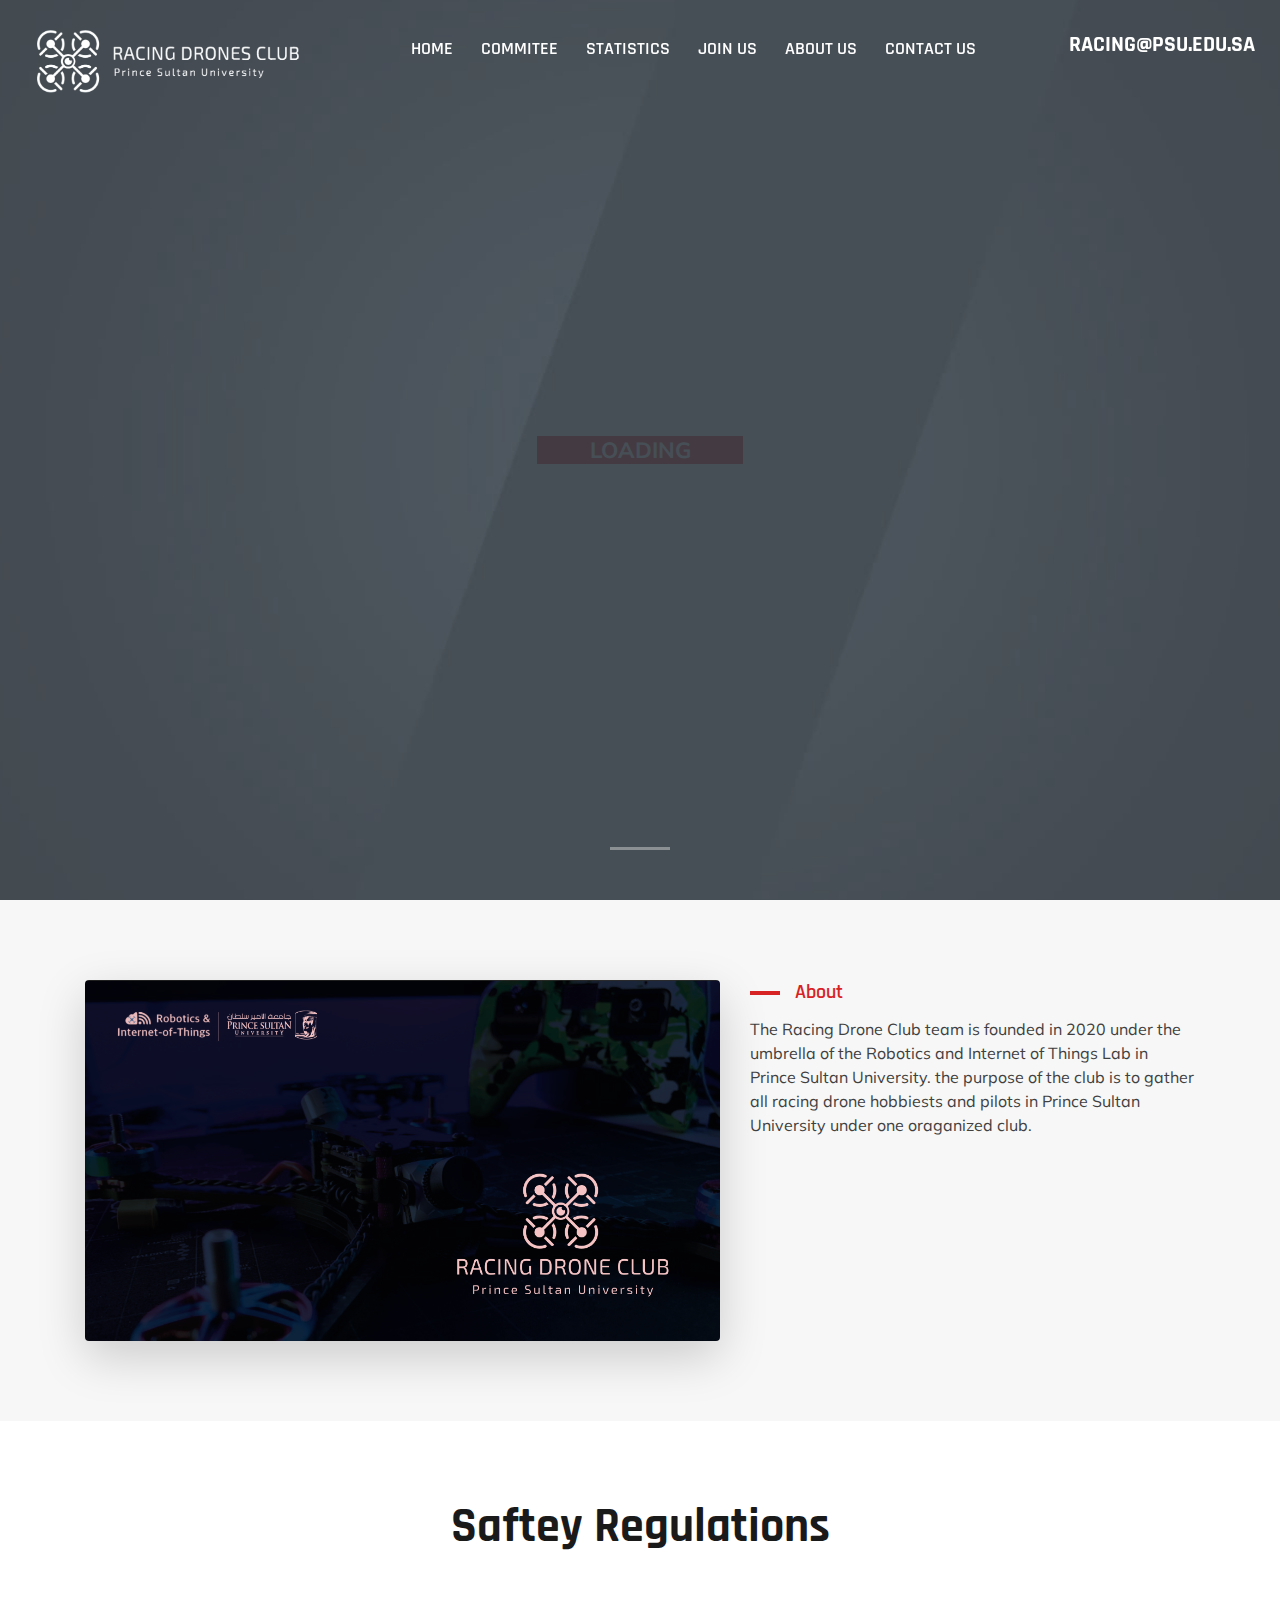
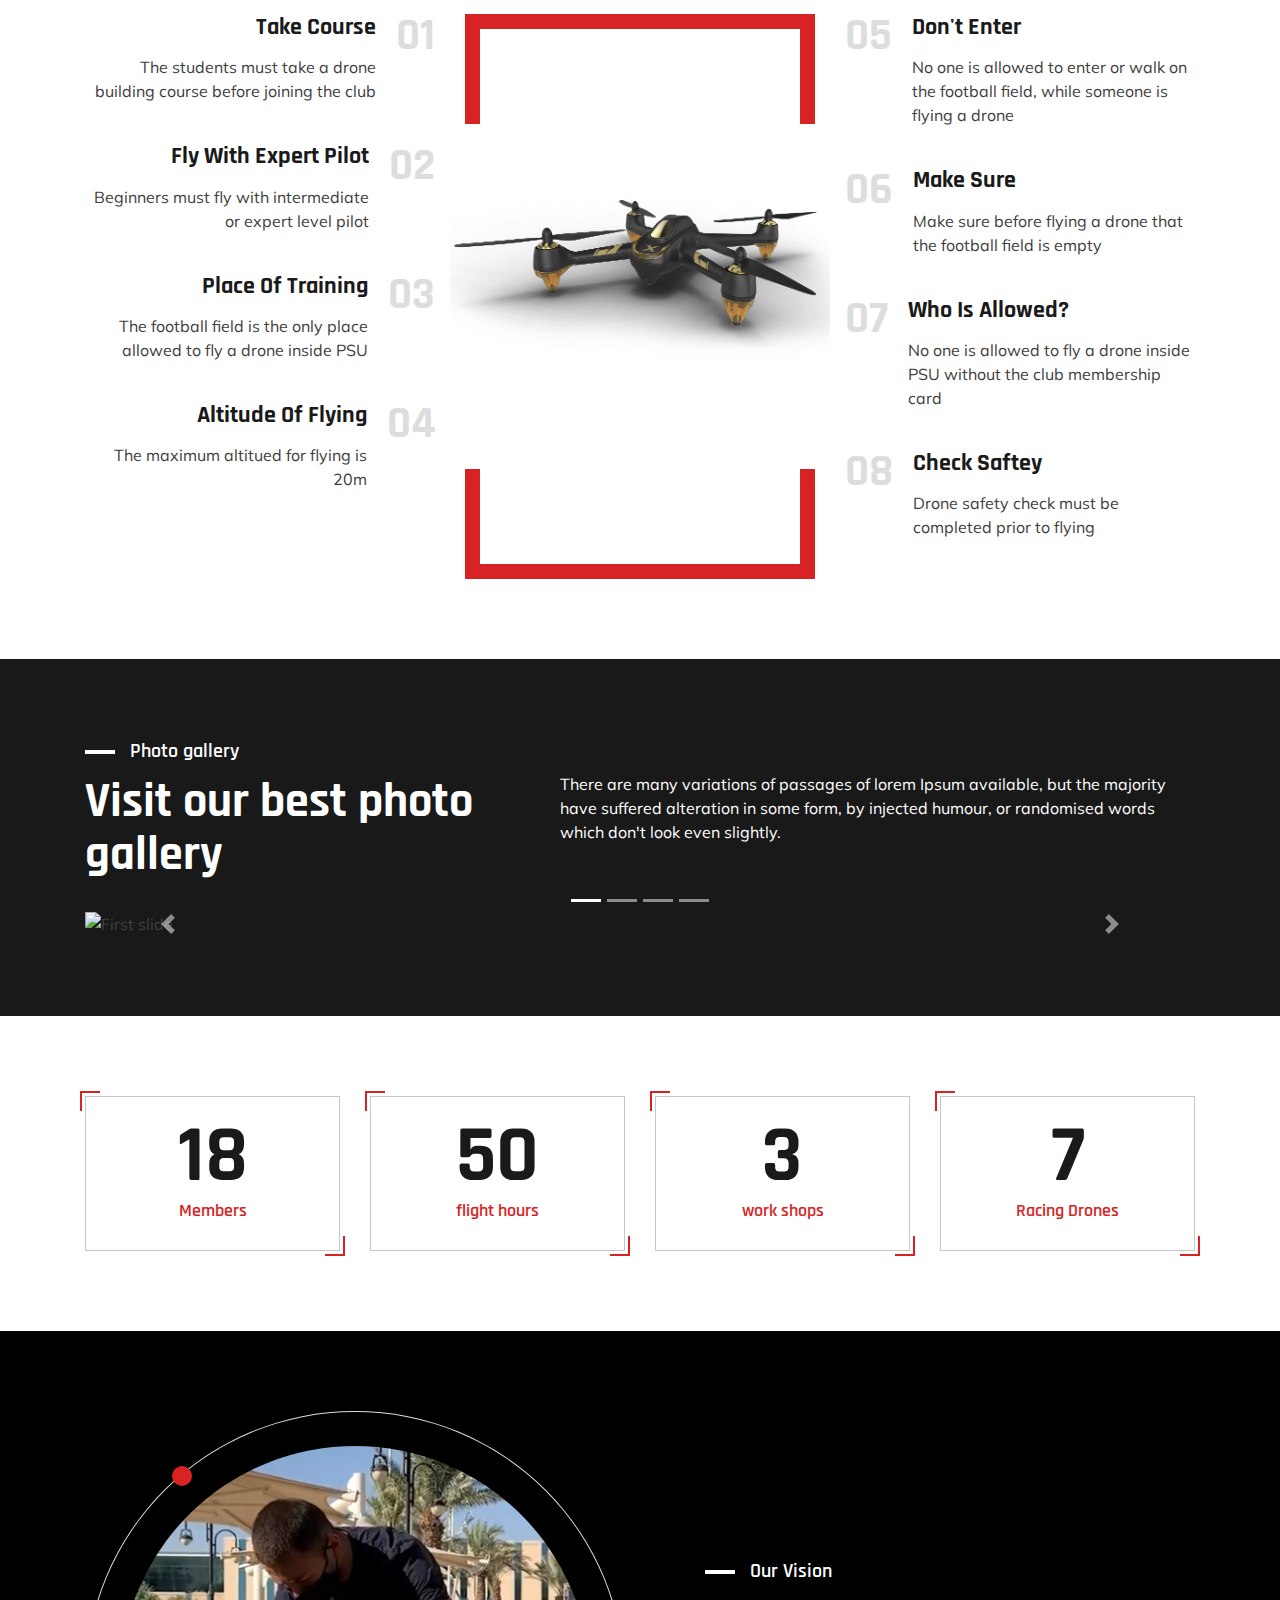
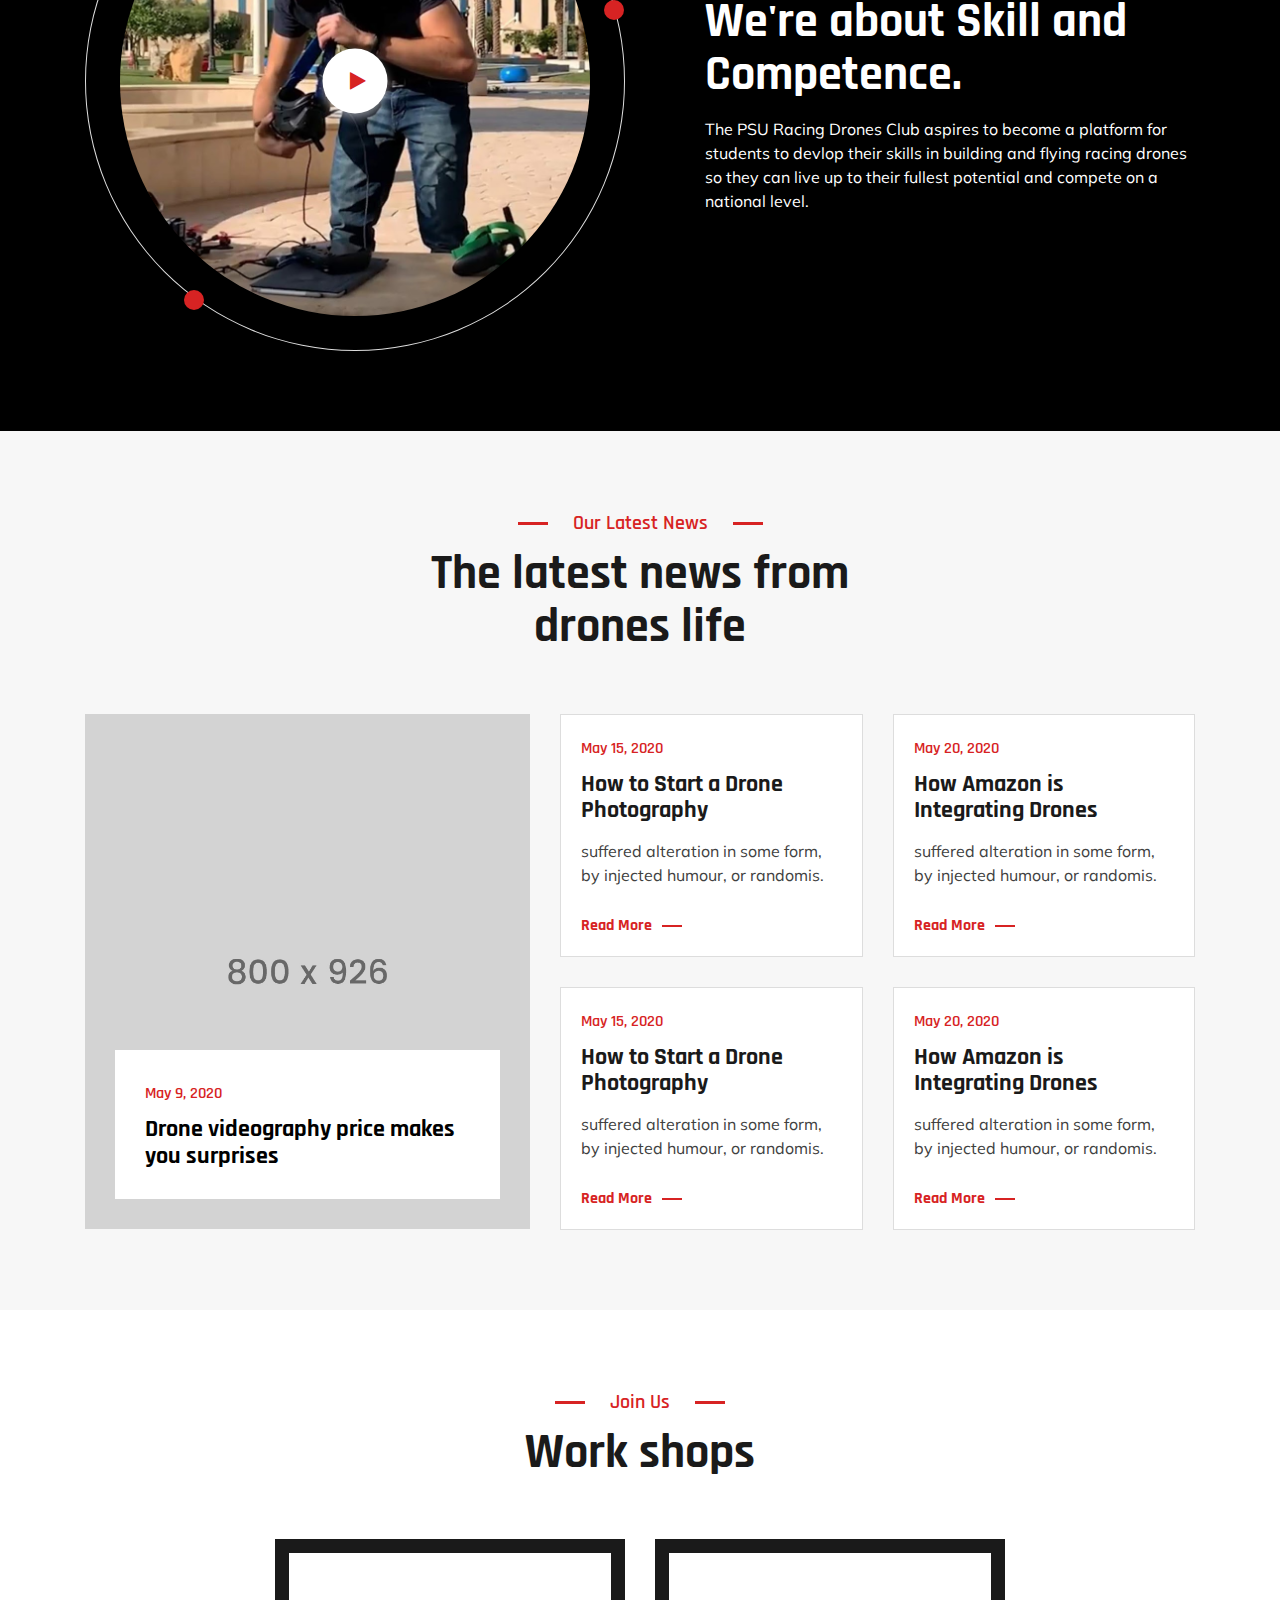
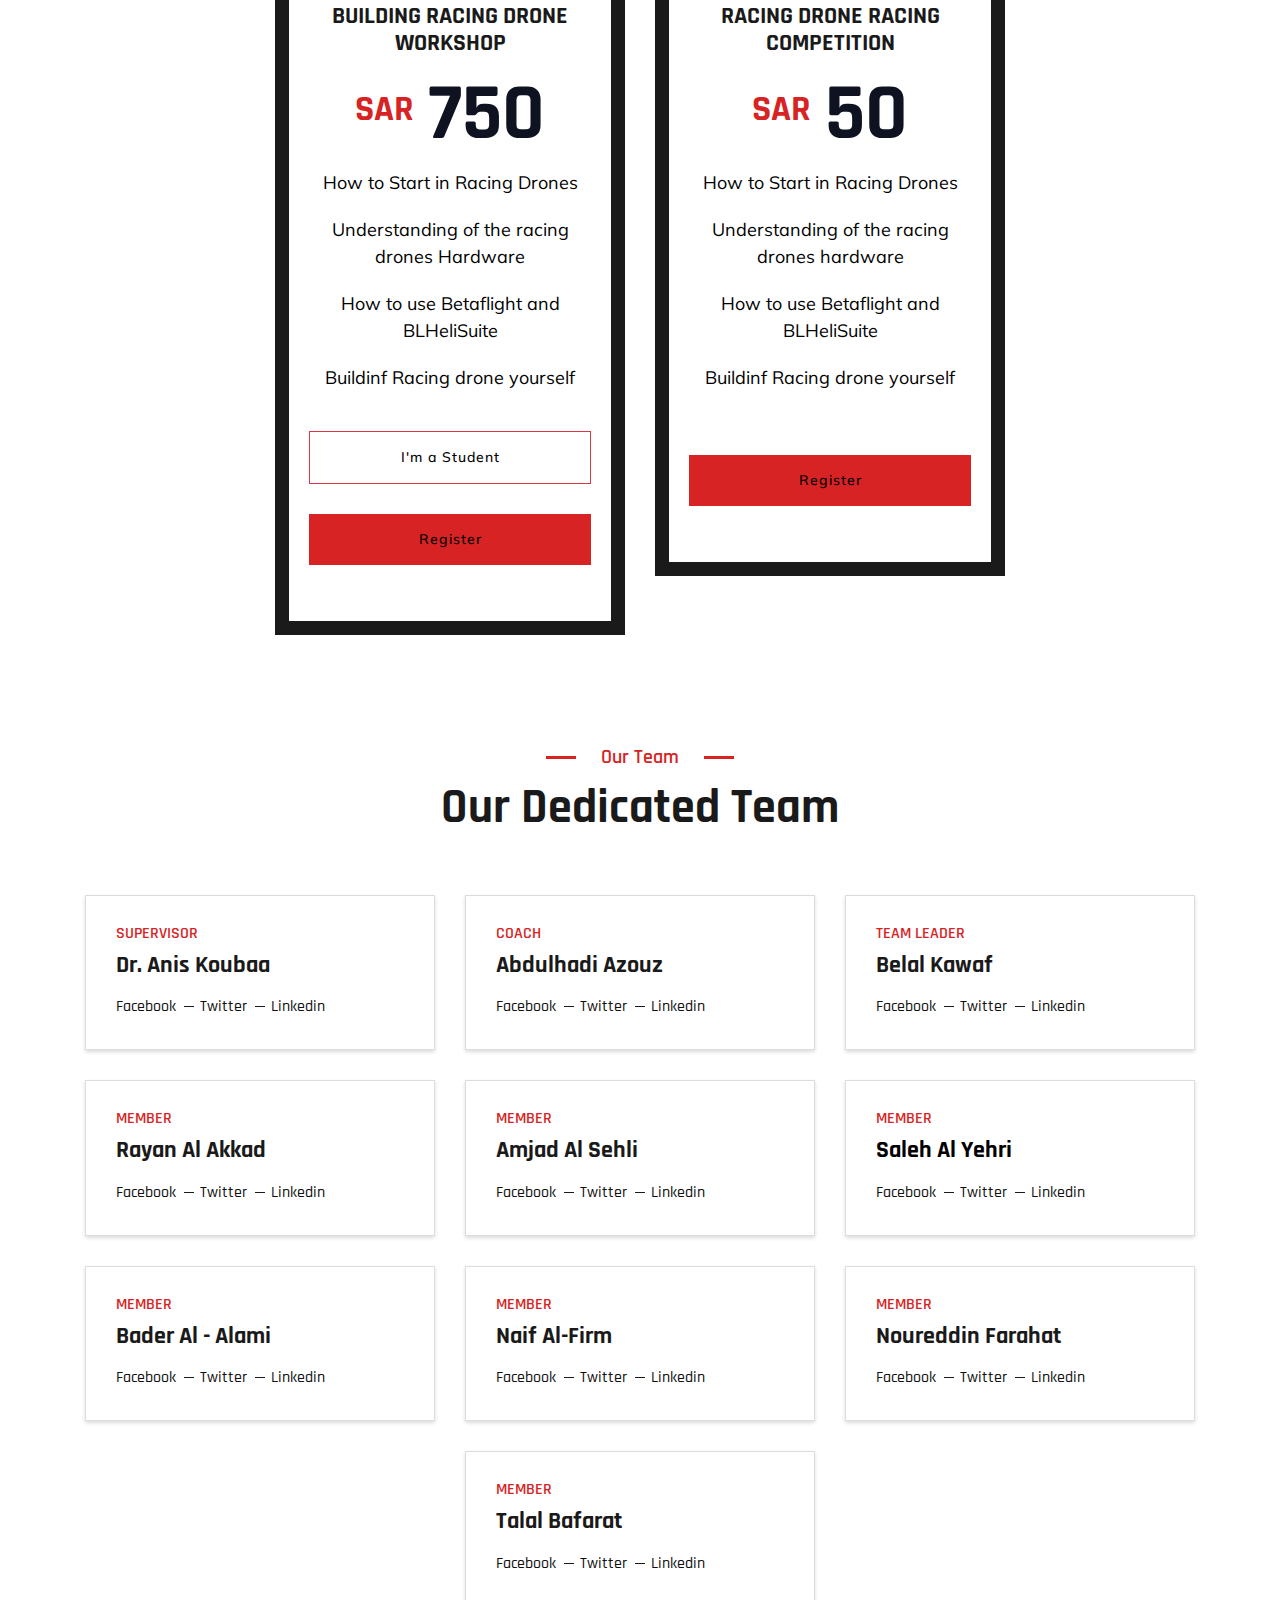
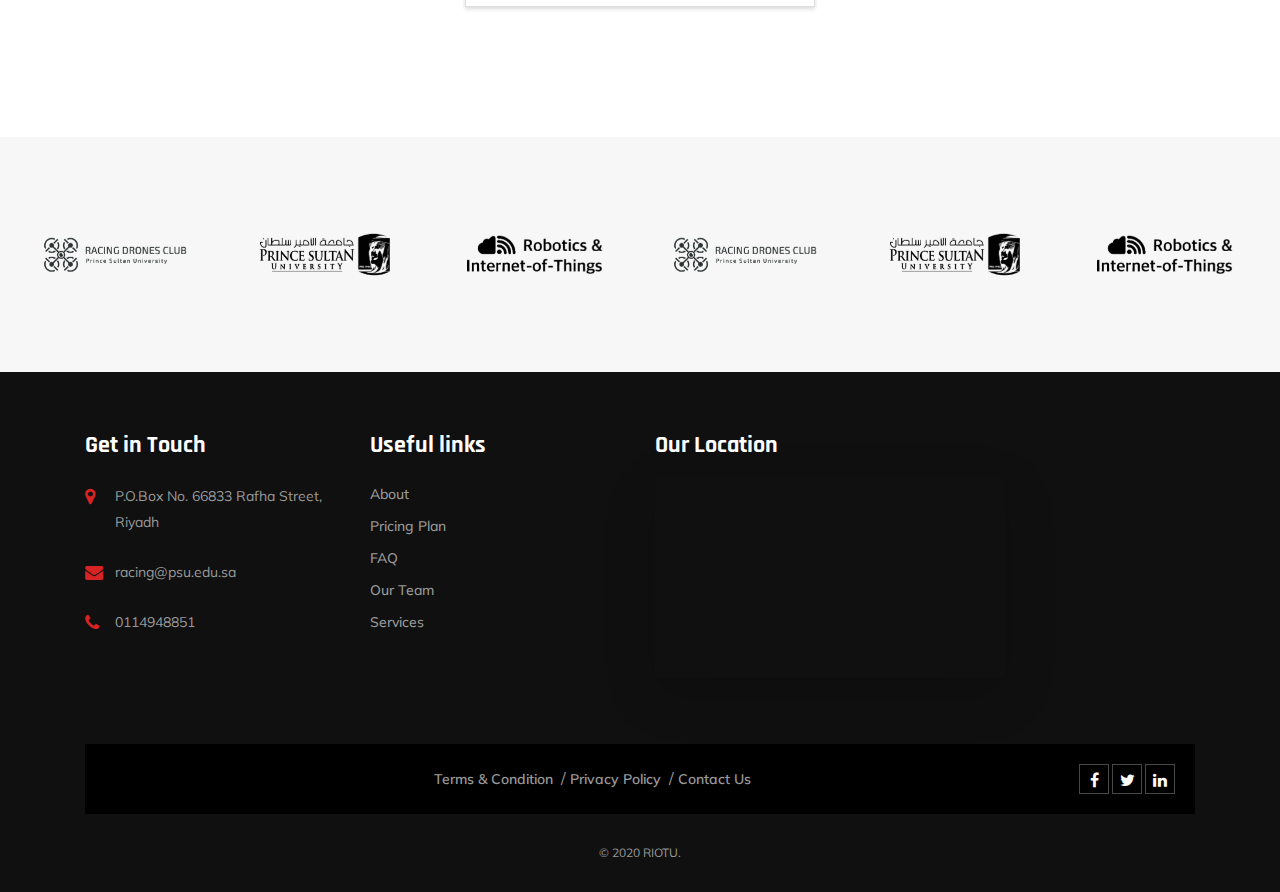
==== commit f477f956: "a" ====
--- a/index.htm
+++ b/index.htm
@@ -973,64 +973,25 @@
                                                           <form action="/action_page.php" class="was-validated ">
                                                               <div class="form-group text-left">
                                                                   <label for="uname" class="left">Full Name</label>
-                                                                  <input type="text" class="form-control border" id="uname" placeholder="Enter your name" name="uname" required>
+                                                                  <input type="text" class="form-control border" id="uname" placeholder="Enter Name" name="uname" required>
                                                                   <div class="valid-feedback">Valid.</div>
                                                                   <div class="invalid-feedback">Please fill out this field.</div>
                                                               </div>
                                                              
                                                               <div class="form-group text-left">
-                                                                  <label for="pwd">Mobile Number</label>
-                                                                  <input type="text" class="form-control border" id="pwd" placeholder="Enter your number" name="pswd" required>
+                                                                  <label for="pwd">Telephone</label>
+                                                                  <input type="text" class="form-control border" id="pwd" placeholder="Enter Number" name="pswd" required>
                                                                   <div class="valid-feedback">Valid.</div>
                                                                   <div class="invalid-feedback">Please fill out this field.</div>
                                                               </div>
                                                               <div class="form-group text-left">
                                                                   <label for="pwd">Email</label>
-                                                                  <input type="email" class="form-control border" id="pwd" placeholder="Enter your email" name="pswd" required>
+                                                                  <input type="email" class="form-control border" id="pwd" placeholder="Enter Your Email" name="pswd" required>
                                                                   <div class="valid-feedback">Valid.</div>
                                                                   <div class="invalid-feedback">Please fill out this field.</div>
                                                               </div>
-                                                              <div class="form-group text-left">
-                                                                <label for="pwd">Affiliation/Employer</label>
-                                                                <input type="email" class="form-control border" id="pwd" placeholder="Enter your affiliation/employer" name="pswd" required>
-                                                                <div class="valid-feedback">Valid.</div>
-                                                                <div class="invalid-feedback">Please fill out this field.</div>
-                                                            </div>
-                                                            <div class="form-group text-left">
-                                                                <label for="pwd">Your City</label>
-                                                                <input type="email" class="form-control border" id="pwd" placeholder="Enter your city" name="pswd" required>
-                                                                <div class="valid-feedback">Valid.</div>
-                                                                <div class="invalid-feedback">Please fill out this field.</div>
-                                                            </div>
-                                                            <div class="form-group text-left">
-                                                                <label for="pwd">Your Country</label>
-                                                                <input type="email" class="form-control border" id="pwd" placeholder="Enter your country" name="pswd" required>
-                                                                <div class="valid-feedback">Valid.</div>
-                                                                <div class="invalid-feedback">Please fill out this field.</div>
-                                                            </div>
-                                                            <div class="form-group text-left">
-                                                                <label for="pwd">Are you a university Student?</label>
-                                                                <input type="radio" id="student-yes" name="gender" value="male">
-                                                                <label class="label" for="student-yes">Yes</label>
-                                                                <input type="radio" id="student-no" name="gender" value="female">
-                                                                <label for="student-no">No</label>
-                                                                <div class="valid-feedback">Valid.</div>
-                                                                <div class="invalid-feedback">Please fill out this field.</div>
-                                                            </div>
-                                                            <div class="form-group text-left">
-                                                                <label for="pwd">Do you have any prior background on drones?</label>
-                                                                <input type="radio" id="background-yes" name="gender" value="yes">
-                                                                <label class="label" for="background-yes">Yes</label>
-                                                                <input type="radio" id="background-little" name="gender" value="little">
-                                                                <label for="background-little">A little</label>
-                                                                <input type="radio" id="background-no" name="gender" value="no">
-                                                                <label class="label" for="background-no">No</label>
-                                                                <input type="radio" id="background-other" name="gender" value="other">
-                                                                <label class="label" for="background-other">Other</label>
-                                                                <input type="email" class="form-control border-bottom" id="pwd" placeholder="Enter your experience" name="pswd">
-                                                
-                                                            </div>  
-
+                                                              
+                                                             
                                                               <button type="submit" class="btn btn-primary text-dark text-center" style="background: inherit; border-color: red;">Send</button>
                                                           </form>
                                                       </div>
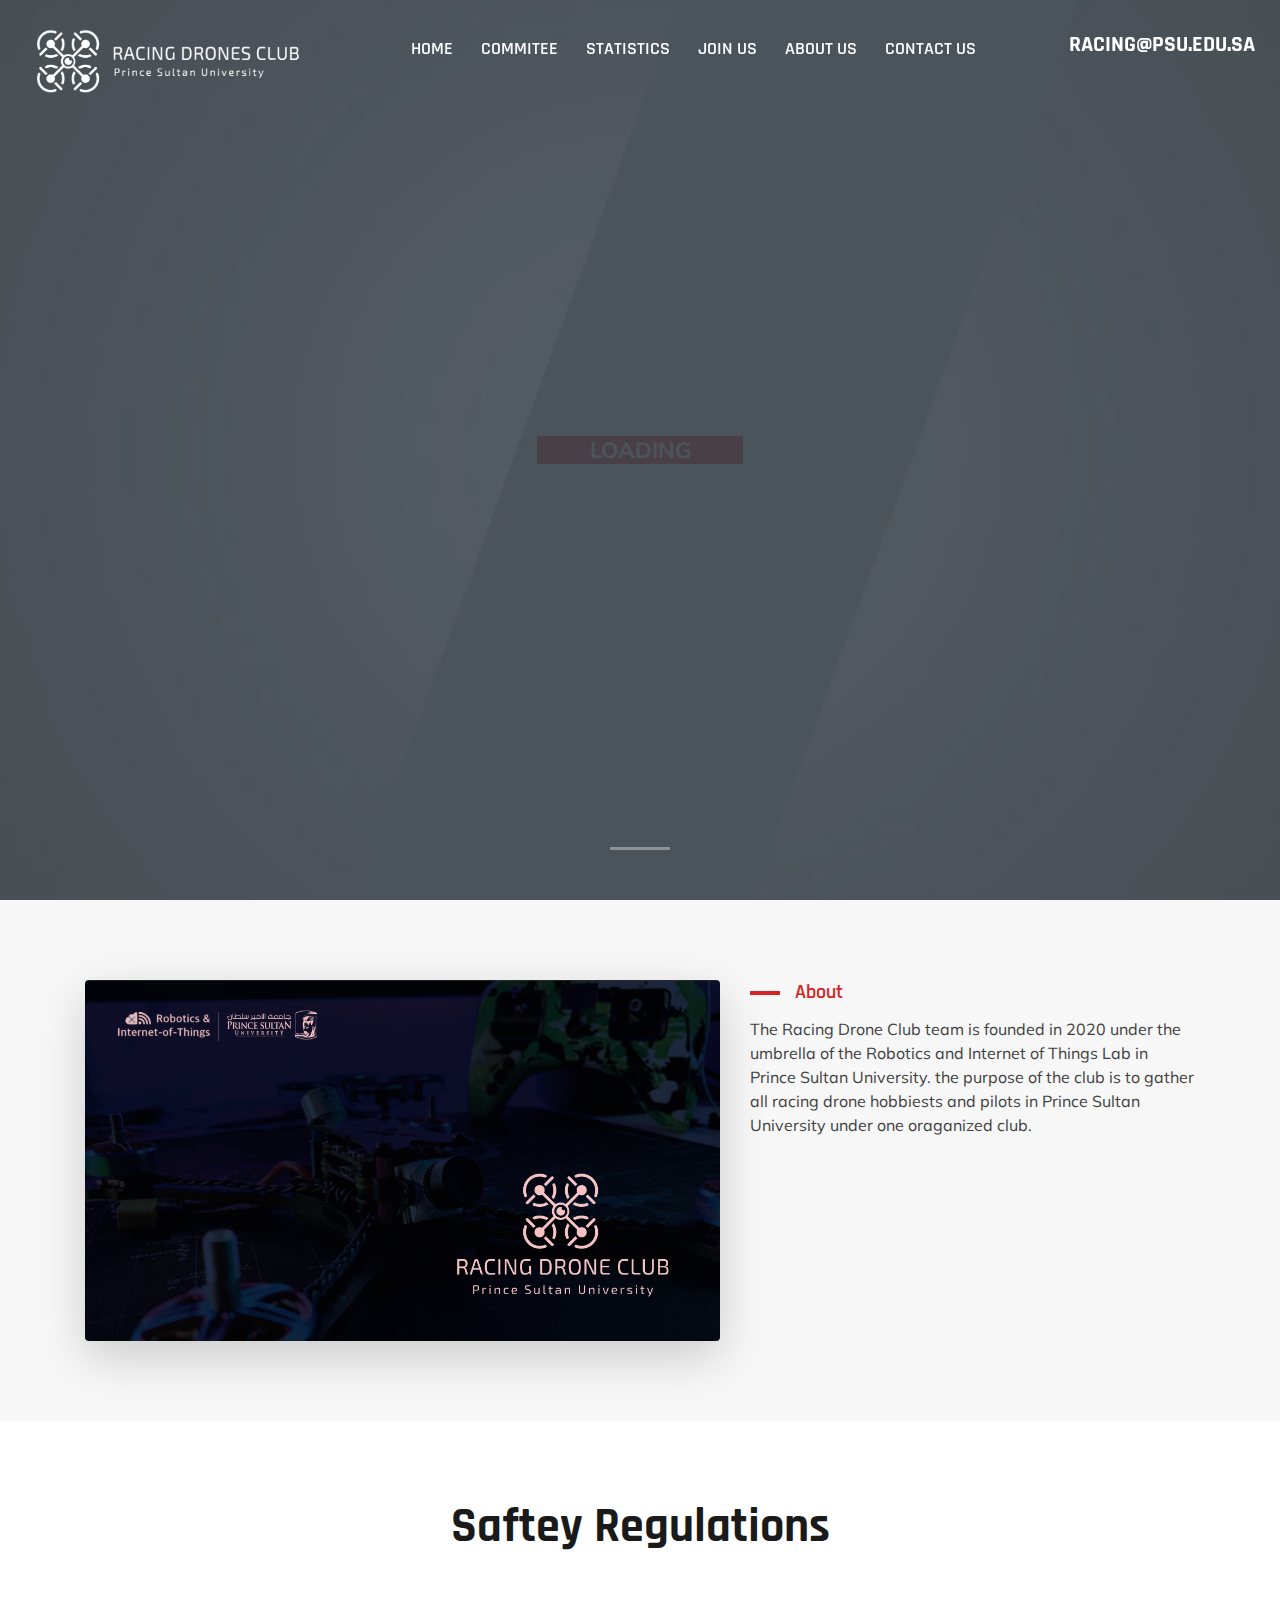
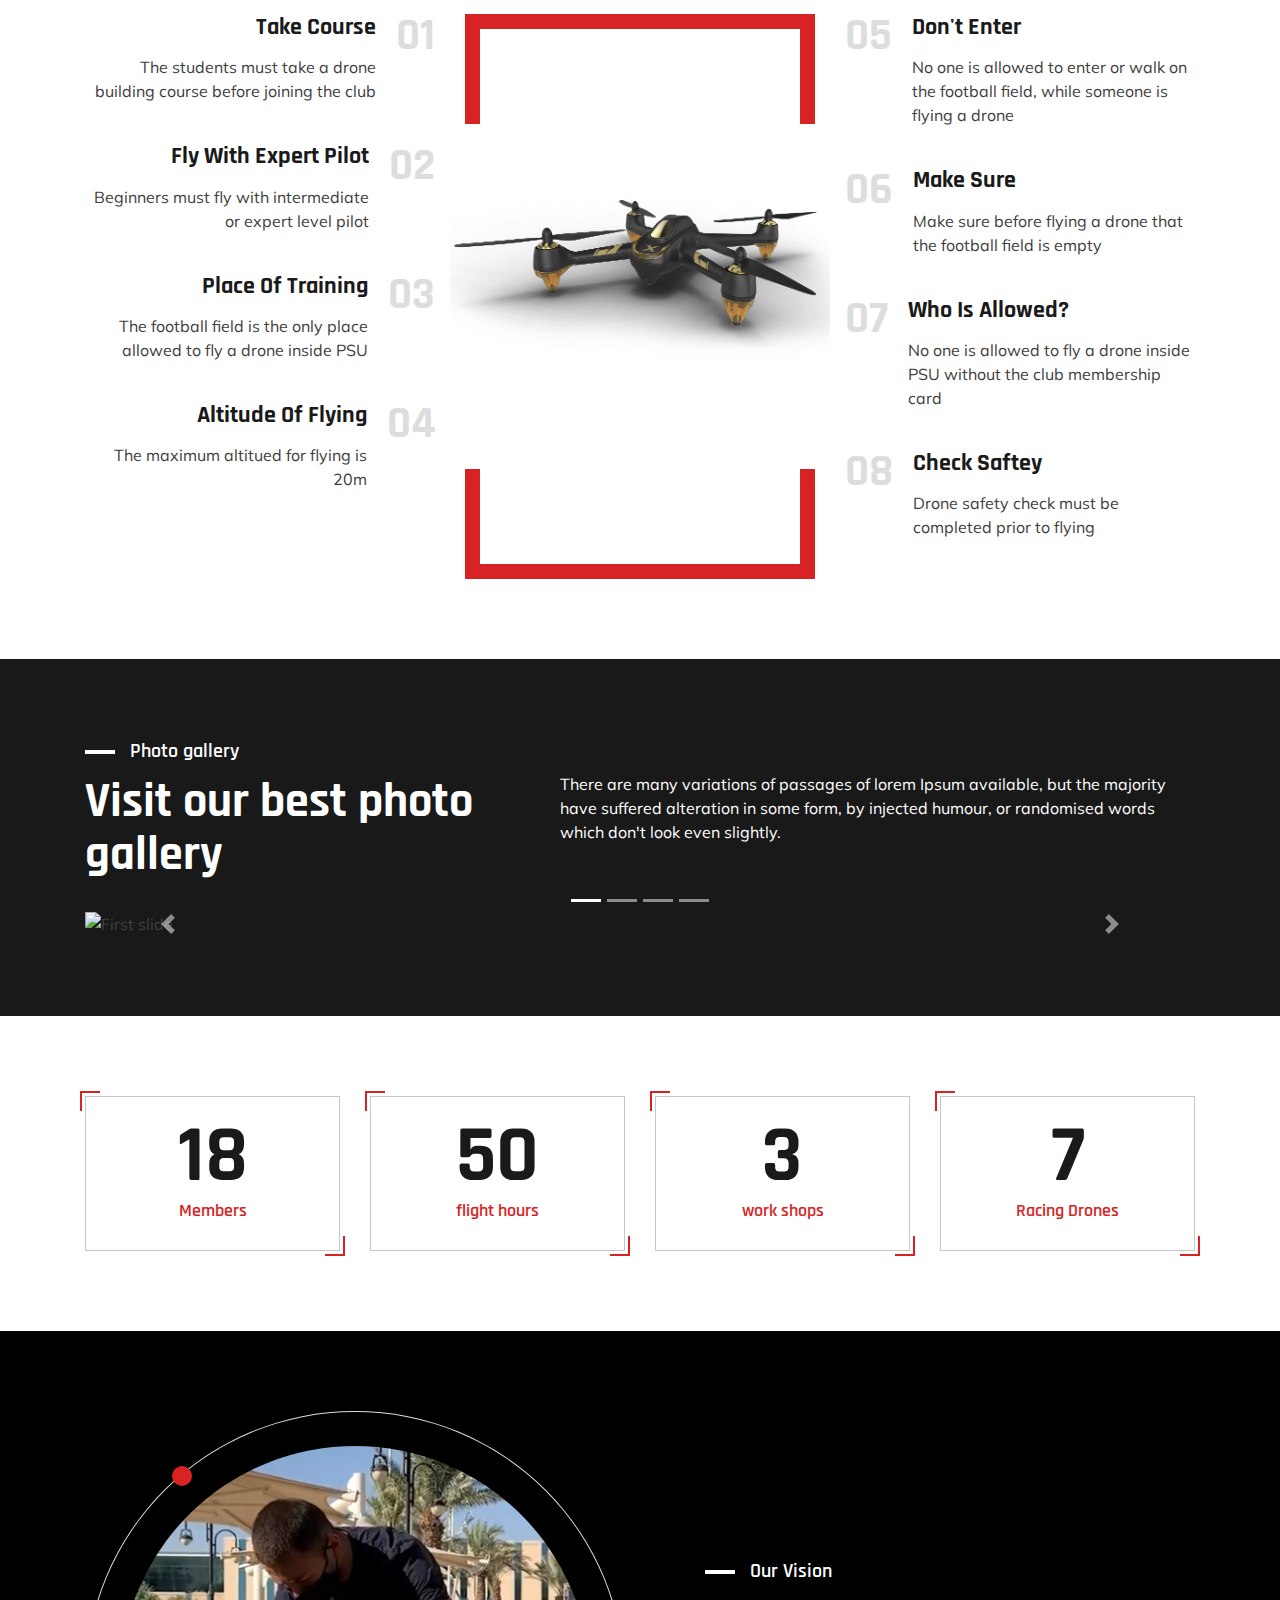
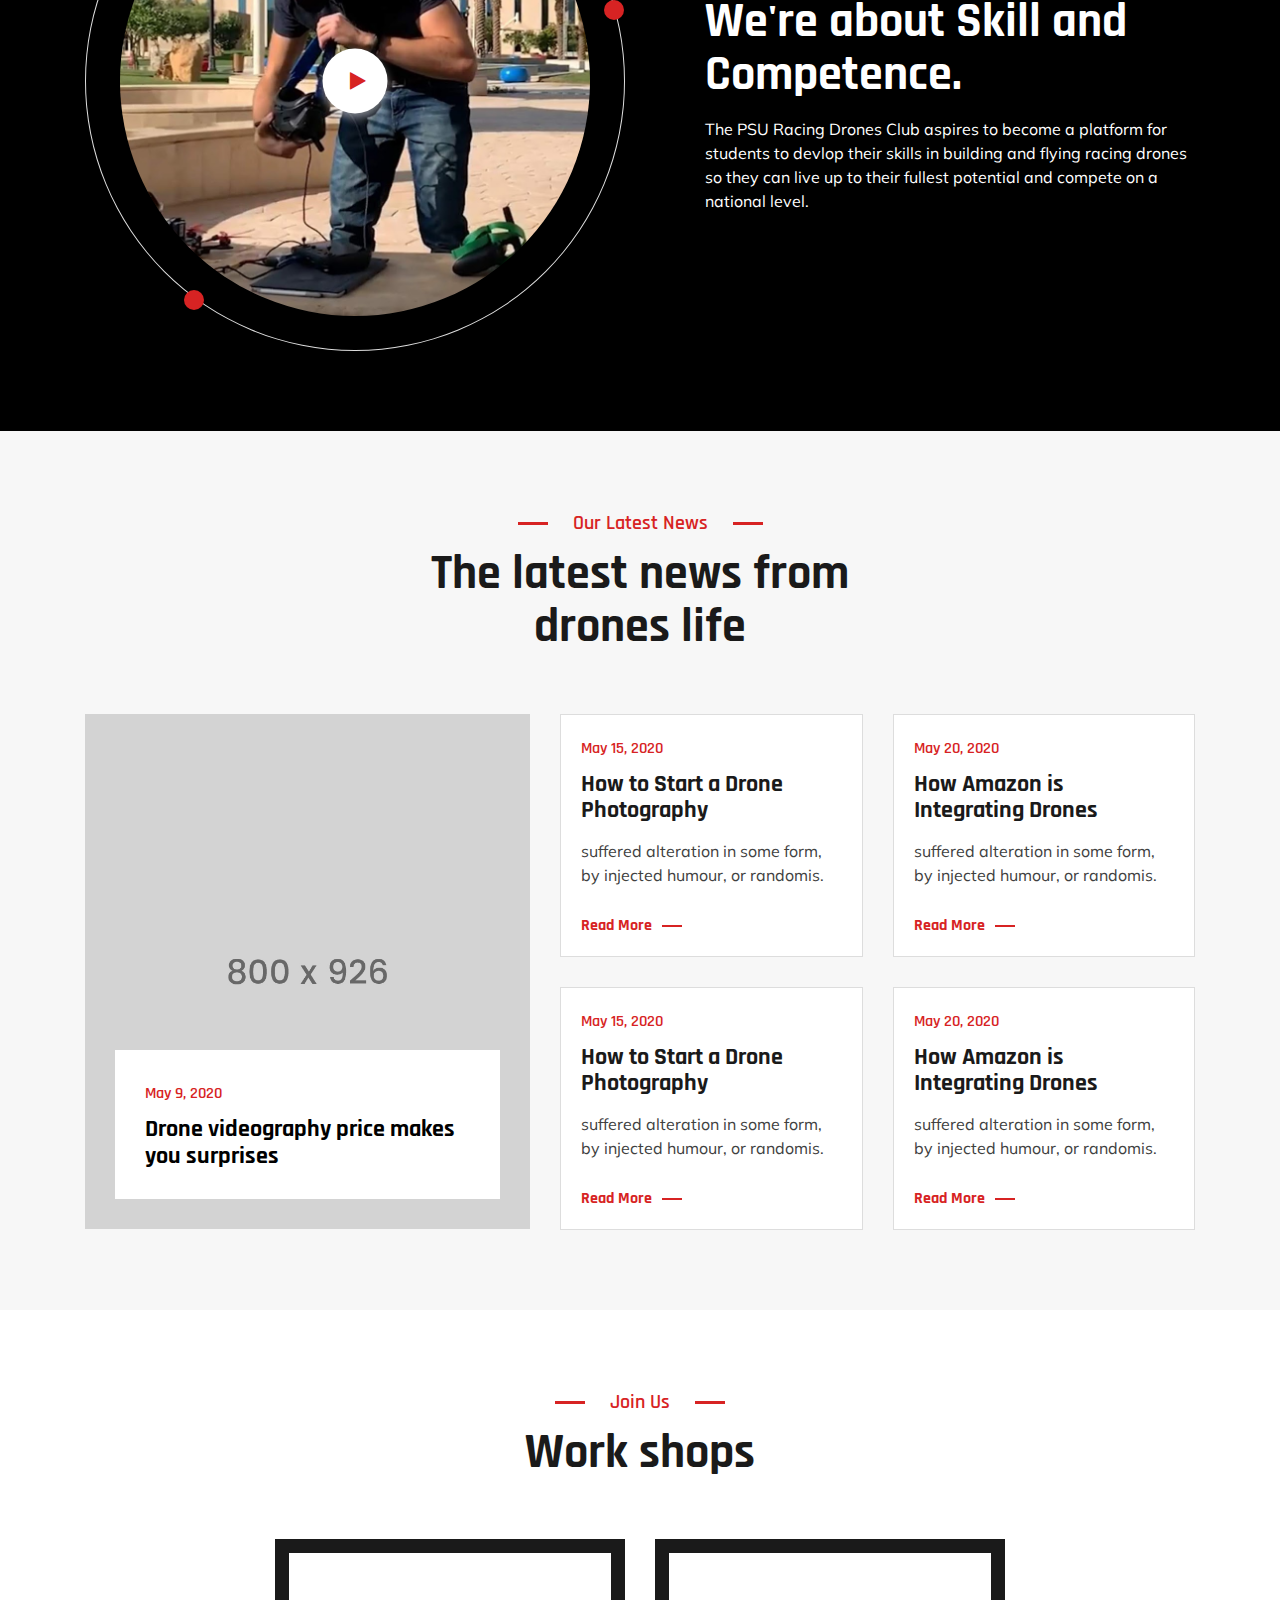
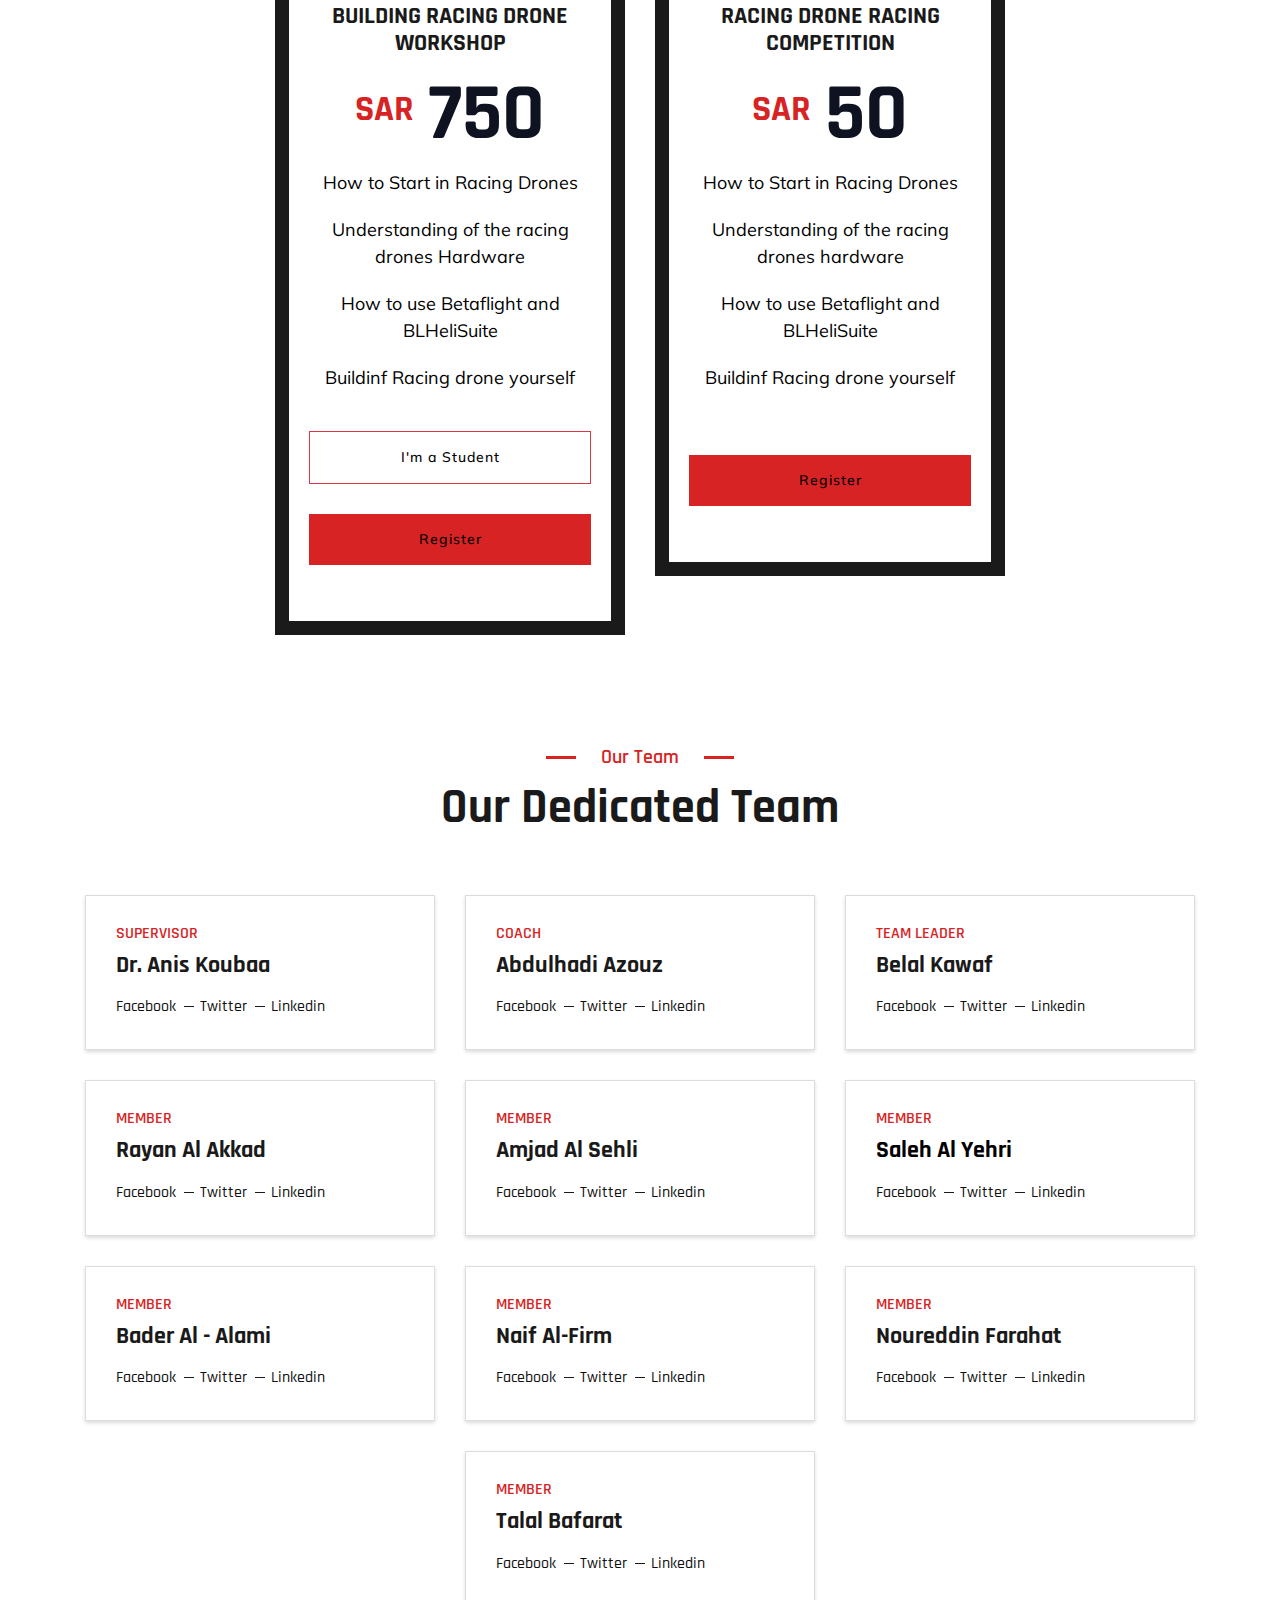
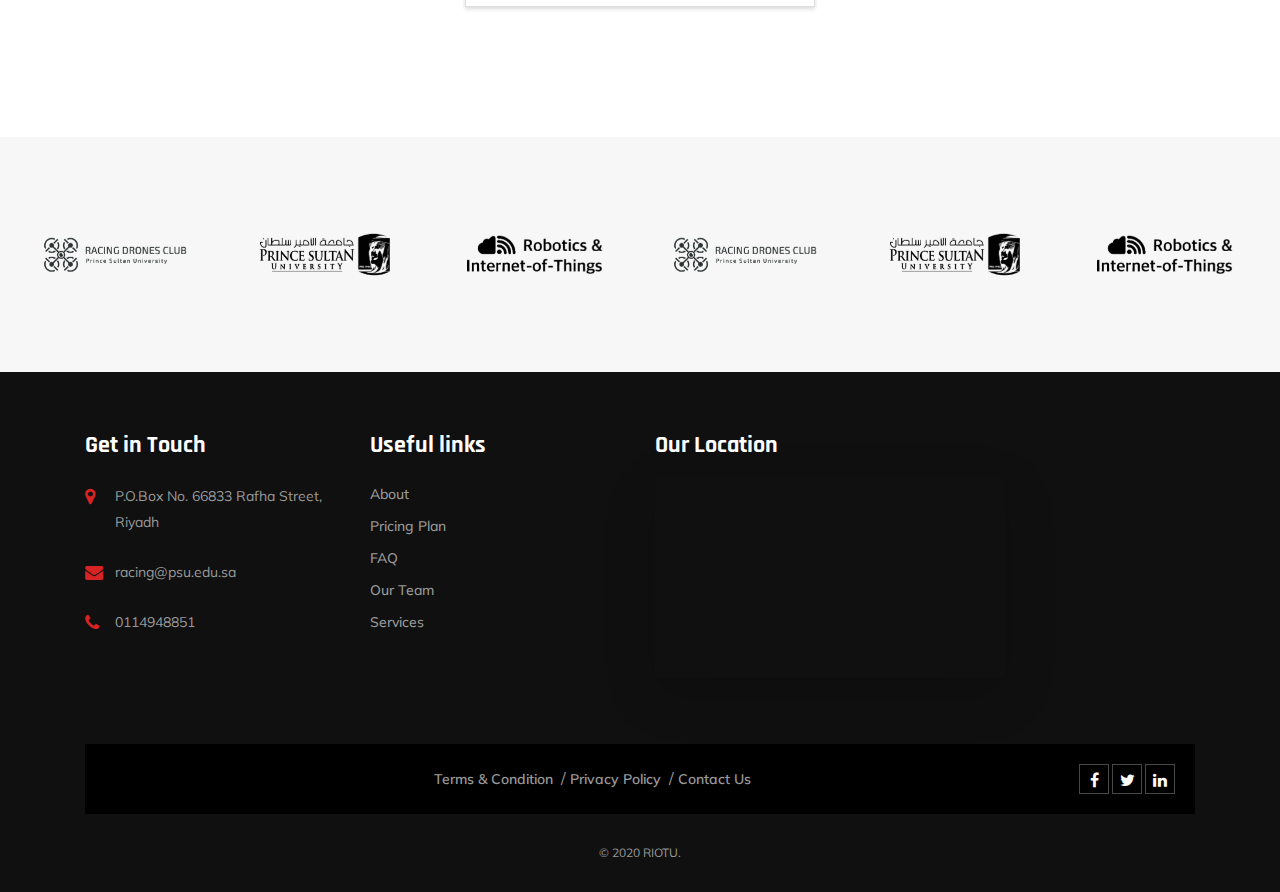
==== commit c1c04dee: "Merge branch 'gh-pages' of https://github.com/Noureddin19/racingDrone into gh-pages" ====
--- a/index.htm
+++ b/index.htm
@@ -973,25 +973,64 @@
                                                           <form action="/action_page.php" class="was-validated ">
                                                               <div class="form-group text-left">
                                                                   <label for="uname" class="left">Full Name</label>
-                                                                  <input type="text" class="form-control border" id="uname" placeholder="Enter Name" name="uname" required>
+                                                                  <input type="text" class="form-control border" id="uname" placeholder="Enter your name" name="uname" required>
                                                                   <div class="valid-feedback">Valid.</div>
                                                                   <div class="invalid-feedback">Please fill out this field.</div>
                                                               </div>
                                                              
                                                               <div class="form-group text-left">
-                                                                  <label for="pwd">Telephone</label>
-                                                                  <input type="text" class="form-control border" id="pwd" placeholder="Enter Number" name="pswd" required>
+                                                                  <label for="pwd">Mobile Number</label>
+                                                                  <input type="text" class="form-control border" id="pwd" placeholder="Enter your number" name="pswd" required>
                                                                   <div class="valid-feedback">Valid.</div>
                                                                   <div class="invalid-feedback">Please fill out this field.</div>
                                                               </div>
                                                               <div class="form-group text-left">
                                                                   <label for="pwd">Email</label>
-                                                                  <input type="email" class="form-control border" id="pwd" placeholder="Enter Your Email" name="pswd" required>
+                                                                  <input type="email" class="form-control border" id="pwd" placeholder="Enter your email" name="pswd" required>
                                                                   <div class="valid-feedback">Valid.</div>
                                                                   <div class="invalid-feedback">Please fill out this field.</div>
                                                               </div>
-                                                              
-                                                             
+                                                              <div class="form-group text-left">
+                                                                <label for="pwd">Affiliation/Employer</label>
+                                                                <input type="email" class="form-control border" id="pwd" placeholder="Enter your affiliation/employer" name="pswd" required>
+                                                                <div class="valid-feedback">Valid.</div>
+                                                                <div class="invalid-feedback">Please fill out this field.</div>
+                                                            </div>
+                                                            <div class="form-group text-left">
+                                                                <label for="pwd">Your City</label>
+                                                                <input type="email" class="form-control border" id="pwd" placeholder="Enter your city" name="pswd" required>
+                                                                <div class="valid-feedback">Valid.</div>
+                                                                <div class="invalid-feedback">Please fill out this field.</div>
+                                                            </div>
+                                                            <div class="form-group text-left">
+                                                                <label for="pwd">Your Country</label>
+                                                                <input type="email" class="form-control border" id="pwd" placeholder="Enter your country" name="pswd" required>
+                                                                <div class="valid-feedback">Valid.</div>
+                                                                <div class="invalid-feedback">Please fill out this field.</div>
+                                                            </div>
+                                                            <div class="form-group text-left">
+                                                                <label for="pwd">Are you a university Student?</label>
+                                                                <input type="radio" id="student-yes" name="gender" value="male">
+                                                                <label class="label" for="student-yes">Yes</label>
+                                                                <input type="radio" id="student-no" name="gender" value="female">
+                                                                <label for="student-no">No</label>
+                                                                <div class="valid-feedback">Valid.</div>
+                                                                <div class="invalid-feedback">Please fill out this field.</div>
+                                                            </div>
+                                                            <div class="form-group text-left">
+                                                                <label for="pwd">Do you have any prior background on drones?</label>
+                                                                <input type="radio" id="background-yes" name="gender" value="yes">
+                                                                <label class="label" for="background-yes">Yes</label>
+                                                                <input type="radio" id="background-little" name="gender" value="little">
+                                                                <label for="background-little">A little</label>
+                                                                <input type="radio" id="background-no" name="gender" value="no">
+                                                                <label class="label" for="background-no">No</label>
+                                                                <input type="radio" id="background-other" name="gender" value="other">
+                                                                <label class="label" for="background-other">Other</label>
+                                                                <input type="email" class="form-control border-bottom" id="pwd" placeholder="Enter your experience" name="pswd">
+                                                
+                                                            </div>  
+
                                                               <button type="submit" class="btn btn-primary text-dark text-center" style="background: inherit; border-color: red;">Send</button>
                                                           </form>
                                                       </div>
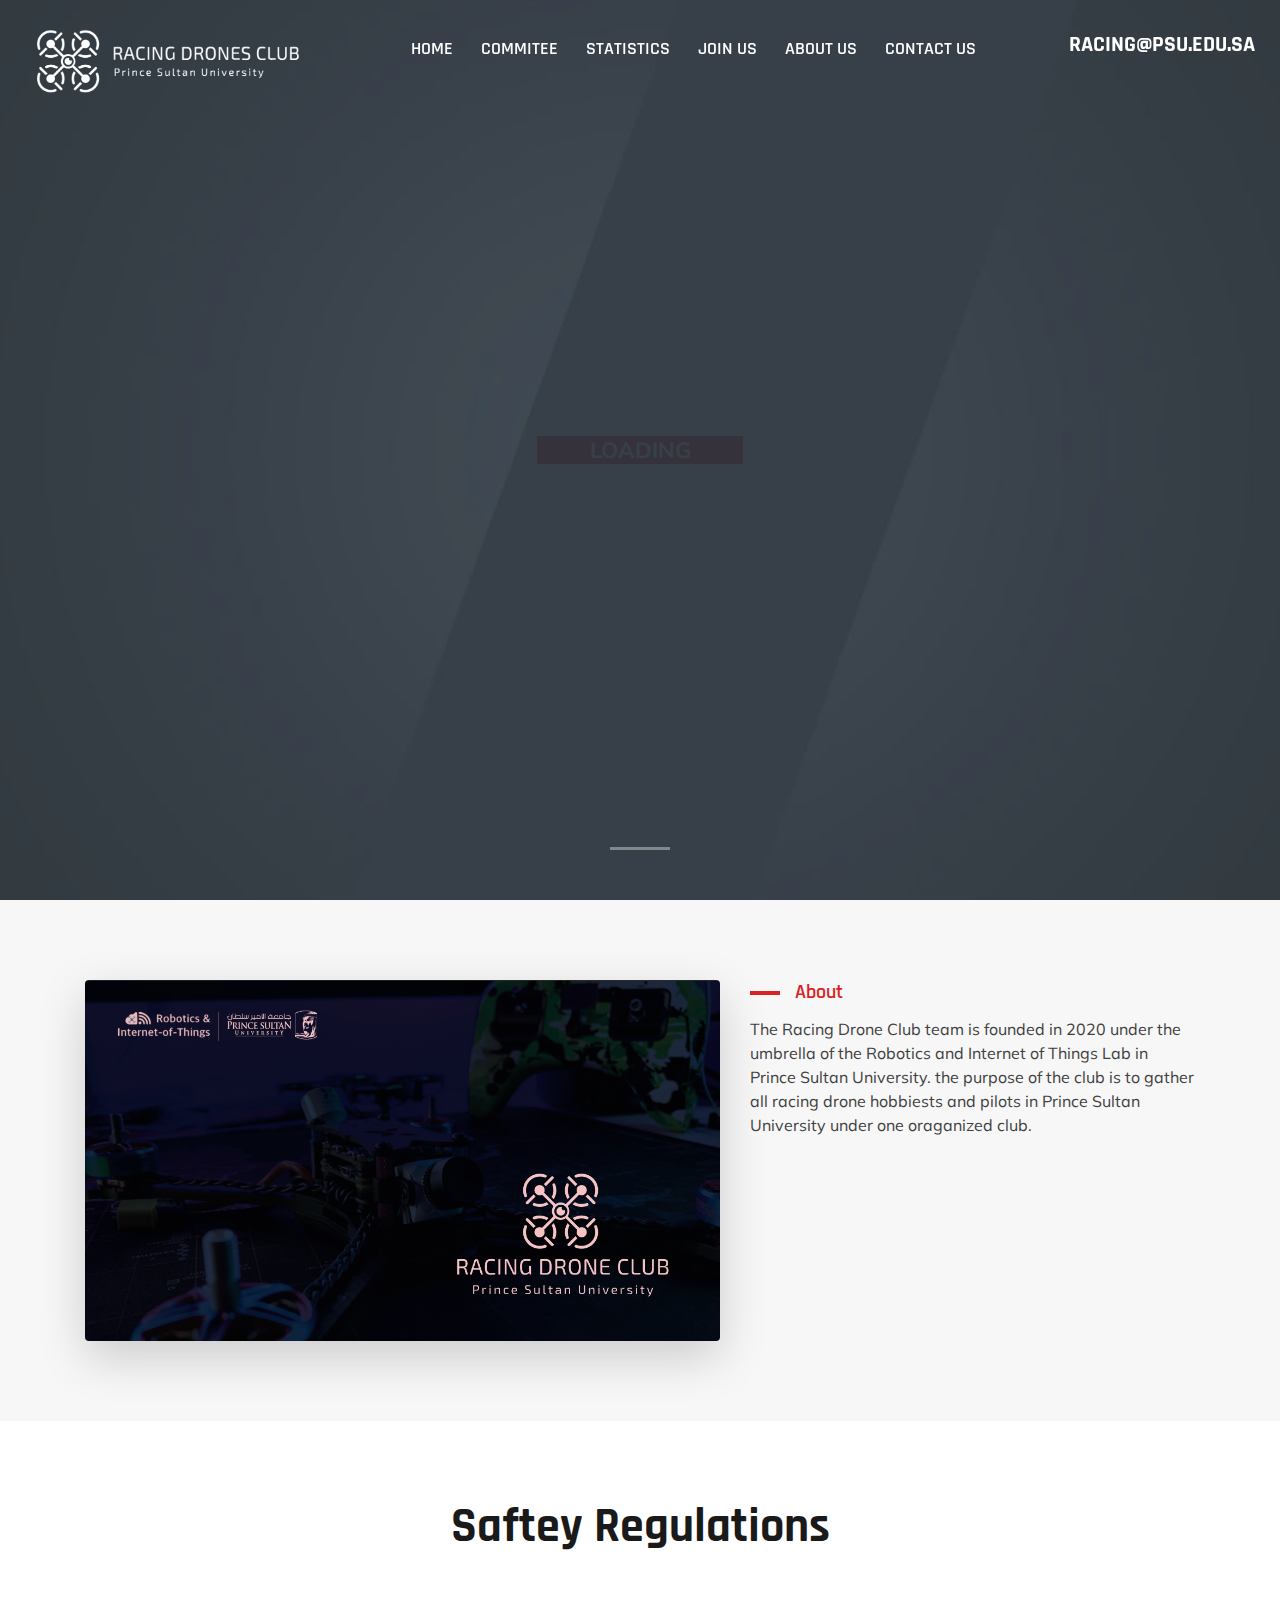
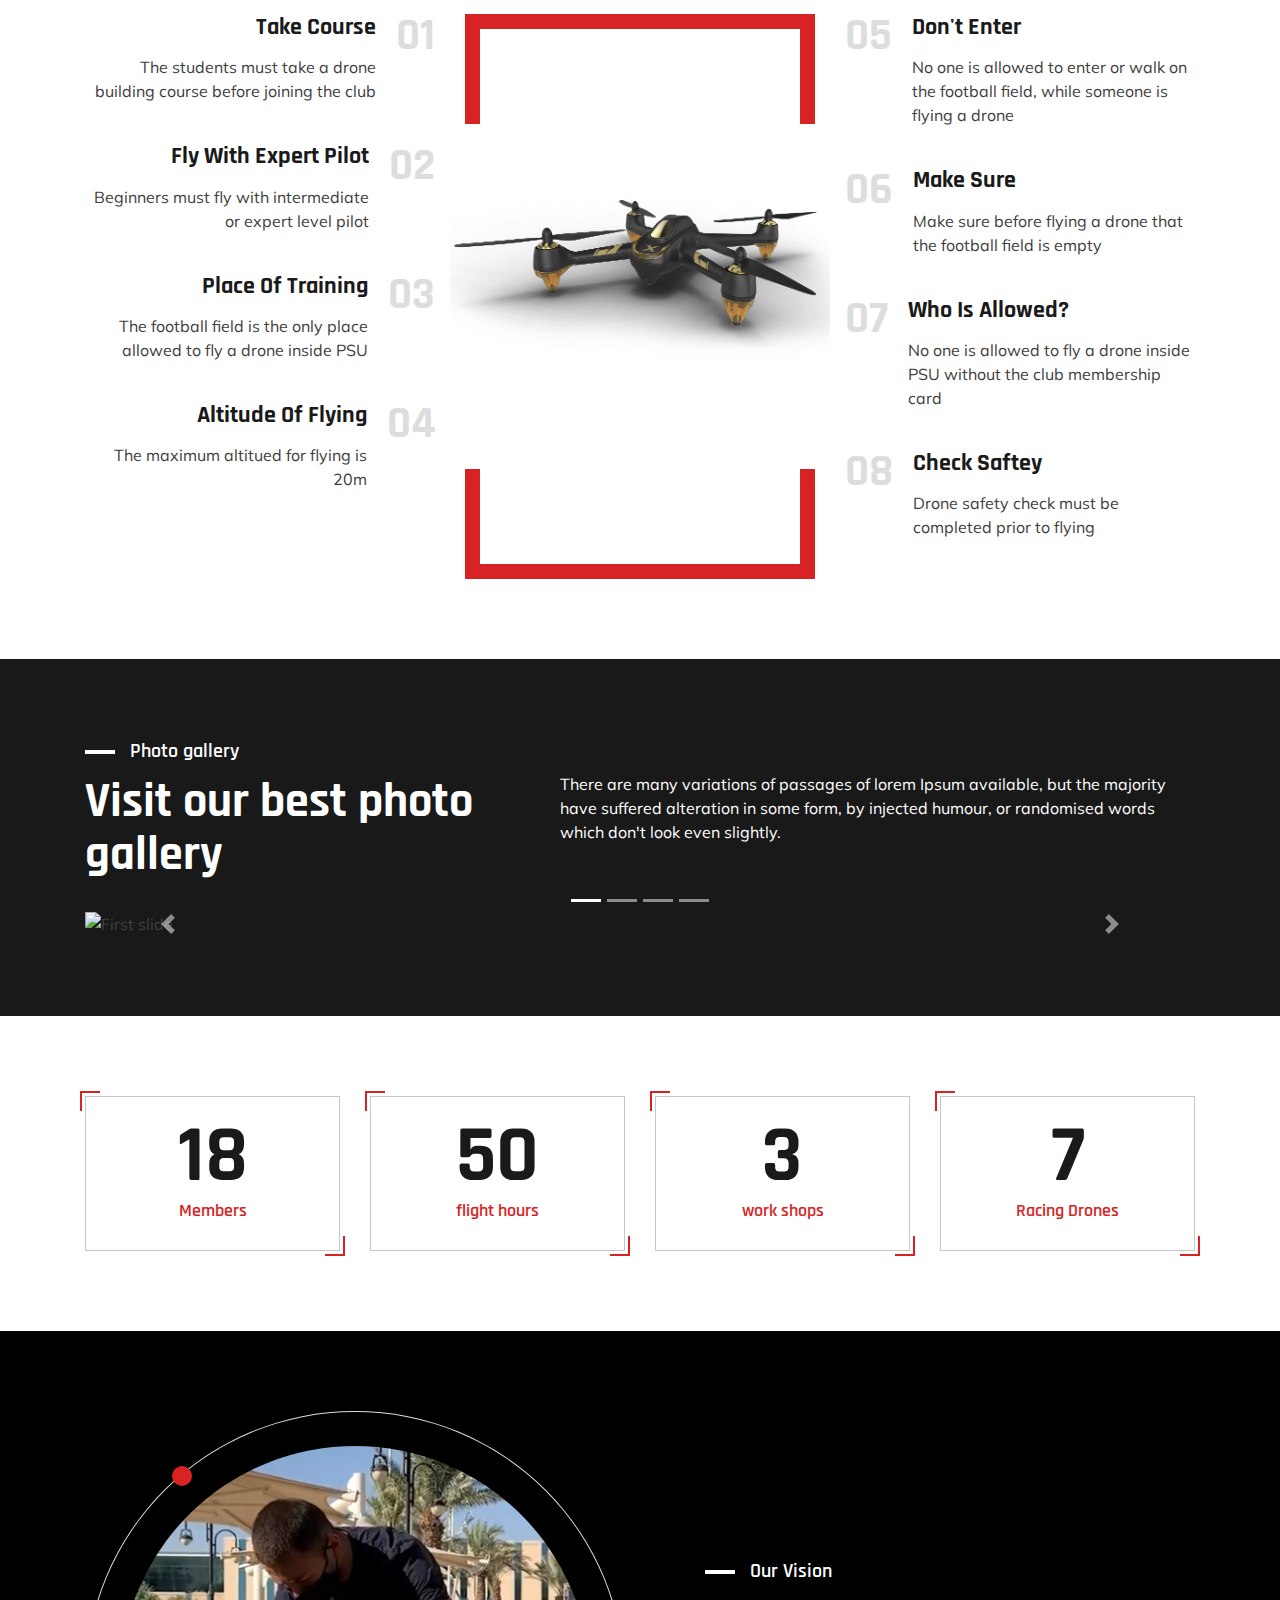
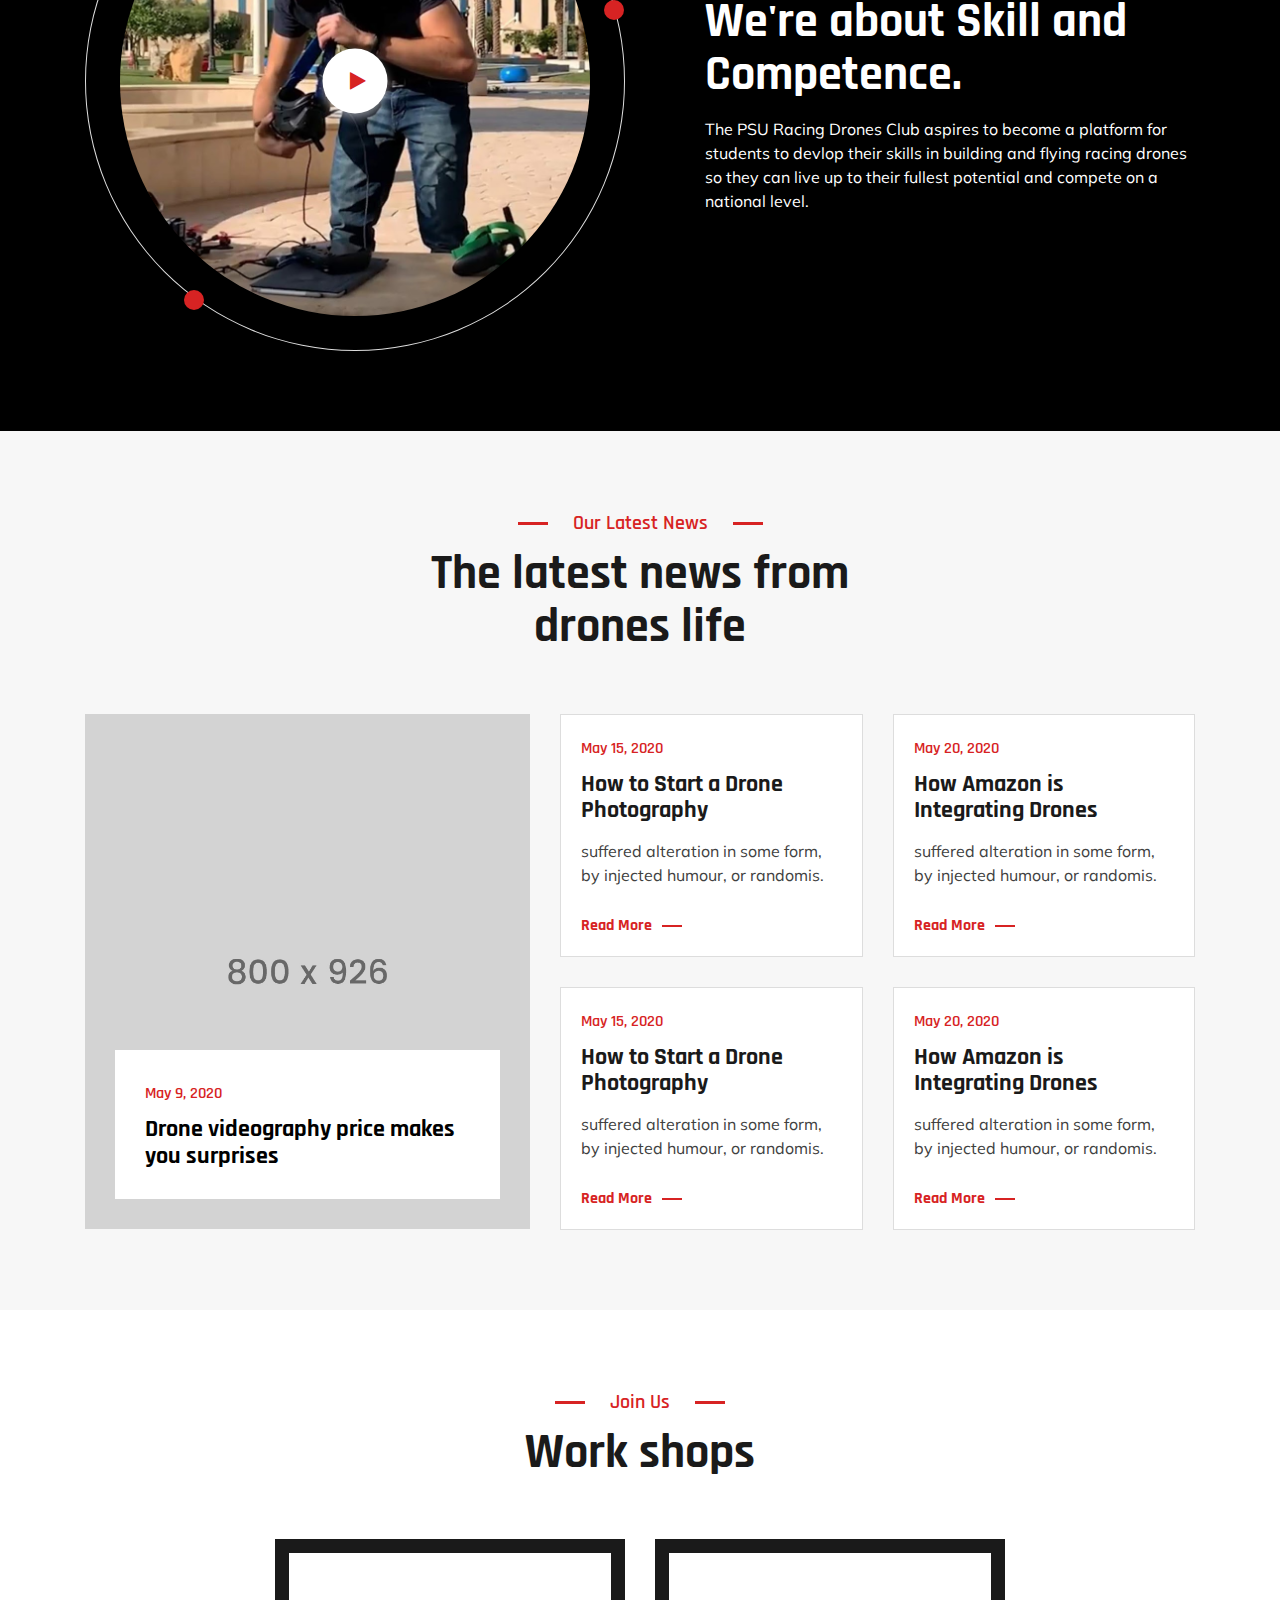
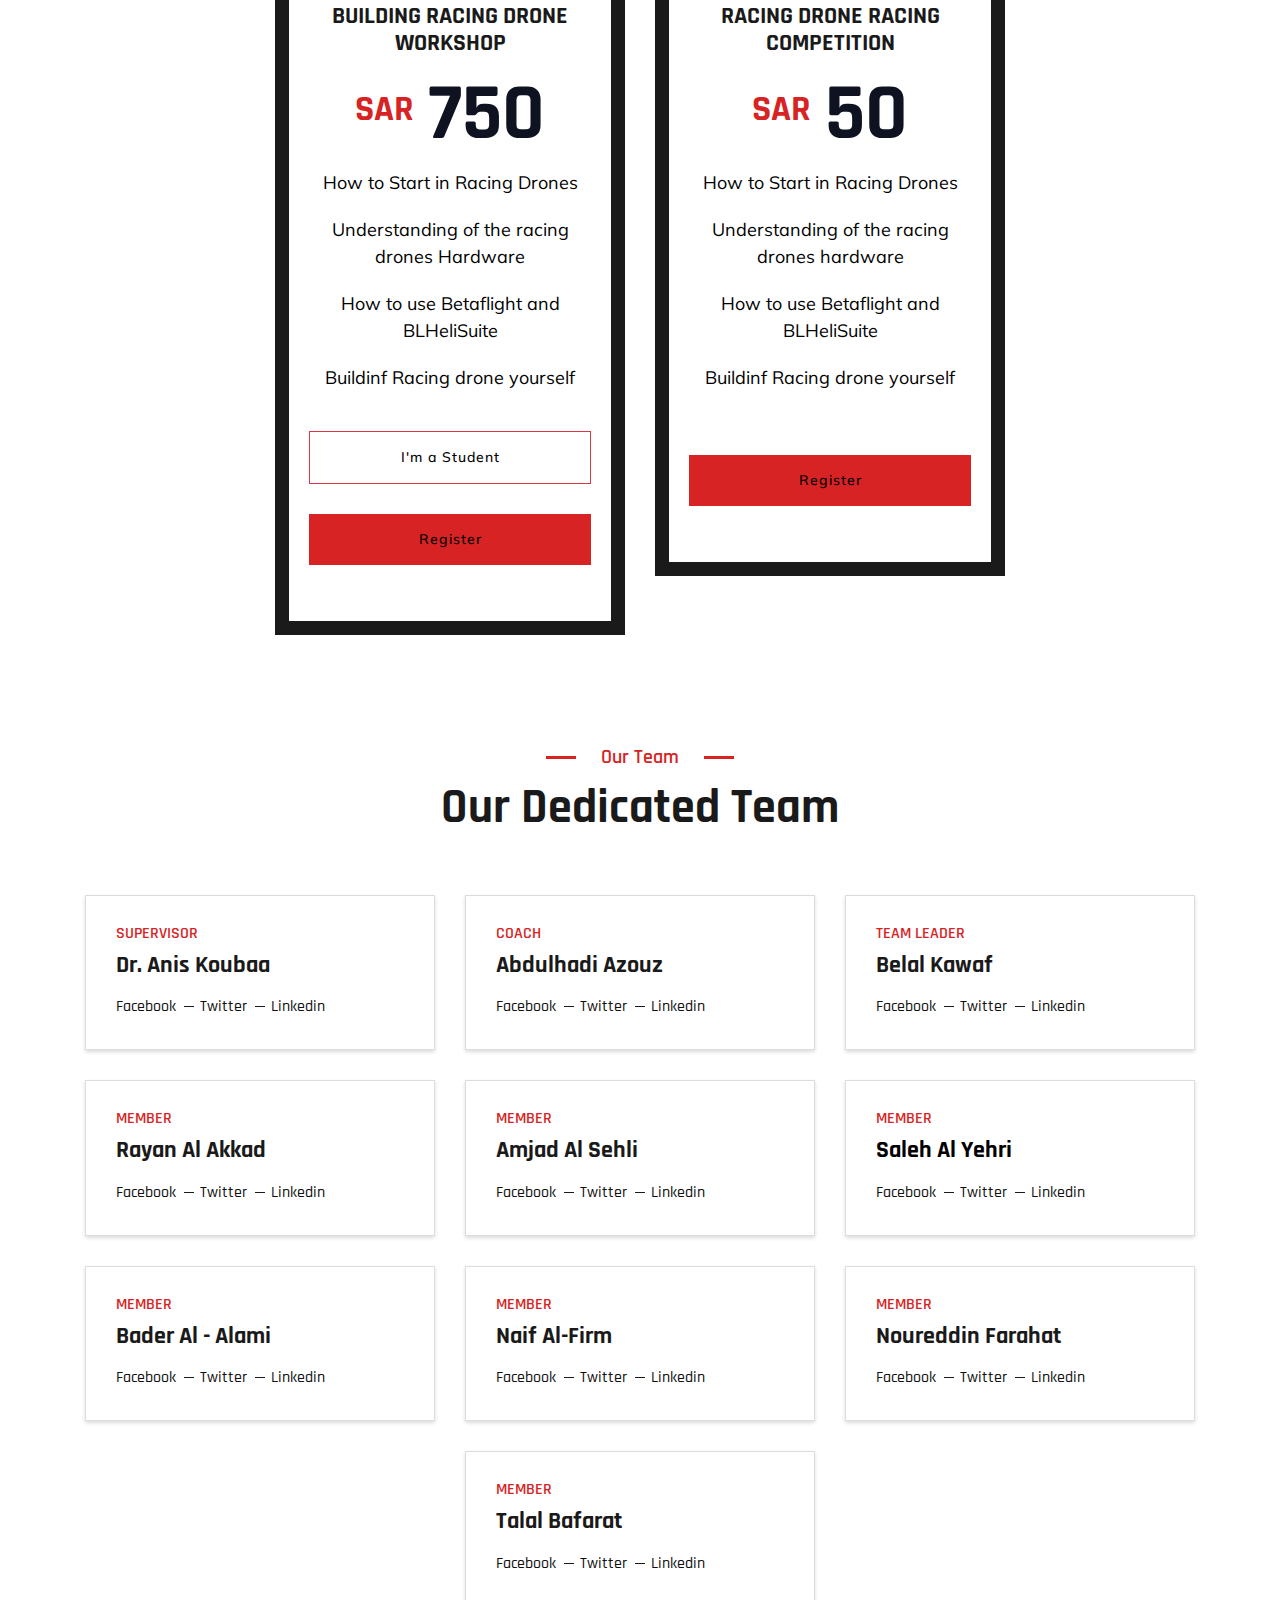
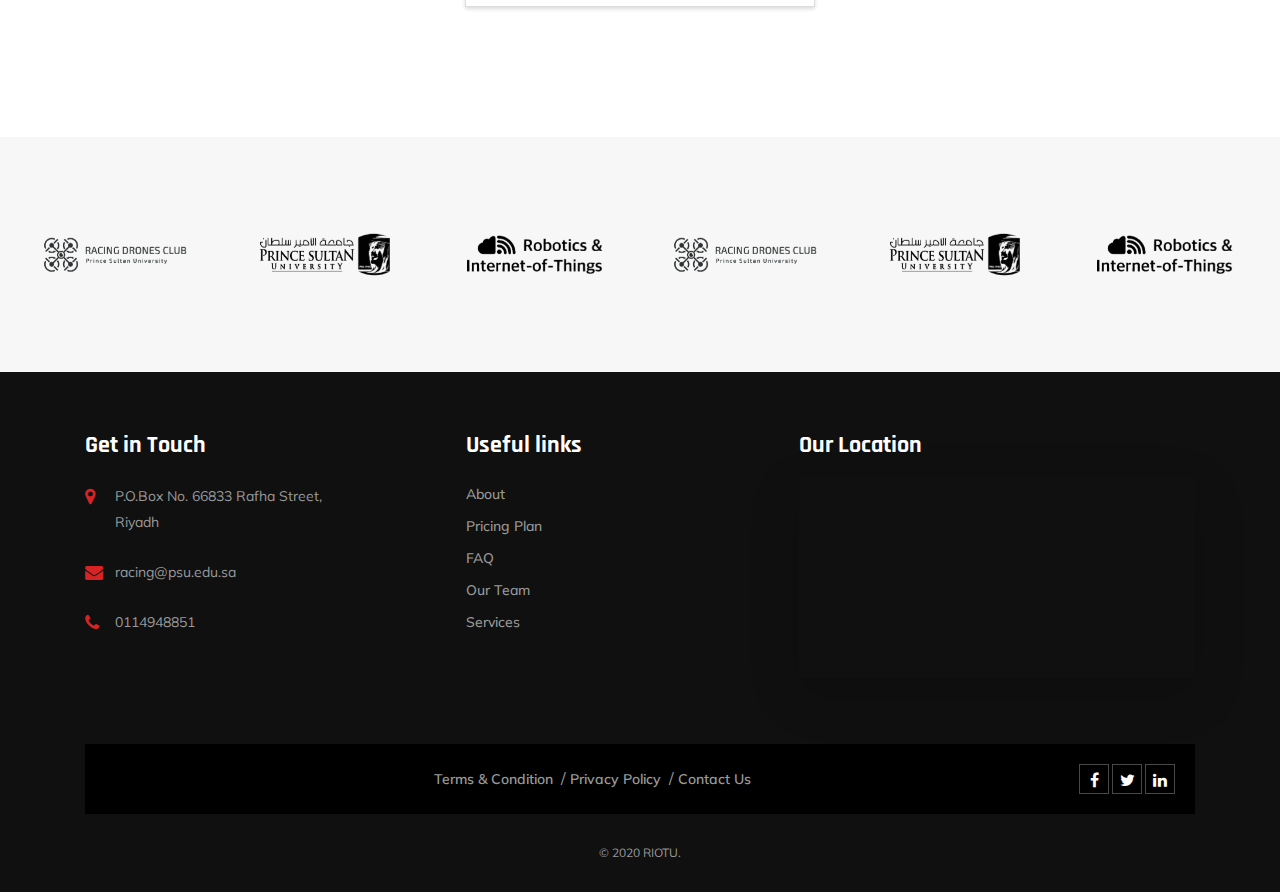
==== commit 209742a5: "Update index.htm" ====
--- a/index.htm
+++ b/index.htm
@@ -973,64 +973,25 @@
                                                           <form action="/action_page.php" class="was-validated ">
                                                               <div class="form-group text-left">
                                                                   <label for="uname" class="left">Full Name</label>
-                                                                  <input type="text" class="form-control border" id="uname" placeholder="Enter your name" name="uname" required>
+                                                                  <input type="text" class="form-control border" id="uname" placeholder="Enter Name" name="uname" required>
                                                                   <div class="valid-feedback">Valid.</div>
                                                                   <div class="invalid-feedback">Please fill out this field.</div>
                                                               </div>
                                                              
                                                               <div class="form-group text-left">
-                                                                  <label for="pwd">Mobile Number</label>
-                                                                  <input type="text" class="form-control border" id="pwd" placeholder="Enter your number" name="pswd" required>
+                                                                  <label for="pwd">Telephone</label>
+                                                                  <input type="text" class="form-control border" id="pwd" placeholder="Enter Number" name="pswd" required>
                                                                   <div class="valid-feedback">Valid.</div>
                                                                   <div class="invalid-feedback">Please fill out this field.</div>
                                                               </div>
                                                               <div class="form-group text-left">
                                                                   <label for="pwd">Email</label>
-                                                                  <input type="email" class="form-control border" id="pwd" placeholder="Enter your email" name="pswd" required>
+                                                                  <input type="email" class="form-control border" id="pwd" placeholder="Enter Your Email" name="pswd" required>
                                                                   <div class="valid-feedback">Valid.</div>
                                                                   <div class="invalid-feedback">Please fill out this field.</div>
                                                               </div>
-                                                              <div class="form-group text-left">
-                                                                <label for="pwd">Affiliation/Employer</label>
-                                                                <input type="email" class="form-control border" id="pwd" placeholder="Enter your affiliation/employer" name="pswd" required>
-                                                                <div class="valid-feedback">Valid.</div>
-                                                                <div class="invalid-feedback">Please fill out this field.</div>
-                                                            </div>
-                                                            <div class="form-group text-left">
-                                                                <label for="pwd">Your City</label>
-                                                                <input type="email" class="form-control border" id="pwd" placeholder="Enter your city" name="pswd" required>
-                                                                <div class="valid-feedback">Valid.</div>
-                                                                <div class="invalid-feedback">Please fill out this field.</div>
-                                                            </div>
-                                                            <div class="form-group text-left">
-                                                                <label for="pwd">Your Country</label>
-                                                                <input type="email" class="form-control border" id="pwd" placeholder="Enter your country" name="pswd" required>
-                                                                <div class="valid-feedback">Valid.</div>
-                                                                <div class="invalid-feedback">Please fill out this field.</div>
-                                                            </div>
-                                                            <div class="form-group text-left">
-                                                                <label for="pwd">Are you a university Student?</label>
-                                                                <input type="radio" id="student-yes" name="gender" value="male">
-                                                                <label class="label" for="student-yes">Yes</label>
-                                                                <input type="radio" id="student-no" name="gender" value="female">
-                                                                <label for="student-no">No</label>
-                                                                <div class="valid-feedback">Valid.</div>
-                                                                <div class="invalid-feedback">Please fill out this field.</div>
-                                                            </div>
-                                                            <div class="form-group text-left">
-                                                                <label for="pwd">Do you have any prior background on drones?</label>
-                                                                <input type="radio" id="background-yes" name="gender" value="yes">
-                                                                <label class="label" for="background-yes">Yes</label>
-                                                                <input type="radio" id="background-little" name="gender" value="little">
-                                                                <label for="background-little">A little</label>
-                                                                <input type="radio" id="background-no" name="gender" value="no">
-                                                                <label class="label" for="background-no">No</label>
-                                                                <input type="radio" id="background-other" name="gender" value="other">
-                                                                <label class="label" for="background-other">Other</label>
-                                                                <input type="email" class="form-control border-bottom" id="pwd" placeholder="Enter your experience" name="pswd">
-                                                
-                                                            </div>  
-
+                                                              
+                                                             
                                                               <button type="submit" class="btn btn-primary text-dark text-center" style="background: inherit; border-color: red;">Send</button>
                                                           </form>
                                                       </div>
@@ -1464,7 +1425,7 @@
                 <div class="container">
                     <div class="row">
 
-                        <div class="col-lg-3 col-md-6">
+                        <div class="col-lg-3 col-md-6 mr-5">
 
                             <div class="widget recent-posts-entry">
                                 <h3 class="widget-title">Get in Touch</h3>
@@ -1479,7 +1440,7 @@
                         </div>
 
 
-                        <div class="col-lg-3 col-md-6">
+                        <div class="col-lg-3 col-md-6 ml-5">
                             <div class="widget widget_services">
                                 <h3 class="widget-title">Useful links</h3>
                                 <ul>
@@ -1492,7 +1453,7 @@
                             </div>
                         </div>
 
-                        <div class="col-lg-4 col-md-6">
+                        <div class="col-lg-4 col-md-6 ml-5">
                             <div class="widget recent-posts-entry">
                                 <h3 class="widget-title">Our Location</h3>
                                 <div class="section-content">
@@ -1500,7 +1461,7 @@
                                         <div class="widget-post clearfix">
                                             
                                            
-                                                <iframe src="https://www.google.com/maps/embed?pb=!1m18!1m12!1m3!1d3623.731718429438!2d46.699132215759334!3d24.736089084112688!2m3!1f0!2f0!3f0!3m2!1i1024!2i768!4f13.1!3m3!1m2!1s0x3e2f0292c1fb5529%3A0x3fbc5cb308e60dd8!2sPrince%20Sultan%20University!5e0!3m2!1sen!2ssa!4v1604594675336!5m2!1sen!2ssa" width="100%" height="200em" frameborder="0" style="border:0;" allowfullscreen="" aria-hidden="false" tabindex="0" class="shadow-lg"></iframe>
+                                                <iframe src="https://www.google.com/maps/embed?pb=!1m18!1m12!1m3!1d3623.731718429438!2d46.699132215759334!3d24.736089084112688!2m3!1f0!2f0!3f0!3m2!1i1024!2i768!4f13.1!3m3!1m2!1s0x3e2f0292c1fb5529%3A0x3fbc5cb308e60dd8!2sPrince%20Sultan%20University!5e0!3m2!1sen!2ssa!4v1604594675336!5m2!1sen!2ssa" width="113%" height="200em" frameborder="0" style="border:0;" allowfullscreen="" aria-hidden="false" tabindex="0" class="shadow-lg"></iframe>
 
                                             
                                         </div>
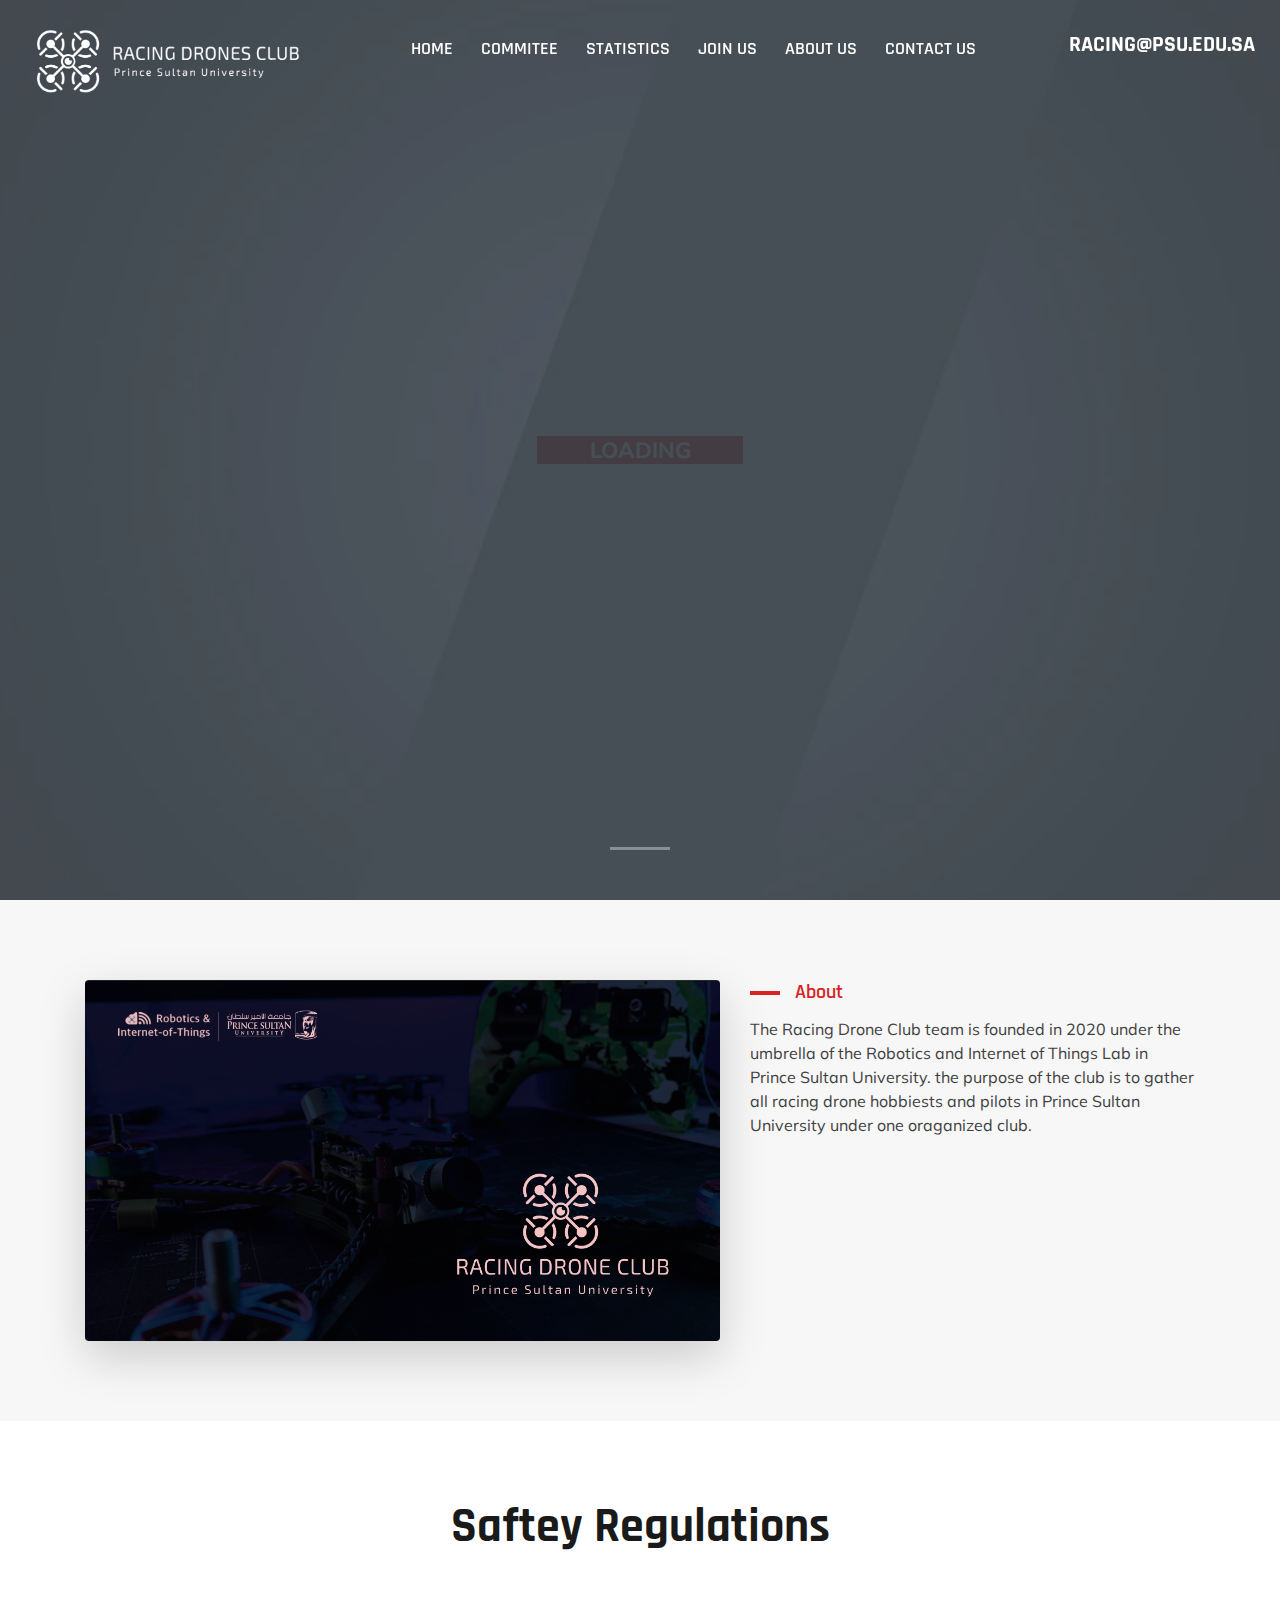
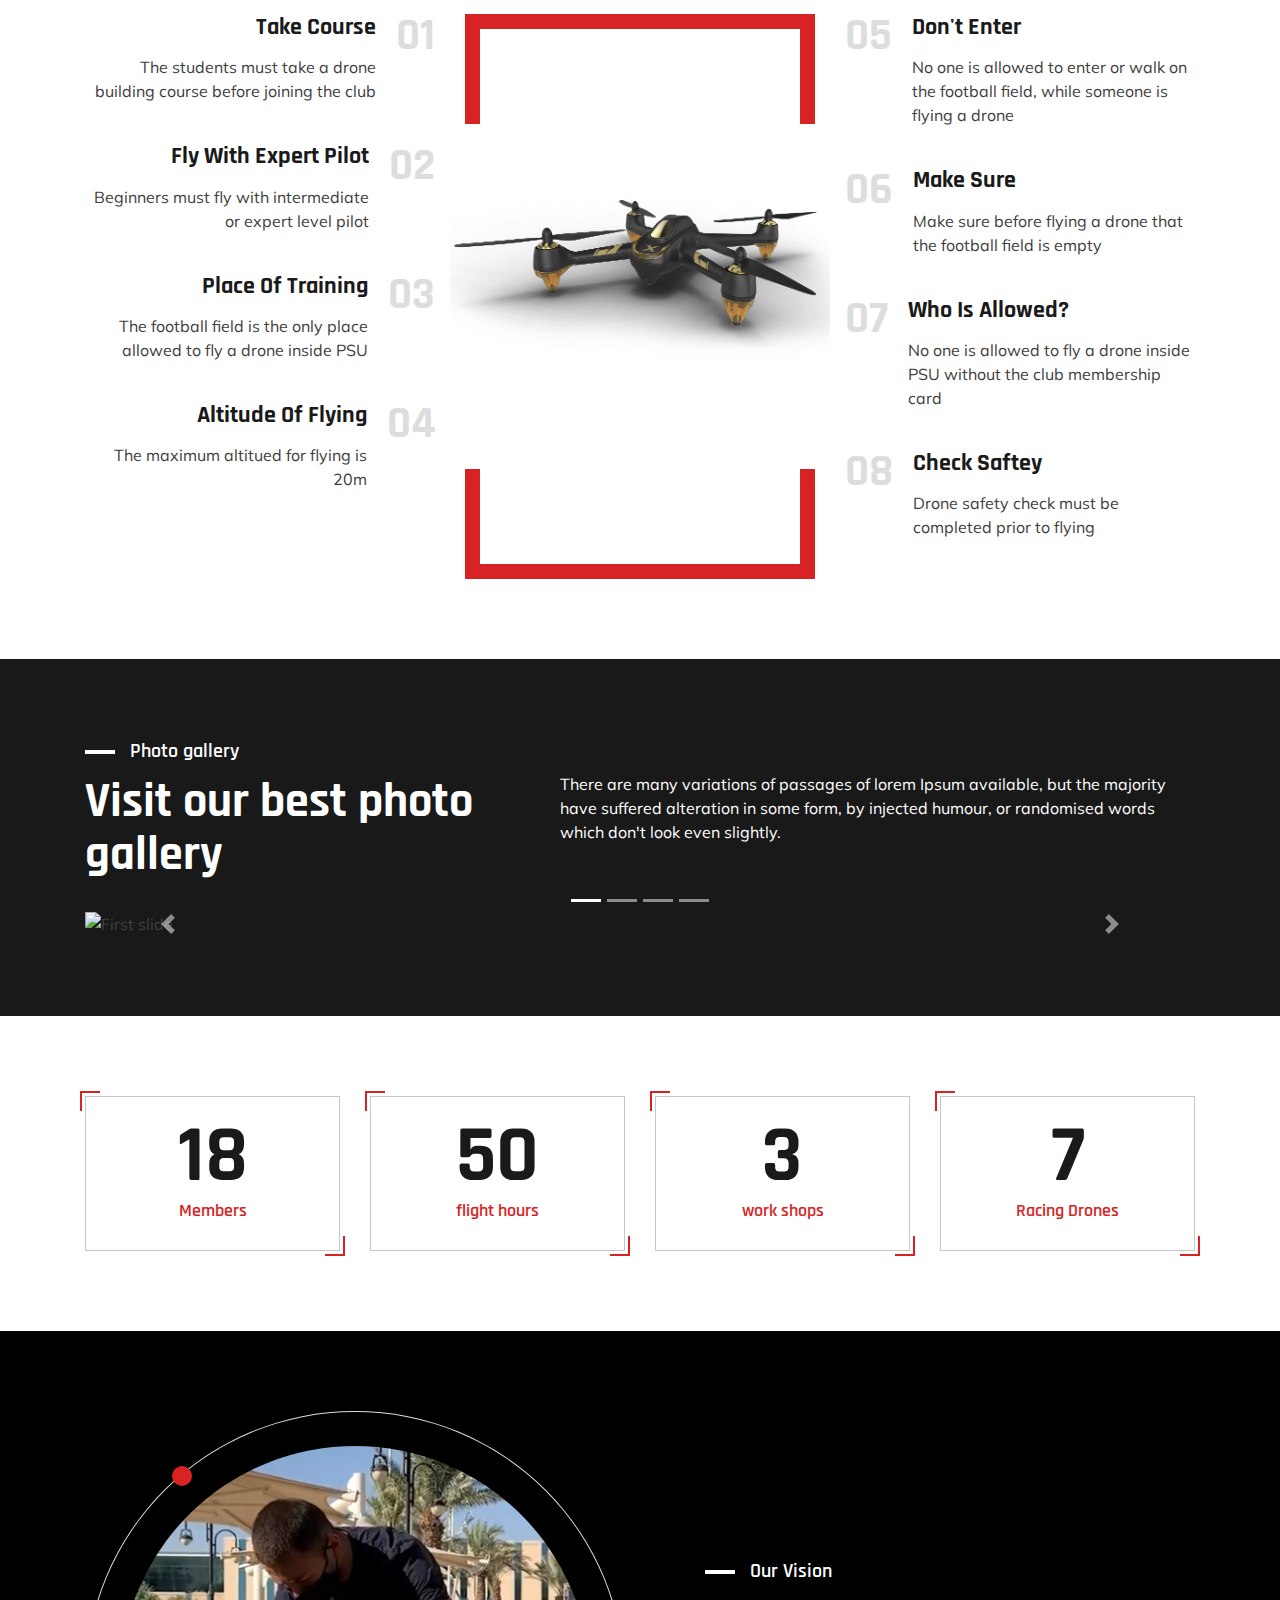
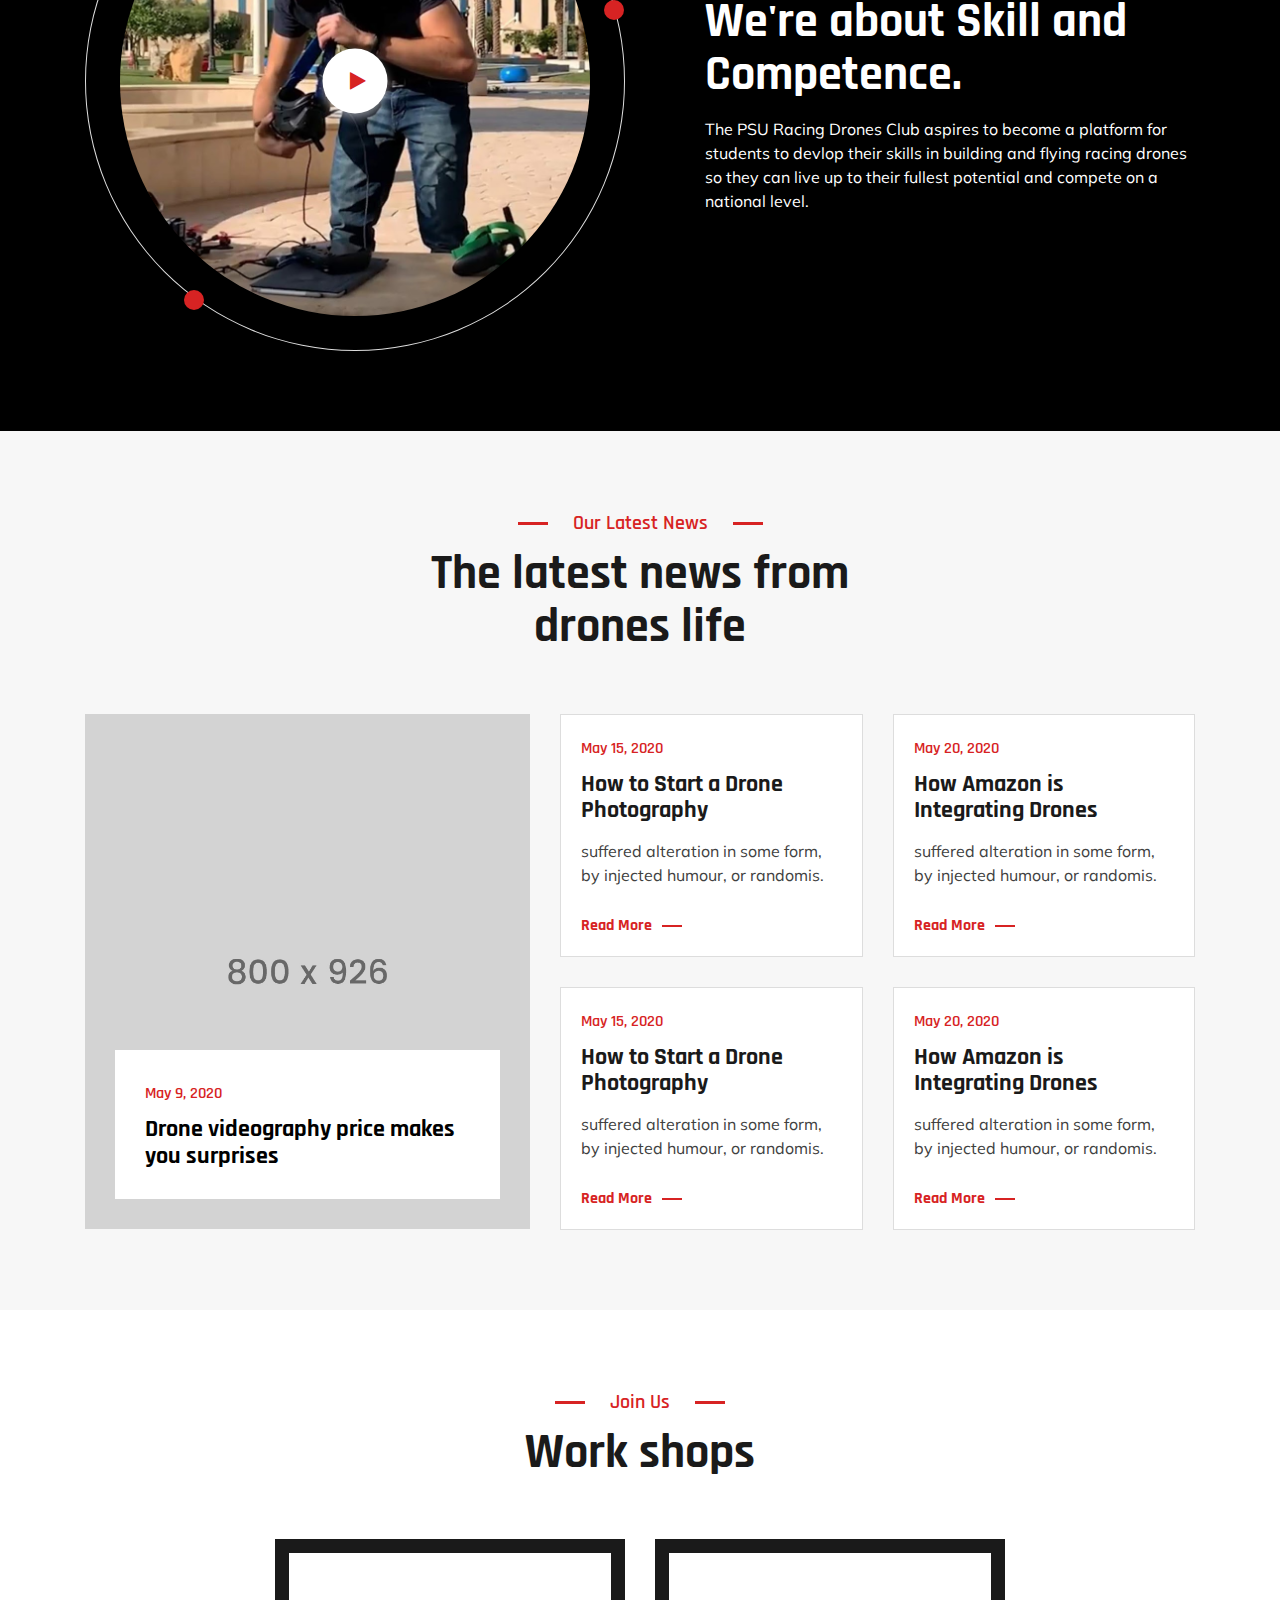
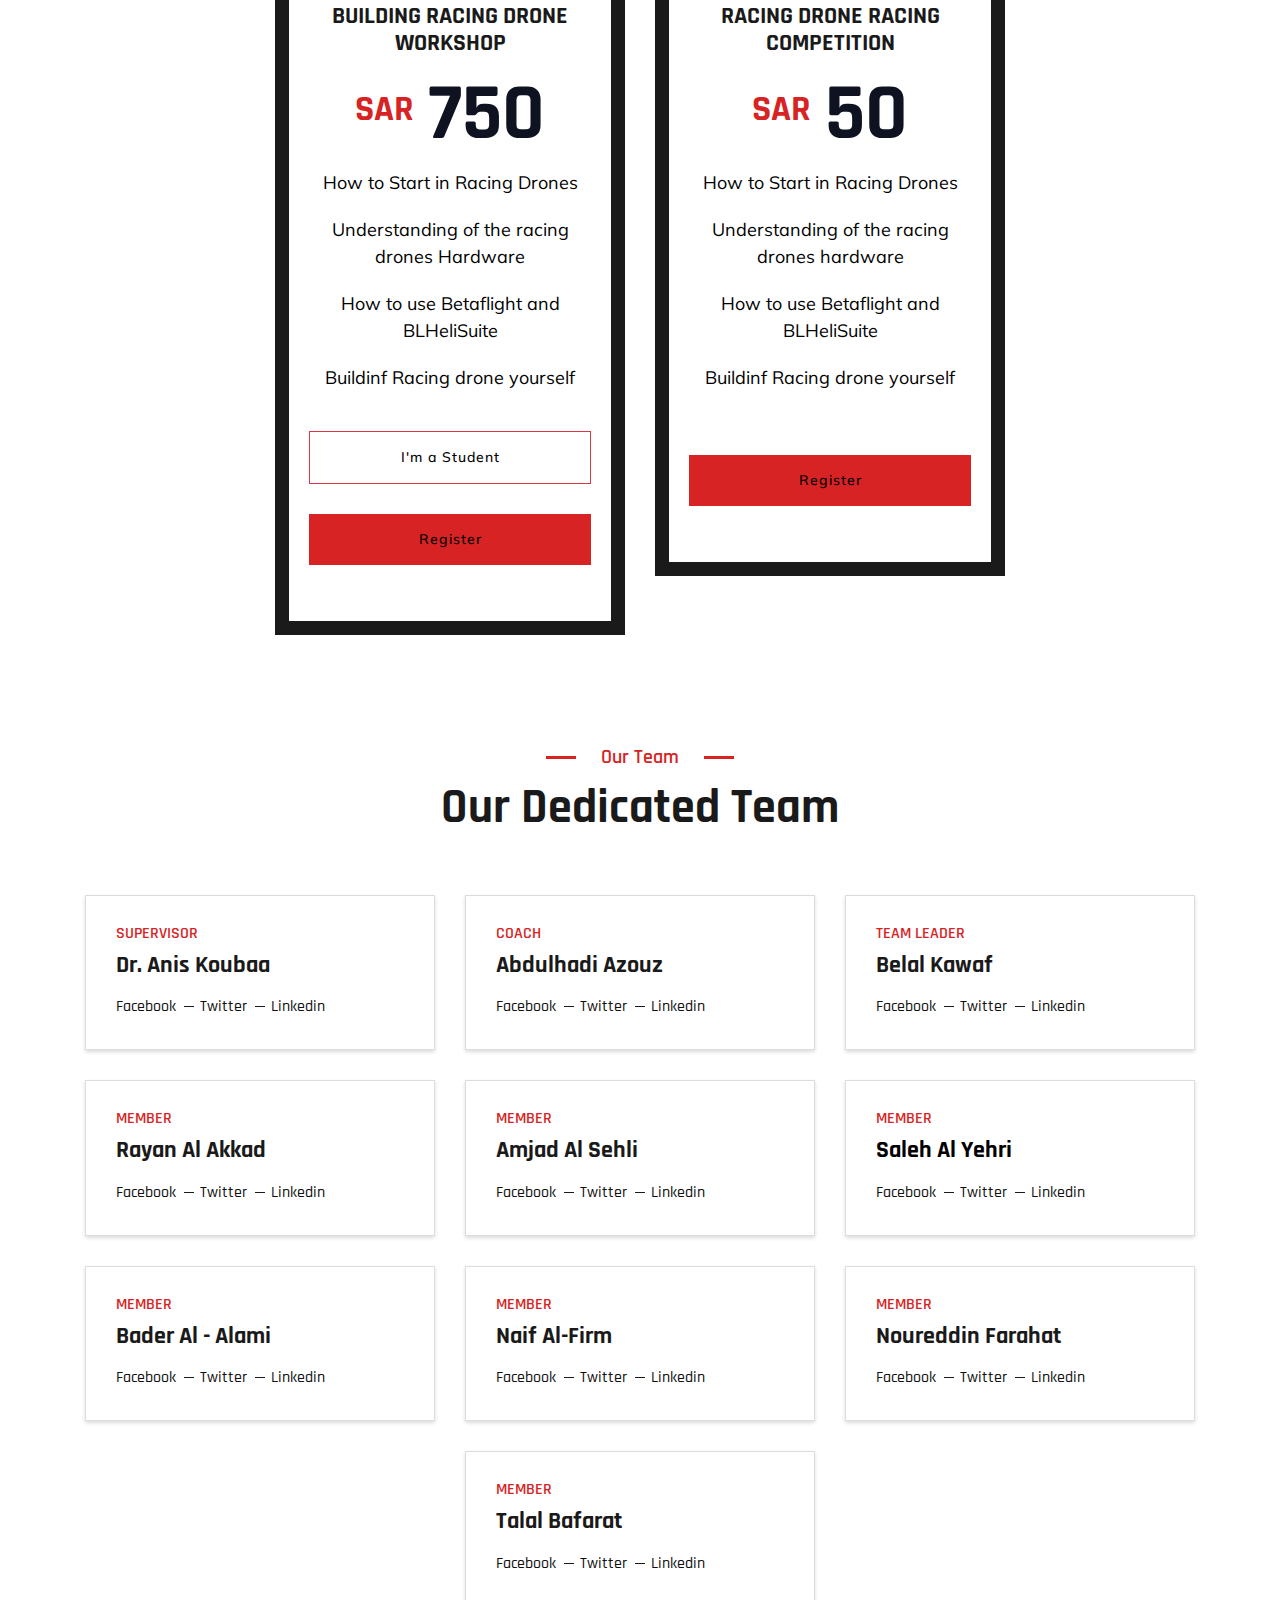
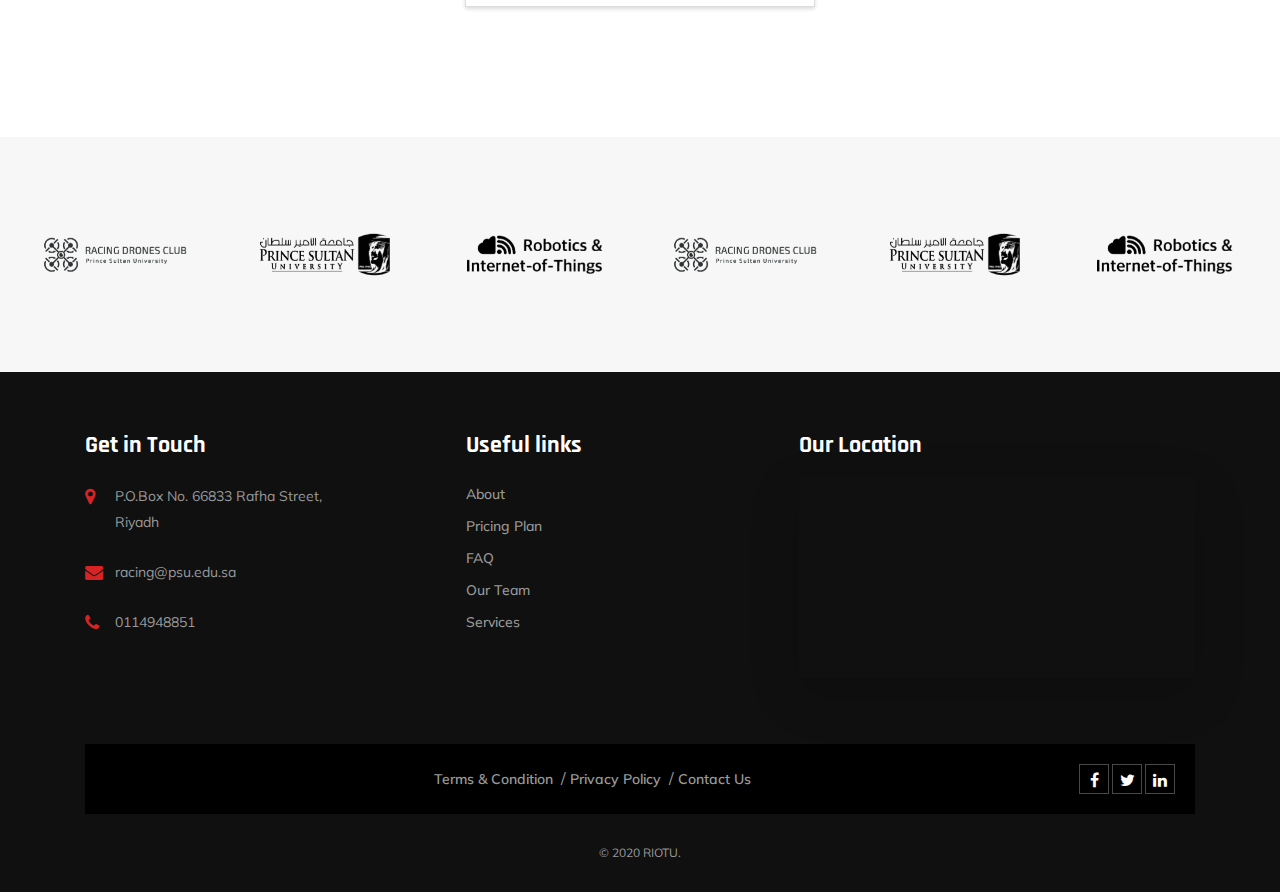
==== commit b8e7a6fb: "Merge branch 'gh-pages' of https://github.com/Noureddin19/racingDrone into gh-pages" ====
--- a/index.htm
+++ b/index.htm
@@ -973,25 +973,64 @@
                                                           <form action="/action_page.php" class="was-validated ">
                                                               <div class="form-group text-left">
                                                                   <label for="uname" class="left">Full Name</label>
-                                                                  <input type="text" class="form-control border" id="uname" placeholder="Enter Name" name="uname" required>
+                                                                  <input type="text" class="form-control border" id="uname" placeholder="Enter your name" name="uname" required>
                                                                   <div class="valid-feedback">Valid.</div>
                                                                   <div class="invalid-feedback">Please fill out this field.</div>
                                                               </div>
                                                              
                                                               <div class="form-group text-left">
-                                                                  <label for="pwd">Telephone</label>
-                                                                  <input type="text" class="form-control border" id="pwd" placeholder="Enter Number" name="pswd" required>
+                                                                  <label for="pwd">Mobile Number</label>
+                                                                  <input type="text" class="form-control border" id="pwd" placeholder="Enter your number" name="pswd" required>
                                                                   <div class="valid-feedback">Valid.</div>
                                                                   <div class="invalid-feedback">Please fill out this field.</div>
                                                               </div>
                                                               <div class="form-group text-left">
                                                                   <label for="pwd">Email</label>
-                                                                  <input type="email" class="form-control border" id="pwd" placeholder="Enter Your Email" name="pswd" required>
+                                                                  <input type="email" class="form-control border" id="pwd" placeholder="Enter your email" name="pswd" required>
                                                                   <div class="valid-feedback">Valid.</div>
                                                                   <div class="invalid-feedback">Please fill out this field.</div>
                                                               </div>
-                                                              
-                                                             
+                                                              <div class="form-group text-left">
+                                                                <label for="pwd">Affiliation/Employer</label>
+                                                                <input type="email" class="form-control border" id="pwd" placeholder="Enter your affiliation/employer" name="pswd" required>
+                                                                <div class="valid-feedback">Valid.</div>
+                                                                <div class="invalid-feedback">Please fill out this field.</div>
+                                                            </div>
+                                                            <div class="form-group text-left">
+                                                                <label for="pwd">Your City</label>
+                                                                <input type="email" class="form-control border" id="pwd" placeholder="Enter your city" name="pswd" required>
+                                                                <div class="valid-feedback">Valid.</div>
+                                                                <div class="invalid-feedback">Please fill out this field.</div>
+                                                            </div>
+                                                            <div class="form-group text-left">
+                                                                <label for="pwd">Your Country</label>
+                                                                <input type="email" class="form-control border" id="pwd" placeholder="Enter your country" name="pswd" required>
+                                                                <div class="valid-feedback">Valid.</div>
+                                                                <div class="invalid-feedback">Please fill out this field.</div>
+                                                            </div>
+                                                            <div class="form-group text-left">
+                                                                <label for="pwd">Are you a university Student?</label>
+                                                                <input type="radio" id="student-yes" name="gender" value="male">
+                                                                <label class="label" for="student-yes">Yes</label>
+                                                                <input type="radio" id="student-no" name="gender" value="female">
+                                                                <label for="student-no">No</label>
+                                                                <div class="valid-feedback">Valid.</div>
+                                                                <div class="invalid-feedback">Please fill out this field.</div>
+                                                            </div>
+                                                            <div class="form-group text-left">
+                                                                <label for="pwd">Do you have any prior background on drones?</label>
+                                                                <input type="radio" id="background-yes" name="gender" value="yes">
+                                                                <label class="label" for="background-yes">Yes</label>
+                                                                <input type="radio" id="background-little" name="gender" value="little">
+                                                                <label for="background-little">A little</label>
+                                                                <input type="radio" id="background-no" name="gender" value="no">
+                                                                <label class="label" for="background-no">No</label>
+                                                                <input type="radio" id="background-other" name="gender" value="other">
+                                                                <label class="label" for="background-other">Other</label>
+                                                                <input type="email" class="form-control border-bottom" id="pwd" placeholder="Enter your experience" name="pswd">
+                                                
+                                                            </div>  
+
                                                               <button type="submit" class="btn btn-primary text-dark text-center" style="background: inherit; border-color: red;">Send</button>
                                                           </form>
                                                       </div>
